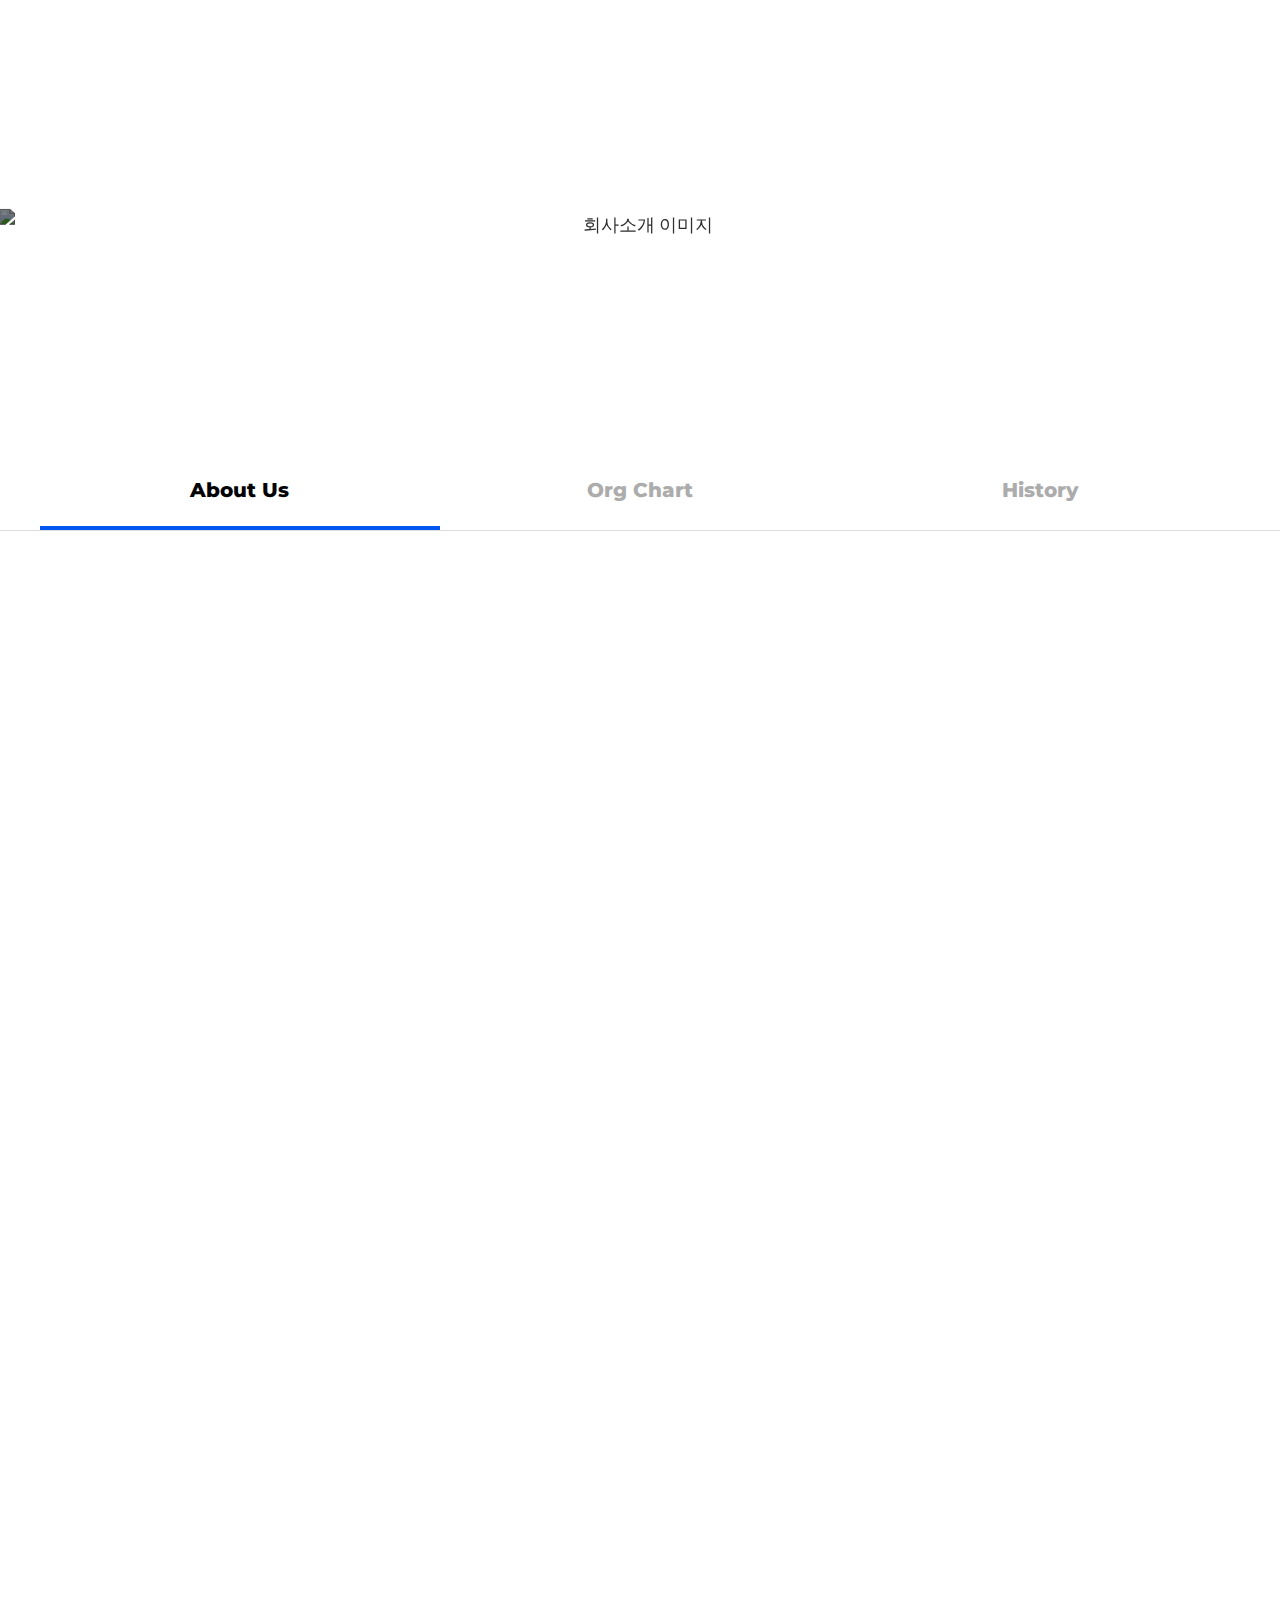
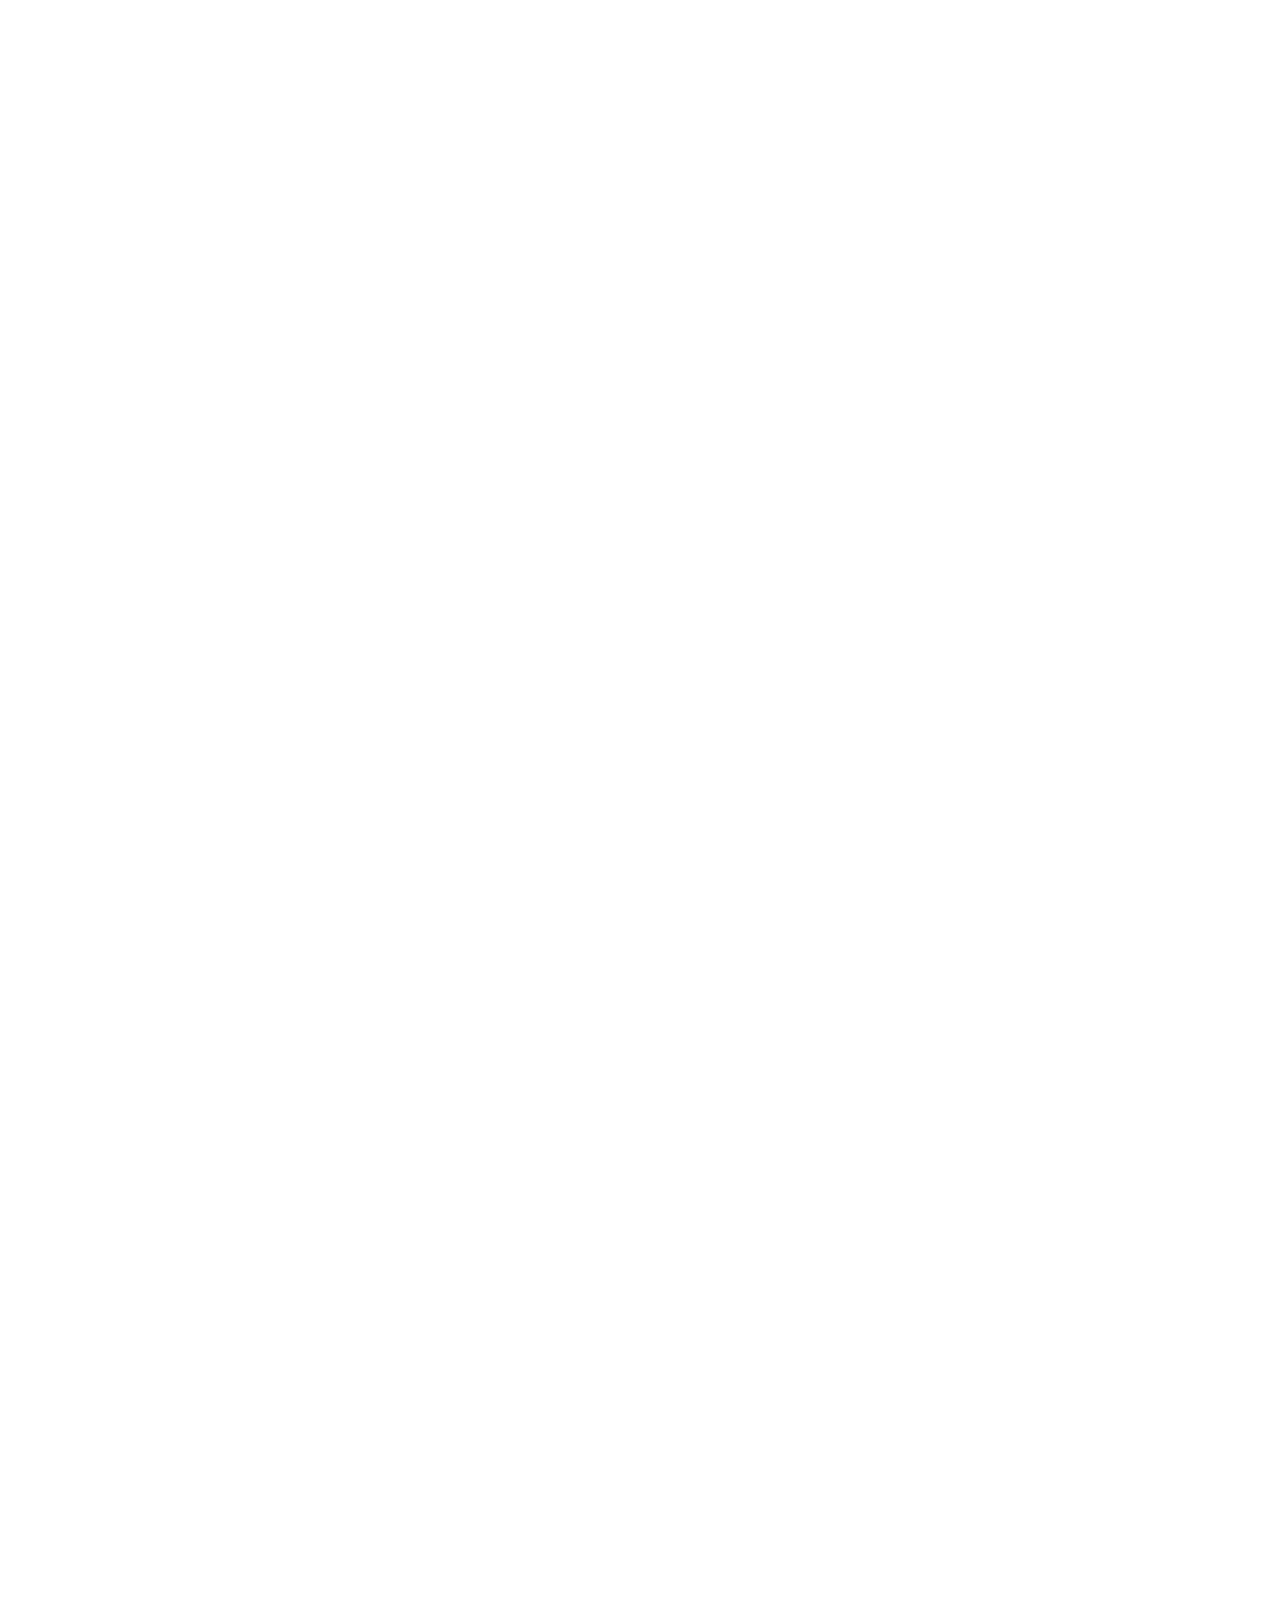
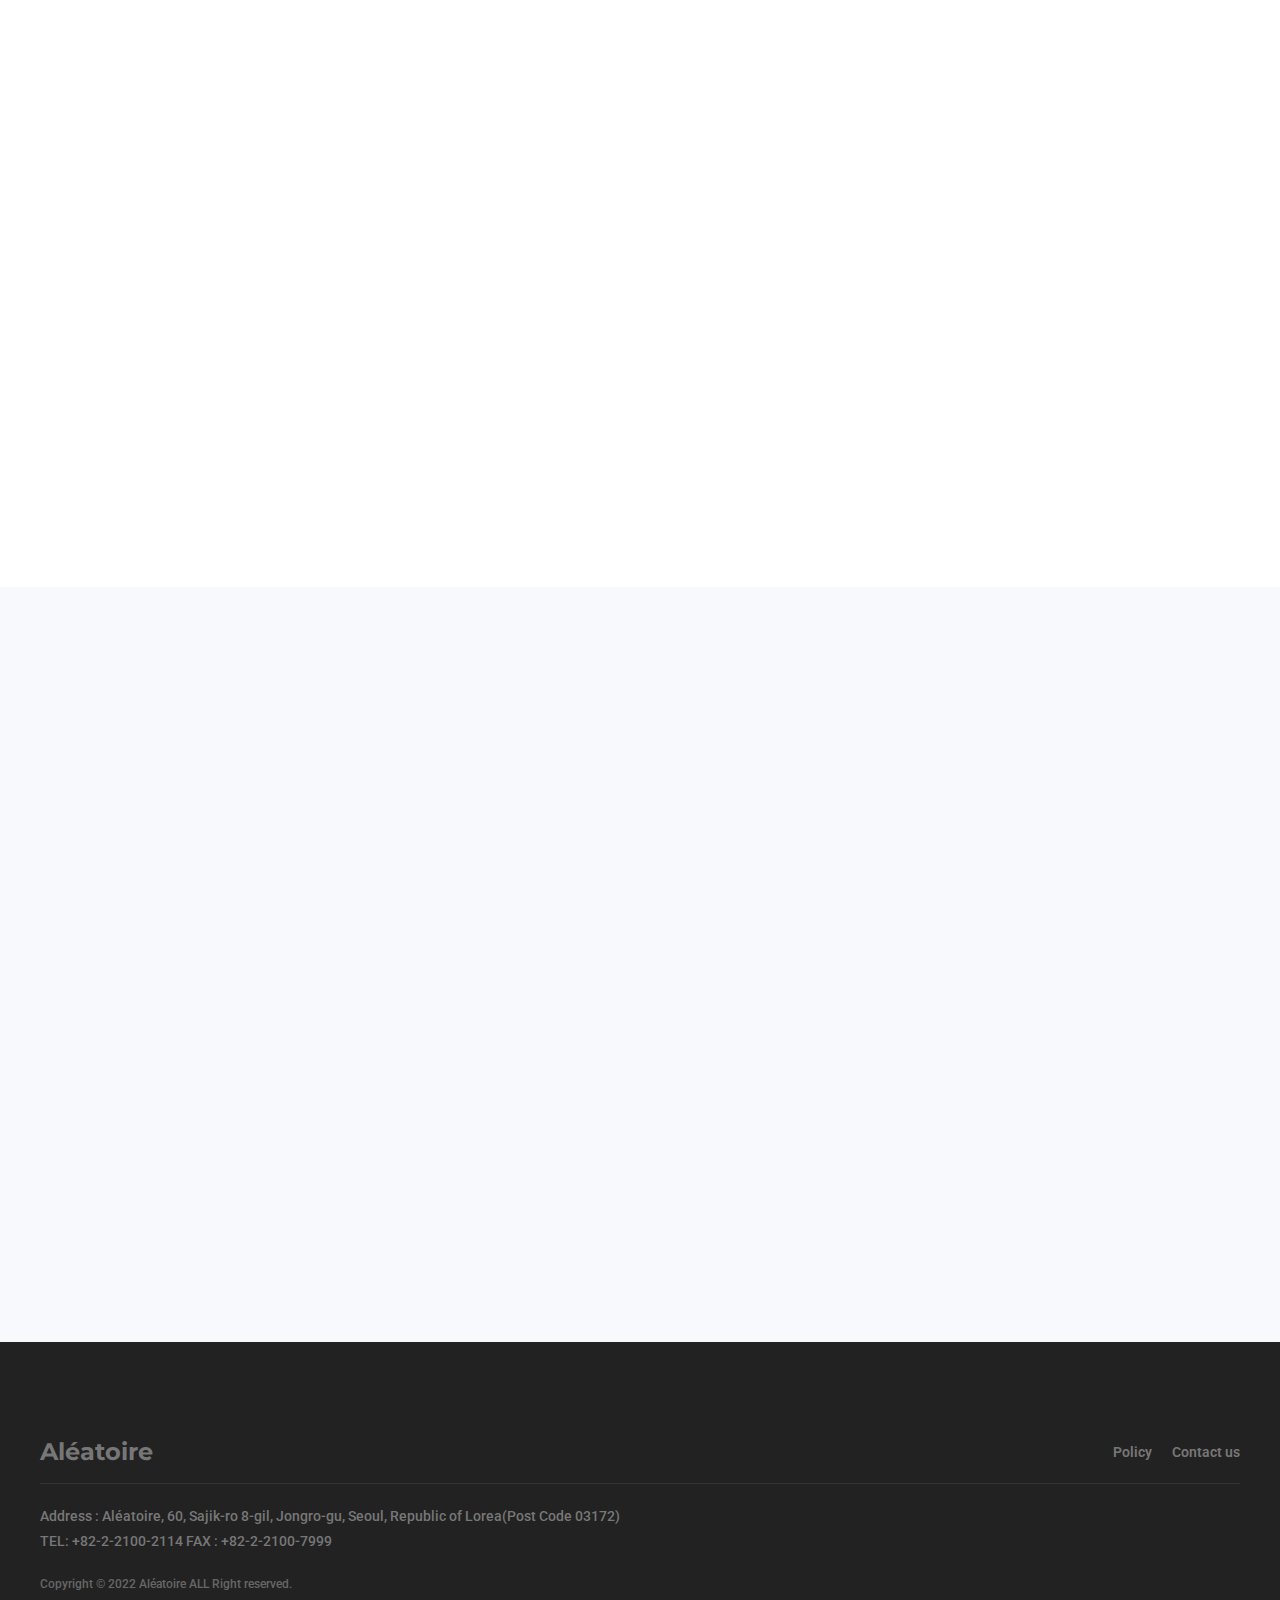
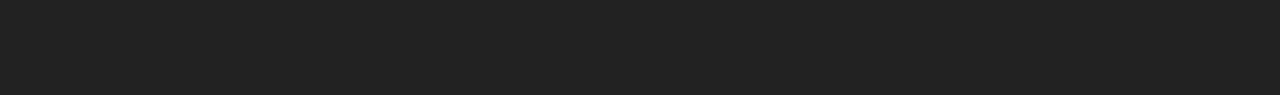
==== about.html @ fe4aea8d "feat: sub.js, main 수정" ====
<!DOCTYPE html>
<html lang="en">
  <head>
    <meta charset="UTF-8" />
    <meta http-equiv="X-UA-Compatible" content="IE=edge" />
    <meta
      name="viewport"
      content="width=device-width, initial-scale=1.0, maximum-scale=1.2, minimum-scale=0.8"
    />
    <title>About Us</title>
    <script
      src="https://kit.fontawesome.com/716084ccb4.js"
      crossorigin="anonymous"
    ></script>
    <link
      href="https://fonts.googleapis.com/css2?family=Montserrat:wght@300;400;500;600;700;800;900&family=Noto+Sans+KR:wght@400;500;700;900&family=Roboto:ital,wght@0,300;0,400;0,500;0,700;0,900;1,400&family=Russo+One&display=swap"
      rel="stylesheet"
    />
    <link rel="stylesheet" href="css/sub_layout.css" />
    <script src="js/menu.js" defer></script>
    <script src="js/sub_common.js" defer></script>
  </head>
  <body>
    <header id="headerSub">
      <div class="inner">
        <h1><a href="index.html">Aléatoire</a></h1>
        <nav class="menuWeb">
          <ul id="gnb">
            <li><a href="about.html">About</a></li>
            <li><a href="news.html">News</a></li>
            <li><a href="service.html">PR</a></li>
            <li><a href="contact.html">Contact</a></li>
          </ul>
          <ul class="util">
            <li><a href="signIn.html">Sign In</a></li>
            <li><a href="signUp.html">Sign Up</a></li>
          </ul>
        </nav>
        <a href="#" class="btnCall">
          <span>Open or Close</span>
        </a>
        <nav class="menuMo">
          <h1>
            <a href="#">Aléatoire</a>
          </h1>
          <ul class="util">
            <li><a href="signIn.html">Sign In</a></li>
            <li><a href="signUp.html">Sign Up</a></li>
          </ul>
          <ul id="gnbMo">
            <li><a href="about.html">About</a></li>
            <li><a href="news.html">News</a></li>
            <li><a href="service.html">Service</a></li>
            <li><a href="contact.html">Contact</a></li>
          </ul>
        </nav>
      </div>
    </header>
    <section class="content">
      <div class="visual">
        <h1><span>About</span></h1>
        <!--컨텐츠 들어가는 부분 -->
        <div class="img">
          <img
            src="https://images.unsplash.com/photo-1486406146926-c627a92ad1ab?ixlib=rb-1.2.1&ixid=MnwxMjA3fDB8MHxwaG90by1wYWdlfHx8fGVufDB8fHx8&auto=format&fit=crop&w=2070&q=80"
            alt="회사소개 이미지"
          />
        </div>
      </div>
      <div class="subTab" id="subTab">
        <ul>
          <li class="on"><a href="about.html">About Us</a></li>
          <li><a href="orgChart.html">Org Chart</a></li>
          <li><a href="history.html">History</a></li>
        </ul>
      </div>
      <div class="contentWrap">
        <article>
          <div class="about">
            <div>
              <h2 class="ani-content">About Us</h2>
              <div class="aboutVisual ani-content">
                <h3 class="title ani-content">
                  Accelerate digital <br />with intelligent workflows
                </h3>
                <div class="img ani-content">
                  <img src="img/about2.jpg" alt="about" />
                </div>
                <p class="txt ani-content">
                  Aléatoire is a recognized leader in cloud application
                  management services with the in-depth expertise to manage all
                  your applications whether they run on the cloud, on-prem,
                  and/or private. Aléatoire Services improves efficiency with
                  automation, increases agility with DevOps and moves the focus
                  from fault detection to prevention using AI — increasing
                  operational efficiencies, enabling quick responses to changing
                  business needs and implementing continuous innovation across
                  your application portfolio.
                </p>
              </div>
              <div class="aboutVisual even">
                <h3 class="title ani-content">
                  Forrester Study:<br />
                  Reinventing Workflows
                </h3>
                <div class="img ani-content">
                  <img src="img/about.jpg" alt="about" />
                </div>
                <p class="txt ani-content">
                  Aléatoire is a recognized leader in cloud application
                  management services with the in-depth expertise to manage all
                  your applications whether they run on the cloud, on-prem,
                  and/or private. Aléatoire Services improves efficiency with
                  automation, increases agility with DevOps and moves the focus
                  from fault detection to prevention using AI — increasing
                  operational efficiencies, enabling quick responses to changing
                  business needs and implementing continuous innovation across
                  your application portfolio.
                </p>
              </div>
              <h4 class="iconTitle ani-content">Achievements</h4>
              <ul class="aboutList ani-content">
                <li class="box1">
                  <em>21</em><span>Company Anniversary</span>
                </li>
                <li class="box2">
                  <em>273</em><span>Number Of Customers</span>
                </li>
                <li class="box3"><em>439</em><span>Patents</span></li>
              </ul>
              <p class="ani-content">
                However, businesses are challenged in their efforts to put data
                to work. The growth in data sprawl and volume, diverse
                ecosystems and varied existing management systems hinders
                optimal data usage. Research shows that up to 68%¹ of data is
                not analyzed in most organizations and up to 82%² of enterprises
                are inhibited by data silos.
              </p>
            </div>
            <div class="service bgBox">
              <div>
                <h4 class="iconTitle ani-content">Service</h4>
                <ul class="iconList ani-content">
                  <li class="box1">
                    <div class="svg">
                      <svg
                        xmlns="http://www.w3.org/2000/svg"
                        x="0px"
                        y="0px"
                        viewBox="0 0 64 64"
                      >
                        <path
                          d="M 32 4 C 23.296 4 15.285 7.9453125 10 14.695312 L 10 11 C 10 10.448 9.553 10 9 10 L 3 10 C 2.447 10 2 10.448 2 11 L 2 27 C 2 27.552 2.447 28 3 28 L 19 28 C 19.553 28 20 27.552 20 27 L 20 21 C 20 20.448 19.553 20 19 20 L 16.021484 20 C 19.792484 14.959 25.64 12 32 12 C 41.87 12 50.370484 19.370578 51.771484 29.142578 C 51.843484 29.634578 52.264719 30 52.761719 30 L 58.830078 30 C 59.114078 30 59.385219 29.879969 59.574219 29.667969 C 59.763219 29.455969 59.855219 29.173625 59.824219 28.890625 C 58.255219 14.700625 46.293 4 32 4 z M 32 6 C 44.896 6 55.749453 15.381 57.689453 28 L 53.611328 28 C 51.708328 17.679 42.567 10 32 10 C 24.324 10 17.328203 13.915609 13.283203 20.474609 C 13.094203 20.783609 13.084719 21.170328 13.261719 21.486328 C 13.438719 21.802328 13.771766 22 14.134766 22 L 18 22 L 18 26 L 4 26 L 4 12 L 8 12 L 8 17.882812 C 8 18.329812 8.2975156 18.723703 8.7285156 18.845703 C 9.1605156 18.966703 9.6185625 18.78725 9.8515625 18.40625 C 14.627562 10.63725 22.907 6 32 6 z M 31.419922 15.021484 C 28.754072 15.118584 26.103984 15.829219 23.771484 17.121094 C 23.288484 17.389094 23.113859 17.997469 23.380859 18.480469 C 23.563859 18.809469 23.903859 18.994141 24.255859 18.994141 C 24.419859 18.994141 24.585281 18.954141 24.738281 18.869141 C 28.031281 17.046141 32.040641 16.538078 35.681641 17.455078 C 36.216641 17.588078 36.761484 17.265469 36.896484 16.730469 C 37.031484 16.194469 36.706922 15.650625 36.169922 15.515625 C 34.623797 15.125625 33.019432 14.963225 31.419922 15.021484 z M 39.255859 16.703125 C 38.866797 16.677016 38.482875 16.882203 38.296875 17.251953 C 38.047875 17.744953 38.245281 18.346703 38.738281 18.595703 C 39.708281 19.084703 40.627797 19.678281 41.466797 20.363281 C 41.652797 20.515281 41.875656 20.589844 42.097656 20.589844 C 42.387656 20.589844 42.676047 20.463703 42.873047 20.220703 C 43.223047 19.792703 43.159469 19.163453 42.730469 18.814453 C 41.779469 18.038453 40.740625 17.363594 39.640625 16.808594 C 39.517125 16.746094 39.385547 16.711828 39.255859 16.703125 z M 5.1699219 34 C 4.8859219 34 4.6147813 34.120031 4.4257812 34.332031 C 4.2367812 34.544031 4.1447812 34.826375 4.1757812 35.109375 C 5.7447812 49.299375 17.707 60 32 60 C 40.704 60 48.715 56.054688 54 49.304688 L 54 53 C 54 53.552 54.447 54 55 54 L 61 54 C 61.553 54 62 53.552 62 53 L 62 37 C 62 36.448 61.553 36 61 36 L 45 36 C 44.447 36 44 36.448 44 37 L 44 43 C 44 43.552 44.447 44 45 44 L 47.978516 44 C 44.207516 49.041 38.36 52 32 52 C 22.13 52 13.629516 44.629422 12.228516 34.857422 C 12.156516 34.365422 11.735281 34 11.238281 34 L 5.1699219 34 z M 6.3105469 36 L 10.388672 36 C 12.291672 46.321 21.433 54 32 54 C 39.676 54 46.671797 50.084391 50.716797 43.525391 C 50.905797 43.216391 50.915281 42.829672 50.738281 42.513672 C 50.561281 42.197672 50.228234 42 49.865234 42 L 46 42 L 46 38 L 60 38 L 60 52 L 56 52 L 56 46.117188 C 56 45.670187 55.702484 45.276297 55.271484 45.154297 C 54.840484 45.033297 54.381438 45.21275 54.148438 45.59375 C 49.372438 53.36275 41.093 58 32 58 C 19.104 58 8.2505469 48.619 6.3105469 36 z M 19.095703 36.566406 C 18.966031 36.566562 18.834984 36.590781 18.708984 36.644531 L 16.580078 37.548828 C 16.071078 37.764828 15.834781 38.351375 16.050781 38.859375 C 16.212781 39.240375 16.581703 39.470703 16.970703 39.470703 C 17.101703 39.470703 17.234328 39.444625 17.361328 39.390625 L 19.490234 38.486328 C 19.999234 38.270328 20.237484 37.683781 20.021484 37.175781 C 19.858734 36.794031 19.484719 36.565938 19.095703 36.566406 z M 22.054688 40.945312 C 21.798938 40.945312 21.543156 41.042781 21.347656 41.238281 L 19.712891 42.873047 C 19.321891 43.263047 19.321891 43.896109 19.712891 44.287109 C 19.907891 44.482109 20.163922 44.580078 20.419922 44.580078 C 20.675922 44.580078 20.931953 44.482109 21.126953 44.287109 L 22.761719 42.652344 C 23.152719 42.262344 23.152719 41.629281 22.761719 41.238281 C 22.566219 41.042781 22.310437 40.945312 22.054688 40.945312 z M 26.642578 43.992188 C 26.253047 43.99875 25.885719 44.233187 25.730469 44.617188 L 24.863281 46.761719 C 24.656281 47.273719 24.904016 47.857453 25.416016 48.064453 C 25.539016 48.113453 25.666016 48.136719 25.791016 48.136719 C 26.187016 48.136719 26.56175 47.900719 26.71875 47.511719 L 27.583984 45.367188 C 27.790984 44.855187 27.54325 44.271453 27.03125 44.064453 C 26.9035 44.012953 26.772422 43.99 26.642578 43.992188 z M 37.308594 44.042969 C 37.178922 44.043172 37.047875 44.069047 36.921875 44.123047 C 36.412875 44.339047 36.176578 44.925594 36.392578 45.433594 L 37.234375 47.419922 C 37.396375 47.800922 37.76725 48.029297 38.15625 48.029297 C 38.28725 48.029297 38.419875 48.003219 38.546875 47.949219 C 39.055875 47.733219 39.292172 47.146672 39.076172 46.638672 L 38.234375 44.652344 C 38.071625 44.270594 37.697609 44.042359 37.308594 44.042969 z M 31.84375 45 C 31.29075 45 30.84375 45.448 30.84375 46 L 30.84375 48.3125 C 30.84375 48.8645 31.29075 49.3125 31.84375 49.3125 C 32.39675 49.3125 32.84375 48.8645 32.84375 48.3125 L 32.84375 46 C 32.84375 45.448 32.39675 45 31.84375 45 z"
                        ></path>
                      </svg>
                    </div>
                    <span>Unified data lifecycle</span>
                  </li>
                  <li class="box2">
                    <div class="svg">
                      <svg
                        xmlns="http://www.w3.org/2000/svg"
                        x="0px"
                        y="0px"
                        viewBox="0 0 64 64"
                      >
                        <path
                          d="M 17 2 C 15.699219 2 14.597656 2.839844 14.183594 4 L 12 4 C 9.792969 4 8 5.792969 8 8 L 8 56 C 8 58.207031 9.792969 60 12 60 L 53 60 C 54.652344 60 56 58.652344 56 57 L 56 11 C 56 9.347656 54.652344 8 53 8 L 52 8 L 52 7 C 52 5.347656 50.652344 4 49 4 L 29.816406 4 C 29.402344 2.839844 28.300781 2 27 2 Z M 17 4 L 27 4 C 27.550781 4 28 4.449219 28 5 L 28 42.359375 L 23.183594 38.828125 C 22.476563 38.308594 21.527344 38.308594 20.816406 38.828125 L 16 42.359375 L 16 5 C 16 4.449219 16.449219 4 17 4 Z M 12 6 L 14 6 L 14 42.359375 C 14 43.117188 14.417969 43.800781 15.09375 44.140625 C 15.773438 44.484375 16.574219 44.417969 17.183594 43.972656 L 22 40.4375 L 26.816406 43.972656 C 27.167969 44.230469 27.582031 44.359375 28 44.359375 C 28.304688 44.359375 28.617188 44.289063 28.90625 44.140625 C 29.582031 43.800781 30 43.117188 30 42.359375 L 30 6 L 49 6 C 49.550781 6 50 6.449219 50 7 L 50 46 C 49.449219 46 49 46.445313 49 47 L 49 49 C 49 49.554688 49.449219 50 50 50 L 50 51 C 50 51.550781 49.550781 52 49 52 L 12 52 C 11.382813 52 10.660156 52.222656 10 52.632813 L 10 50 C 10.550781 50 11 49.554688 11 49 L 11 47 C 11 46.445313 10.550781 46 10 46 L 10 8 C 10 6.898438 10.898438 6 12 6 Z M 52 10 L 53 10 C 53.550781 10 54 10.449219 54 11 L 54 57 C 54 57.550781 53.550781 58 53 58 L 12 58 C 10.898438 58 10 57.101563 10 56 C 10 54.757813 11.390625 54 12 54 L 49 54 C 50.652344 54 52 52.652344 52 51 Z M 33 20 C 32.449219 20 32 20.445313 32 21 C 32 21.554688 32.449219 22 33 22 L 43 22 C 43.550781 22 44 21.554688 44 21 C 44 20.445313 43.550781 20 43 20 Z M 33 24 C 32.449219 24 32 24.445313 32 25 C 32 25.554688 32.449219 26 33 26 L 37 26 C 37.550781 26 38 25.554688 38 25 C 38 24.445313 37.550781 24 37 24 Z M 33 28 C 32.449219 28 32 28.445313 32 29 C 32 29.554688 32.449219 30 33 30 L 40 30 C 40.550781 30 41 29.554688 41 29 C 41 28.445313 40.550781 28 40 28 Z M 15 46 C 14.449219 46 14 46.445313 14 47 L 14 49 C 14 49.554688 14.449219 50 15 50 C 15.550781 50 16 49.554688 16 49 L 16 47 C 16 46.445313 15.550781 46 15 46 Z M 20 46 C 19.449219 46 19 46.445313 19 47 L 19 49 C 19 49.554688 19.449219 50 20 50 C 20.550781 50 21 49.554688 21 49 L 21 47 C 21 46.445313 20.550781 46 20 46 Z M 25 46 C 24.449219 46 24 46.445313 24 47 L 24 49 C 24 49.554688 24.449219 50 25 50 C 25.550781 50 26 49.554688 26 49 L 26 47 C 26 46.445313 25.550781 46 25 46 Z M 30 46 C 29.449219 46 29 46.445313 29 47 L 29 49 C 29 49.554688 29.449219 50 30 50 C 30.550781 50 31 49.554688 31 49 L 31 47 C 31 46.445313 30.550781 46 30 46 Z M 35 46 C 34.449219 46 34 46.445313 34 47 L 34 49 C 34 49.554688 34.449219 50 35 50 C 35.550781 50 36 49.554688 36 49 L 36 47 C 36 46.445313 35.550781 46 35 46 Z M 40 46 C 39.449219 46 39 46.445313 39 47 L 39 49 C 39 49.554688 39.449219 50 40 50 C 40.550781 50 41 49.554688 41 49 L 41 47 C 41 46.445313 40.550781 46 40 46 Z M 45 46 C 44.449219 46 44 46.445313 44 47 L 44 49 C 44 49.554688 44.449219 50 45 50 C 45.550781 50 46 49.554688 46 49 L 46 47 C 46 46.445313 45.550781 46 45 46 Z"
                        ></path>
                      </svg>
                    </div>
                    <span>Multimodal governance</span>
                  </li>
                  <li class="box3">
                    <div class="svg">
                      <svg
                        xmlns="http://www.w3.org/2000/svg"
                        x="0px"
                        y="0px"
                        viewBox="0 0 64 64"
                      >
                        <path
                          d="M 31 2 C 15.011719 2 2 15.011719 2 31 C 2 46.988281 15.011719 60 31 60 C 46.988281 60 60 46.988281 60 31 C 60 15.011719 46.988281 2 31 2 Z M 31 4 C 45.886719 4 58 16.113281 58 31 C 58 45.886719 45.886719 58 31 58 C 16.113281 58 4 45.886719 4 31 C 4 16.113281 16.113281 4 31 4 Z M 30.5625 8.007813 C 24.671875 8.128906 18.960938 10.507813 14.734375 14.734375 C 5.769531 23.703125 5.769531 38.292969 14.734375 47.261719 C 14.929688 47.457031 15.1875 47.554688 15.441406 47.554688 C 15.699219 47.554688 15.957031 47.457031 16.152344 47.261719 C 16.542969 46.871094 16.542969 46.238281 16.152344 45.847656 C 7.960938 37.660156 7.964844 24.339844 16.152344 16.152344 C 20.898438 11.402344 27.699219 9.199219 34.339844 10.265625 C 34.882813 10.355469 35.394531 9.980469 35.484375 9.4375 C 35.574219 8.890625 35.199219 8.375 34.65625 8.289063 C 33.289063 8.070313 31.921875 7.980469 30.5625 8.007813 Z M 38.660156 9.386719 C 38.269531 9.402344 37.910156 9.648438 37.765625 10.035156 C 37.570313 10.554688 37.832031 11.128906 38.351563 11.324219 C 39.0625 11.589844 39.765625 11.894531 40.453125 12.238281 C 40.597656 12.3125 40.75 12.347656 40.902344 12.347656 C 41.265625 12.347656 41.617188 12.148438 41.796875 11.796875 C 42.042969 11.308594 41.84375 10.703125 41.351563 10.453125 C 40.605469 10.078125 39.828125 9.738281 39.050781 9.445313 C 38.921875 9.398438 38.789063 9.382813 38.660156 9.386719 Z M 44.433594 12.675781 C 44.179688 12.707031 43.9375 12.835938 43.765625 13.050781 C 43.425781 13.488281 43.5 14.113281 43.9375 14.453125 C 44.605469 14.976563 45.25 15.550781 45.847656 16.152344 C 54.039063 24.339844 54.039063 37.660156 45.847656 45.847656 C 45.457031 46.242188 45.457031 46.871094 45.847656 47.265625 C 46.042969 47.457031 46.300781 47.558594 46.558594 47.558594 C 46.8125 47.558594 47.070313 47.457031 47.265625 47.265625 C 56.230469 38.296875 56.230469 23.703125 47.265625 14.734375 C 46.605469 14.078125 45.902344 13.453125 45.171875 12.878906 C 44.953125 12.710938 44.683594 12.644531 44.433594 12.675781 Z M 43 22 C 42.746094 22 42.488281 22.097656 42.292969 22.292969 L 28 36.585938 L 20.707031 29.292969 C 20.316406 28.902344 19.683594 28.902344 19.292969 29.292969 C 18.902344 29.683594 18.902344 30.316406 19.292969 30.707031 L 27.292969 38.707031 C 27.488281 38.902344 27.742188 39 28 39 C 28.257813 39 28.511719 38.902344 28.707031 38.707031 L 43.707031 23.707031 C 44.097656 23.316406 44.097656 22.683594 43.707031 22.292969 C 43.511719 22.097656 43.253906 22 43 22 Z M 21.375 47.394531 C 20.984375 47.347656 20.589844 47.527344 20.386719 47.886719 L 19.386719 49.617188 C 19.109375 50.097656 19.273438 50.707031 19.75 50.984375 C 19.90625 51.074219 20.078125 51.117188 20.25 51.117188 C 20.59375 51.117188 20.929688 50.9375 21.113281 50.617188 L 22.113281 48.886719 C 22.390625 48.410156 22.230469 47.796875 21.75 47.519531 C 21.628906 47.453125 21.5 47.410156 21.375 47.394531 Z M 40.625 47.394531 C 40.496094 47.410156 40.367188 47.453125 40.25 47.519531 C 39.769531 47.796875 39.609375 48.410156 39.886719 48.890625 L 40.886719 50.621094 C 41.070313 50.941406 41.40625 51.121094 41.75 51.121094 C 41.921875 51.121094 42.09375 51.074219 42.25 50.984375 C 42.730469 50.707031 42.890625 50.097656 42.613281 49.621094 L 41.613281 47.890625 C 41.40625 47.53125 41.011719 47.347656 40.625 47.394531 Z M 25.816406 49.34375 C 25.429688 49.398438 25.09375 49.675781 24.984375 50.078125 L 24.46875 52.011719 C 24.324219 52.542969 24.644531 53.089844 25.175781 53.234375 C 25.261719 53.257813 25.347656 53.265625 25.4375 53.265625 C 25.875 53.265625 26.28125 52.972656 26.402344 52.527344 L 26.921875 50.59375 C 27.0625 50.0625 26.746094 49.511719 26.214844 49.371094 C 26.082031 49.332031 25.945313 49.328125 25.816406 49.34375 Z M 36.1875 49.34375 C 36.058594 49.328125 35.921875 49.332031 35.785156 49.371094 C 35.253906 49.511719 34.9375 50.0625 35.078125 50.59375 L 35.597656 52.527344 C 35.71875 52.972656 36.121094 53.265625 36.5625 53.265625 C 36.652344 53.265625 36.738281 53.257813 36.824219 53.234375 C 37.355469 53.089844 37.675781 52.542969 37.53125 52.011719 L 37.015625 50.078125 C 36.90625 49.675781 36.570313 49.398438 36.1875 49.34375 Z M 31 50 C 30.445313 50 30 50.445313 30 51 L 30 53 C 30 53.554688 30.445313 54 31 54 C 31.554688 54 32 53.554688 32 53 L 32 51 C 32 50.445313 31.554688 50 31 50 Z"
                        ></path>
                      </svg>
                    </div>
                    <span>Automated governance</span>
                  </li>
                </ul>
                <p class="ani-content">
                  A data fabric is an architectural approach to simplify data
                  access in an organization to facilitate self-service data
                  consumption. This architecture is agnostic to data
                  environments, processes, utility and geography, all while
                  integrating end-to-end data-management capabilities. A data
                  fabric automates data discovery, governance and consumption,
                  enabling enterprises to use data to maximize their value
                  chain. With a data fabric, enterprises elevate the value of
                  their data by providing the right data, at the right time,
                  regardless of where it resides.
                </p>
              </div>
            </div>
          </div>
        </article>
      </div>
    </section>
    <footer id="footerSub">
      <div class="inner">
        <h1>Aléatoire</h1>
        <ul>
          <li><a href="#">Policy</a></li>
          <li><a href="contact.html">Contact us</a></li>
        </ul>
        <address>
          Address : Aléatoire, 60, Sajik-ro 8-gil, Jongro-gu, Seoul, Republic of
          Lorea(Post Code 03172) <br />
          TEL: +82-2-2100-2114 FAX : +82-2-2100-7999
        </address>

        <p>Copyright &copy; 2022 Aléatoire ALL Right reserved.</p>
      </div>
    </footer>
  </body>
</html>
---- css/sub_layout.css ----
*{margin:0;padding:0;-webkit-box-sizing:border-box;box-sizing:border-box}ul,ol,li{list-style:none}a{text-decoration:none}.wrap::after{content:"";display:block;clear:both}em,i{font-style:normal}table{border-collapse:collapse}fieldset{border:none}.h{position:absolute;top:-9999px;opacity:0}body{font-family:"Roboto", sans-serif;font-size:16px;line-height:1.3em}body,header,footer{min-width:320px}.hiddin{position:absolute;top:-9999px;opacity:0}::-webkit-input-placeholder{font-family:"Roboto", sans-serif;font-size:18px;color:#888}:-ms-input-placeholder{font-family:"Roboto", sans-serif;font-size:18px;color:#888}::-ms-input-placeholder{font-family:"Roboto", sans-serif;font-size:18px;color:#888}::placeholder{font-family:"Roboto", sans-serif;font-size:18px;color:#888}.tac{text-align:center}.about{overflow:hidden;position:relative;text-align:left}.about h2{text-align:center}.about .aboutVisual{position:relative;margin-top:200px;margin-bottom:180px;text-align:left}.about .aboutVisual .title{position:relative;margin-bottom:80px;line-height:1.5;font-family:"Montserrat",sans-serif;font-size:7vmin;color:#333;letter-spacing:0;text-align:left;font-weight:800}.about .aboutVisual .title::after{position:absolute;content:"";display:block;top:-40px;left:0;width:7vw;max-width:100px;min-width:50px;height:10px;background-color:#0056f1}.about .aboutVisual .img{position:relative;height:500px;overflow-y:clip}.about .aboutVisual .img img{position:absolute;left:0;top:-120%}.about .aboutVisual p{margin-top:80px}.about .aboutVisual.even{text-align:right}.about .aboutVisual.even .title{text-align:right}.about .aboutVisual.even .title::after{left:auto;right:0}.about .aboutVisual.even .img img{left:auto;right:0}.about>div{max-width:1200px;margin:0 auto;padding-bottom:100px}@media screen and (max-width: 1240px){.about>div{padding-right:30px;padding-left:30px}}@media screen and (max-width: 539px){.about>div{padding-right:20px;padding-left:20px}}.about .iconTitle{text-align:center;font-family:"Montserrat",sans-serif;font-weight:600;font-size:30px;color:#555;line-height:1.3em;margin-bottom:60px;font-weight:800}.about .aboutList{text-align:center;overflow:hidden;margin-bottom:80px}.about .aboutList li{position:relative;float:left;display:block;width:33.33%;margin-top:20px;margin-bottom:20px;padding:15px 0;font-family:"Montserrat",sans-serif;font-size:20px;color:#999;letter-spacing:0;text-align:center;font-weight:800}.about .aboutList li em{position:relative;display:inline-block;line-height:1.5;font-size:70px;line-height:1em;color:#333;letter-spacing:0;font-family:"Montserrat",sans-serif;font-weight:800}.about .aboutList li em::after{position:absolute;content:"";display:block;top:-30px;left:50%;margin-left:-10px;width:20px;height:20px;border-radius:50%;background-color:#0056f1}.about .aboutList li span{margin-top:10px;line-height:1.5;display:block;padding:0 30px}.about .service{position:relative;background-color:#f8f9fd;max-width:100%;padding-bottom:0}.about .service>div p{margin-bottom:0}.about .service>div::after{position:absolute;content:"";display:block;bottom:-292px;left:0;z-index:-1;width:100%;height:292px;background-color:#f8f9fd}.about .service svg{width:110px;height:110px;fill:#0056f1}.about .service .iconList{text-align:center;overflow:hidden;margin-bottom:100px}.about .service .iconList li{float:left;width:33.33%}.about .service .iconList span{font-family:"Montserrat",sans-serif;font-size:20px;color:#999;letter-spacing:0;text-align:center;font-weight:800}@media screen and (max-width: 1240px){.about .aboutVisual .img img{height:200%;top:auto;bottom:0}}@media screen and (max-width: 700px){.about>div{padding-bottom:70px}.about>div>p{margin-top:60px}.about .aboutVisual{margin-top:100px;margin-bottom:100px}.about .aboutVisual .title{margin-bottom:60px;font-size:30px}.about .aboutVisual .title::after{top:-20px;width:40px;min-width:40px;height:5px}.about .aboutVisual .img{height:250px}.about .aboutVisual p{margin-top:60px}.about .iconTitle{font-size:25px;margin-bottom:20px}.about .aboutList{margin-bottom:40px}.about .aboutList li{float:none;width:100%;margin-bottom:0;font-size:17px}.about .aboutList li em{font-size:40px}.about .aboutList li em::after{position:absolute;content:"";display:block;top:-15px;margin-left:-5px;width:10px;height:10px}.about .aboutList li span{margin-top:0}.about .service>div::after{position:absolute;content:"";display:block;bottom:-292px;left:0;z-index:-1;width:100%;height:292px}.about .service svg{width:80px;height:80px}.about .service .iconList{text-align:center;overflow:hidden;margin-bottom:60px}.about .service .iconList li{float:none;width:100%;margin-bottom:40px}.about .service .iconList li:last-child{margin-bottom:0}.about .service .iconList span{font-size:17px}}.orgChart .division{max-width:1200px;margin:0 auto;padding-bottom:0}@media screen and (max-width: 1240px){.orgChart .division{padding-right:30px;padding-left:30px}}@media screen and (max-width: 539px){.orgChart .division{padding-right:20px;padding-left:20px}}.orgChart .division .div_tree{margin:100px 0;font-size:0}.orgChart .division .div_tree>li{position:relative}.orgChart .division .div_tree>li::after{position:absolute;content:"";display:block;top:150px;left:50%;width:1px;height:265px;background:#ddd;z-index:-1}.orgChart .division .div_tree>li::before{position:absolute;content:"";display:block;top:413px;left:50%;margin-left:-2px;width:5px;height:5px;background-color:#aaa;border-radius:50%}.orgChart .division .div_tree>li span{position:relative;display:inline-block;width:150px;height:150px;line-height:1.5;font-family:"Roboto",sans-serif;font-size:16px;color:#fff;letter-spacing:0;text-align:center;font-weight:500;margin-bottom:20px;text-align:center;border-radius:50%}.orgChart .division .div_tree>li span>span{display:table-cell;vertical-align:middle}.orgChart .division .div_tree>li>span{background:#0056f1;line-height:150px}.orgChart .division .div_tree>li>ul>li{position:relative;display:inline-block;width:25%;vertical-align:top}.orgChart .division .div_tree>li>ul>li:first-child,.orgChart .division .div_tree>li>ul>li:nth-child(2){width:50%}.orgChart .division .div_tree>li>ul>li:first-child span::before,.orgChart .division .div_tree>li>ul>li:nth-child(2) span::before{display:none}.orgChart .division .div_tree>li>ul>li:first-child::after,.orgChart .division .div_tree>li>ul>li:nth-child(2)::after{position:absolute;content:"";display:block;width:50%;height:1px;background:#ddd;top:75px;z-index:-1}.orgChart .division .div_tree>li>ul>li:first-child::after{left:50%}.orgChart .division .div_tree>li>ul>li:nth-child(2)::after{left:0}.orgChart .division .div_tree>li>ul>li:nth-child(2)::before{position:absolute;content:"";display:block;width:5px;height:5px;background-color:#aaa;border-radius:50%;top:73px;left:-2px}.orgChart .division .div_tree>li>ul>li:first-child span::before,.orgChart .division .div_tree>li>ul>li:nth-child(3) span::before{display:none}.orgChart .division .div_tree>li>ul>li::after{content:"";display:block;width:1px;height:calc(100% - 170px);background:#ddd;position:absolute;top:150px;left:50%;z-index:-1}.orgChart .division .div_tree>li>ul>li>span{display:inline-table;background:#555}.orgChart .division .div_tree>li>ul>li>span::before{position:absolute;content:"";display:block;height:1px;width:100%;background:#ddd;top:50%;left:-100%;z-index:-1}.orgChart .division .div_tree>li>ul>li:nth-of-type(1) span::after{display:none}.orgChart .division .div_tree>li>ul>li li{position:relative;float:none;width:auto}.orgChart .division .div_tree>li>ul>li li:first-child::after{position:absolute;content:"";display:block;width:5px;height:5px;background-color:#aaa;border-radius:50%;top:0;left:50%;margin-top:-2px;margin-left:-2px}.orgChart .division .div_tree>li>ul>li li>span{display:block;width:auto;height:auto;padding:10px;margin:20px 20px;border-radius:0%;background:#fff;color:#555;border:1px solid #ccc;line-height:1.5}.orgChart .division .div_tree>li>ul>li li>span::after{display:none}@media screen and (max-width: 700px){.orgChart .division{height:auto}.orgChart .division .div_tree{display:inline-block;font-size:0;margin:60px 0}.orgChart .division .div_tree>li{position:relative}.orgChart .division .div_tree>li::after{display:none}.orgChart .division .div_tree>li::before{display:none}.orgChart .division .div_tree>li:first-child::after{position:absolute;content:"";display:block;top:50px;left:25px;width:1px;height:calc(100% - 388px);background-color:#ddd}.orgChart .division .div_tree>li span{display:block;width:100%;height:50px;line-height:50px;margin-bottom:20px;text-align:center;border-radius:25px;position:relative;font-size:14px}.orgChart .division .div_tree>li span>span{display:block}.orgChart .division .div_tree>li>span{line-height:50px}.orgChart .division .div_tree>li>ul>li{display:block;width:auto;margin-left:50px}.orgChart .division .div_tree>li>ul>li:nth-child(1),.orgChart .division .div_tree>li>ul>li:nth-child(2){width:auto}.orgChart .division .div_tree>li>ul>li:nth-child(1)::before,.orgChart .division .div_tree>li>ul>li:nth-child(2)::before{position:absolute;content:"";display:block;top:25px;left:-25px;margin-top:-2px;margin-left:-2px;width:5px;height:5px;background-color:#aaa;border-radius:50%}.orgChart .division .div_tree>li>ul>li:nth-child(1)::after,.orgChart .division .div_tree>li>ul>li:nth-child(2)::after{left:-25px;top:25px}.orgChart .division .div_tree>li>ul>li:nth-child(3) span::before{display:block}.orgChart .division .div_tree>li>ul>li::after{top:25px;left:15px;height:calc(100% - 45px)}.orgChart .division .div_tree>li>ul>li>span{display:block}.orgChart .division .div_tree>li>ul>li>span::before{width:30px;left:-25px}.orgChart .division .div_tree>li>ul>li li{margin-left:50px}.orgChart .division .div_tree>li>ul>li li:first-child::after{left:-75px;top:-45px}.orgChart .division .div_tree>li>ul>li li>span{margin:20px 0;width:auto;height:auto;border-radius:25px;line-height:1.5}.orgChart .division .div_tree>li>ul>li li>span::before{position:absolute;content:"";display:block;height:1px;width:35px;background:#ddd;top:50%;left:-35px;z-index:-1}}.history{max-width:1200px;margin:0 auto;padding-bottom:100px;margin-bottom:100px}@media screen and (max-width: 1240px){.history{padding-right:30px;padding-left:30px}}@media screen and (max-width: 539px){.history{padding-right:20px;padding-left:20px}}.history .historyList{position:relative;margin-top:50px;text-align:left}.history .historyList::after{position:absolute;content:"";display:block;left:86px;top:auto;bottom:-80px;width:5px;height:5px;margin-left:-3px;border-radius:50%;background-color:#0056f1}.history .historyList::before{position:absolute;content:"";display:block;top:90px;left:86px;width:1px;margin-left:-1px;height:calc(100% - 10px);background-color:rgba(0,86,241,0.2)}.history .historyList>li{display:table;width:100%;margin-bottom:100px}.history .historyList>li:last-child{margin-bottom:0}.history .historyList>li li{padding:20px 0}.history .historyList>li li::after{content:"";display:block;clear:both}.history .historyList div{float:left;width:calc(100% - 100px)}.history .historyList h3{position:relative;display:table-cell;width:20%;vertical-align:top;font-size:70px;line-height:1em;color:#0056f1;letter-spacing:0;font-family:"Montserrat",sans-serif;font-weight:800;text-align:left}.history .historyList h3>span{padding:20px 0;display:block;background-color:#fff}.history .historyList ul{display:table-cell;padding-top:150px;vertical-align:top;width:80%}.history .historyList h4{float:left;width:100px;font-size:22px;line-height:1.5;color:#333;letter-spacing:0;font-family:"Montserrat",sans-serif;font-weight:800}.history .historyList h4>span{position:relative;display:inline-block}.history .historyList h4>span::before{position:absolute;content:"";display:block;top:50%;left:-20px;width:10px;height:10px;margin-top:-5px;border-radius:50%;background-color:#0056f1}.history .historyList h5{font-size:18px}.history .historyList p{font-size:17px}@media screen and (max-width: 700px){.history{max-width:1200px;margin:0 auto;padding-bottom:100px}}@media screen and (max-width: 700px) and (max-width: 1240px){.history{padding-right:30px;padding-left:30px}}@media screen and (max-width: 700px) and (max-width: 539px){.history{padding-right:20px;padding-left:20px}}@media screen and (max-width: 700px){.history .historyList{margin-top:40px}.history .historyList::after{left:56px;bottom:10px}.history .historyList::before{left:56px;height:calc(100% - 100px)}.history .historyList>li{margin-bottom:80px}.history .historyList div{font:none;width:100%}.history .historyList h3{font-size:50px;line-height:1em;color:#0056f1;letter-spacing:0;font-family:"Montserrat",sans-serif;font-weight:800}.history .historyList ul{padding:100px 20px 0 40px}.history .historyList h4{margin-bottom:10px;font:none;font-size:20px;line-height:1.5;color:#333;letter-spacing:0;font-family:"Montserrat",sans-serif;font-weight:800}.history .historyList h5{font-size:18px}.history .historyList p{font-size:17px}}@media screen and (max-width: 539px){.history{max-width:1200px;margin:0 auto;padding-bottom:100px}}@media screen and (max-width: 539px) and (max-width: 1240px){.history{padding-right:30px;padding-left:30px}}@media screen and (max-width: 539px) and (max-width: 539px){.history{padding-right:20px;padding-left:20px}}@media screen and (max-width: 539px){.history .historyList{margin-top:40px}.history .historyList::after{display:none}.history .historyList::before{display:none}.history .historyList>li{margin-bottom:40px}.history .historyList div{font:none;width:100%}.history .historyList h3{position:relative;display:block;width:100%;font-size:40px;line-height:1em;color:#0056f1;letter-spacing:0;font-family:"Montserrat",sans-serif;font-weight:800}.history .historyList h3>span{display:inline-block;padding-right:20px}.history .historyList h3::before{position:absolute;content:"";display:block;top:50%;left:0;width:100%;margin-top:-1px;height:1px;background-color:rgba(0,86,241,0.2);z-index:-1}.history .historyList ul{display:block;padding:0 20px;line-height:1.5;width:100%;word-break:break-all}.history .historyList h4{margin-bottom:10px;font:none;font-size:20px;line-height:1.5;color:#333;letter-spacing:0;font-family:"Montserrat",sans-serif;font-weight:800}.history .historyList h4 span::before{left:-15px;width:7px;height:7px;margin-top:-3px}.history .historyList h5{margin-bottom:5px;font-size:17px}.history .historyList p{font-size:16px}}.content .formStyle{position:relative;padding:0 70px 170px}.content .formStyle .terms{width:100%;height:300px;padding:20px;color:#555;background:#ededed;margin-bottom:10px;resize:none;border:none;font-family:"Roboto",sans-serif;font-size:16px;letter-spacing:0;line-height:1.8;border-radius:5px}.content .formStyle .terms h2{font-family:"Montserrat",sans-serif;font-size:30px;color:#333;letter-spacing:0;text-align:center;font-weight:800;font-weight:600;margin-bottom:40px;text-align:left}.content .formStyle .terms h2 em,.content .formStyle .terms h2 span{display:block;line-height:1.5}.content .formStyle .terms h2 span{font-size:20px;font-weight:500;color:#999;padding-bottom:10px}@media screen and (max-width: 539px){.content .formStyle .terms h2{font-size:23px;margin-bottom:10px}.content .formStyle .terms h2 em,.content .formStyle .terms h2 span{line-height:1.3}.content .formStyle .terms h2 span{font-size:17px;padding-bottom:10px}}.content .formStyle .agreement{text-align:right;font-size:12px;margin-bottom:70px;line-height:1.5}.content .formStyle input[type="checkbox"]{width:15px;height:15px;margin-right:5px;vertical-align:middle}.content .formStyle .agree{font-family:"Roboto",sans-serif;font-size:18px;vertical-align:middle;color:#333}.content .formStyle .btnStyle{text-align:center}.content .formStyle .btnStyle input[type="reset"],.content .formStyle .btnStyle input[type="submit"]{margin:0;width:150px;height:50px;line-height:50px;font-family:"Montserrat",sans-serif;font-size:20px;font-weight:600;border:none;background:#444;color:#fff;border-radius:5px;cursor:pointer;-webkit-transition:background-color 0.25s ease;transition:background-color 0.25s ease}.content .formStyle .btnStyle input[type="reset"]:hover,.content .formStyle .btnStyle input[type="reset"]:active,.content .formStyle .btnStyle input[type="reset"]:focus,.content .formStyle .btnStyle input[type="submit"]:hover,.content .formStyle .btnStyle input[type="submit"]:active,.content .formStyle .btnStyle input[type="submit"]:focus{background-color:#0056f1}.content .formStyle .formStyleVisual{position:absolute;top:0;left:0;width:100%;height:100%;background:#000}.content .formStyle .formStyleVisual img{width:100%;height:100%}.content .formStyle .formStyleTitle{font-family:"Montserrat",sans-serif;font-size:7.5vmin;color:#000;letter-spacing:0;text-align:center;font-weight:800}.content .formStyle .formStyleTxt{font-family:"Montserrat",sans-serif;font-size:20px;color:#999;letter-spacing:0;text-align:center;font-weight:500;display:block;margin-bottom:60px}.content .formStyle .formStyleTxt a{color:#0056f1;font-weight:600}.content .formStyle .formWrap{position:relative}.content .formStyle .formStyleStepList{max-width:700px;margin:0 auto 100px}.content .formStyle .formStyleStepList::after{content:"";display:block;clear:both}.content .formStyle .formStyleStepList li{position:relative;float:left;width:33.33%}.content .formStyle .formStyleStepList li.on .num{background-color:#0056f1;color:#fff}.content .formStyle .formStyleStepList li.on .txt{font-weight:600;color:#555}.content .formStyle .formStyleStepList li::before{position:absolute;content:"";display:block;left:50%;top:31px;width:100%;height:2px;background:#ededed}.content .formStyle .formStyleStepList li:last-child::before{display:none}.content .formStyle .formStyleStepList .num{position:relative;display:inline-block;width:65px;height:65px;background:#fff;border-radius:50%;font-size:24px;line-height:1em;color:#555;letter-spacing:0;font-family:"Montserrat",sans-serif;font-weight:800;line-height:65px;background-color:#ddd}.content .formStyle .formStyleStepList .txt{margin-top:10px;font-family:"Roboto",sans-serif;font-size:18px;color:#aaa;letter-spacing:0;text-align:center;font-weight:500;line-height:1.5}.content .formStyle .formStyleWrap{position:relative;max-width:1000px;margin:0 auto;text-align:left}.content .formStyle .formStyleWrap h2{font-family:"Montserrat",sans-serif;font-size:30px;color:#333;letter-spacing:0;text-align:center;font-weight:800;font-weight:600;margin-bottom:40px;text-align:left}.content .formStyle .formStyleWrap h2 em,.content .formStyle .formStyleWrap h2 span{display:block;line-height:1.5}.content .formStyle .formStyleWrap h2 span{font-size:20px;font-weight:500;color:#999;padding-bottom:10px}@media screen and (max-width: 539px){.content .formStyle .formStyleWrap h2{font-size:23px;margin-bottom:10px}.content .formStyle .formStyleWrap h2 em,.content .formStyle .formStyleWrap h2 span{line-height:1.3}.content .formStyle .formStyleWrap h2 span{font-size:17px;padding-bottom:10px}}.content .formStyle .formStyleWrap table{width:100%}.content .formStyle .formStyleWrap table th{width:20%;text-align:left;padding:10px 0;height:90px;-webkit-box-sizing:border-box;box-sizing:border-box;color:#666}.content .formStyle .formStyleWrap table th .required{position:relative}.content .formStyle .formStyleWrap table th .required::after{position:absolute;content:"";display:block;top:-10px;left:0;width:7px;height:7px;border-radius:50%;background-color:#0056f1}.content .formStyle .formStyleWrap table th:last-child{border:none;text-align:center;background:#fff;font-size:0;padding-top:60px}.content .formStyle .formStyleWrap table th.pdt{padding-top:0;text-align:left}.content .formStyle .formStyleWrap table th label{font-family:"Roboto",sans-serif;font-size:20px;font-weight:600;color:#555;vertical-align:middle}.content .formStyle .formStyleWrap table th input[type="reset"],.content .formStyle .formStyleWrap table th input[type="submit"]{margin:0 10px;width:150px;height:50px;line-height:50px;font-family:"Montserrat",sans-serif;font-size:20px;font-weight:600;border:none;background:#444;color:#fff;border-radius:5px;cursor:pointer;-webkit-transition:background-color 0.25s ease;transition:background-color 0.25s ease}.content .formStyle .formStyleWrap table th input[type="reset"]:hover,.content .formStyle .formStyleWrap table th input[type="reset"]:active,.content .formStyle .formStyleWrap table th input[type="reset"]:focus,.content .formStyle .formStyleWrap table th input[type="submit"]:hover,.content .formStyle .formStyleWrap table th input[type="submit"]:active,.content .formStyle .formStyleWrap table th input[type="submit"]:focus{background-color:#0056f1}.content .formStyle .formStyleWrap table th input[type="reset"].signInBtn,.content .formStyle .formStyleWrap table th input[type="submit"].signInBtn{width:100%}.content .formStyle .formStyleWrap table td{padding:10px 0 10px 30px}.content .formStyle .formStyleWrap table td input[type="text"],.content .formStyle .formStyleWrap table td input[type="password"],.content .formStyle .formStyleWrap table td select{width:100%;height:30px;padding:30px 20px;border:none;font-size:18px;font-family:"Roboto",sans-serif;font-weight:400;color:#333;background-color:#ededed;-webkit-box-sizing:border-box;box-sizing:border-box;border-radius:5px}.content .formStyle .formStyleWrap table td label{color:#555;margin-right:30px}.content .formStyle .formStyleWrap table td #country{width:100%;height:60px;padding:0 20px;line-height:60px;resize:none}.content .formStyle .formStyleWrap table td .hobbyTxt,.content .formStyle .formStyleWrap table td .genderTxt{color:#0056f1;margin-bottom:5px;display:none}@media screen and (max-width: 700px){.content .formStyle .formStyleWrap table th{display:none}.content .formStyle .formStyleWrap table th:last-child{padding-top:30px;width:100%;display:block}.content .formStyle .formStyleWrap table th:last-child input[type="reset"],.content .formStyle .formStyleWrap table th:last-child input[type="submit"]{display:inline-block;width:40%;margin:0 5%;font-size:18px}.content .formStyle .formStyleWrap table td{padding-left:0}.content .formStyle .formStyleWrap table td input[type="text"],.content .formStyle .formStyleWrap table td input[type="password"],.content .formStyle .formStyleWrap table td select{width:100%;padding:25px 15px}.content .formStyle .formStyleWrap table td #country{width:100%;height:50px;line-height:50px}.content .formStyle .formStyleWrap table td label{display:block}.content .formStyle .formStyleWrap table td .genderTxt{display:block}}.content .formStyle .formStyleWrap.w700{max-width:700px;margin-bottom:20px}.content .formStyle .formStyleWrap.w700 h2{font-family:"Montserrat",sans-serif;font-size:30px;color:#333;letter-spacing:0;text-align:center;font-weight:800;font-weight:600;margin-bottom:40px;text-align:left}.content .formStyle .formStyleWrap.w700 h2 em,.content .formStyle .formStyleWrap.w700 h2 span{display:block;line-height:1.5}.content .formStyle .formStyleWrap.w700 h2 span{font-size:20px;font-weight:500;color:#999;padding-bottom:10px}@media screen and (max-width: 539px){.content .formStyle .formStyleWrap.w700 h2{font-size:23px;margin-bottom:10px}.content .formStyle .formStyleWrap.w700 h2 em,.content .formStyle .formStyleWrap.w700 h2 span{line-height:1.3}.content .formStyle .formStyleWrap.w700 h2 span{font-size:17px;padding-bottom:10px}}.content .formStyle .formStyleWrap.w700 table{width:100%}.content .formStyle .formStyleWrap.w700 table th{width:20%;text-align:left;padding:10px 0;height:90px;-webkit-box-sizing:border-box;box-sizing:border-box;color:#666}.content .formStyle .formStyleWrap.w700 table th .required{position:relative}.content .formStyle .formStyleWrap.w700 table th .required::after{position:absolute;content:"";display:block;top:-10px;left:0;width:7px;height:7px;border-radius:50%;background-color:#0056f1}.content .formStyle .formStyleWrap.w700 table th:last-child{border:none;text-align:center;background:#fff;font-size:0;padding-top:60px}.content .formStyle .formStyleWrap.w700 table th.pdt{padding-top:0;text-align:left}.content .formStyle .formStyleWrap.w700 table th label{font-family:"Roboto",sans-serif;font-size:20px;font-weight:600;color:#555;vertical-align:middle}.content .formStyle .formStyleWrap.w700 table th input[type="reset"],.content .formStyle .formStyleWrap.w700 table th input[type="submit"]{margin:0 10px;width:150px;height:50px;line-height:50px;font-family:"Montserrat",sans-serif;font-size:20px;font-weight:600;border:none;background:#444;color:#fff;border-radius:5px;cursor:pointer;-webkit-transition:background-color 0.25s ease;transition:background-color 0.25s ease}.content .formStyle .formStyleWrap.w700 table th input[type="reset"]:hover,.content .formStyle .formStyleWrap.w700 table th input[type="reset"]:active,.content .formStyle .formStyleWrap.w700 table th input[type="reset"]:focus,.content .formStyle .formStyleWrap.w700 table th input[type="submit"]:hover,.content .formStyle .formStyleWrap.w700 table th input[type="submit"]:active,.content .formStyle .formStyleWrap.w700 table th input[type="submit"]:focus{background-color:#0056f1}.content .formStyle .formStyleWrap.w700 table th input[type="reset"].signInBtn,.content .formStyle .formStyleWrap.w700 table th input[type="submit"].signInBtn{width:100%}.content .formStyle .formStyleWrap.w700 table td{padding:10px 0}.content .formStyle .formStyleWrap.w700 table td input[type="text"],.content .formStyle .formStyleWrap.w700 table td input[type="password"],.content .formStyle .formStyleWrap.w700 table td select{width:100%;height:30px;padding:30px 20px;border:none;font-size:18px;font-family:"Roboto",sans-serif;font-weight:400;color:#333;background-color:#ededed;-webkit-box-sizing:border-box;box-sizing:border-box;border-radius:5px}.content .formStyle .formStyleWrap.w700 table td label{color:#555;margin-right:30px}.content .formStyle .formStyleWrap.w700 table td #country{width:100%;height:60px;padding:0 20px;line-height:60px;resize:none}.content .formStyle .formStyleWrap.w700 table td .hobbyTxt,.content .formStyle .formStyleWrap.w700 table td .genderTxt{color:#0056f1;margin-bottom:5px;display:none}@media screen and (max-width: 700px){.content .formStyle .formStyleWrap.w700 table th{display:none}.content .formStyle .formStyleWrap.w700 table th:last-child{padding-top:30px;width:100%;display:block}.content .formStyle .formStyleWrap.w700 table th:last-child input[type="reset"],.content .formStyle .formStyleWrap.w700 table th:last-child input[type="submit"]{display:inline-block;width:40%;margin:0 5%;font-size:18px}.content .formStyle .formStyleWrap.w700 table td{padding-left:0}.content .formStyle .formStyleWrap.w700 table td input[type="text"],.content .formStyle .formStyleWrap.w700 table td input[type="password"],.content .formStyle .formStyleWrap.w700 table td select{width:100%;padding:25px 15px}.content .formStyle .formStyleWrap.w700 table td #country{width:100%;height:50px;line-height:50px}.content .formStyle .formStyleWrap.w700 table td label{display:block}.content .formStyle .formStyleWrap.w700 table td .genderTxt{display:block}}.content .formStyle .formStyleWrap.w700 table .pdt td{padding-top:5px}.content .formStyle .formStyleWrap.w700 table .pdt td label{display:inline;vertical-align:middle}.content .formStyle .requiredTxt{position:absolute;top:50px;right:0;font-family:"Roboto",sans-serif;font-size:18px;color:#0056f1;letter-spacing:0;text-align:right;font-weight:400;line-height:1.3}.content .formStyle .requiredTxt span{position:relative}.content .formStyle .requiredTxt span::after{position:absolute;content:"";display:block;top:8px;left:-13px;width:7px;height:7px;border-radius:50%;background-color:#0056f1}.compeletedWrap{padding-top:0;padding-bottom:170px}.compeletedWrap .compeleted{margin-top:20px}.compeletedWrap .compeleted svg{max-width:200px;width:25vmin;fill:#0056f1}.compeletedWrap .compeleted .compeletedTitle{font-family:"Montserrat",sans-serif;font-size:40px;color:#000;letter-spacing:0;text-align:center;font-weight:800;margin-bottom:20px}.compeletedWrap .compeleted .compeletedTxt{font-family:"Montserrat",sans-serif;font-size:20px;color:#999;letter-spacing:0;text-align:center;font-weight:500}@media screen and (max-width: 700px){.content .formStyle{padding:0 30px 60px}.content .formStyle .terms{width:100%;height:300px;padding:20px;color:#555;background:#ededed;margin-bottom:10px;resize:none;border:none;font-family:"Roboto",sans-serif;font-size:16px;letter-spacing:0;line-height:1.8;border-radius:5px}.content .formStyle .terms h2{font-family:"Montserrat",sans-serif;font-size:30px;color:#333;letter-spacing:0;text-align:center;font-weight:800;font-weight:600;margin-bottom:40px;text-align:left}.content .formStyle .terms h2 em,.content .formStyle .terms h2 span{display:block;line-height:1.5}.content .formStyle .terms h2 span{font-size:20px;font-weight:500;color:#999;padding-bottom:10px}}@media screen and (max-width: 700px) and (max-width: 539px){.content .formStyle .terms h2{font-size:23px;margin-bottom:10px}.content .formStyle .terms h2 em,.content .formStyle .terms h2 span{line-height:1.3}.content .formStyle .terms h2 span{font-size:17px;padding-bottom:10px}}@media screen and (max-width: 700px){.content .formStyle .agreement{text-align:right;font-size:12px;margin-bottom:70px;line-height:1.5}.content .formStyle input[type="checkbox"]{width:15px;height:15px;margin-right:5px;vertical-align:middle}.content .formStyle .agree{font-family:"Roboto",sans-serif;font-size:18px;vertical-align:middle;color:#333}.content .formStyle .btnStyle{text-align:center}.content .formStyle .btnStyle input[type="reset"],.content .formStyle .btnStyle input[type="submit"]{margin:0;width:150px;height:50px;line-height:50px;font-family:"Montserrat",sans-serif;font-size:20px;font-weight:600;border:none;background:#444;color:#fff;border-radius:5px;cursor:pointer;-webkit-transition:background-color 0.25s ease;transition:background-color 0.25s ease}.content .formStyle .btnStyle input[type="reset"]:hover,.content .formStyle .btnStyle input[type="reset"]:active,.content .formStyle .btnStyle input[type="reset"]:focus,.content .formStyle .btnStyle input[type="submit"]:hover,.content .formStyle .btnStyle input[type="submit"]:active,.content .formStyle .btnStyle input[type="submit"]:focus{background-color:#0056f1}.content .formStyle .formStyleTitle{font-size:35px}.content .formStyle .formStyleTxt{margin-top:5px;margin-bottom:40px;font-size:18px}.content .formStyle .formStyleStepList{margin:0 auto 50px}.content .formStyle .formStyleStepList li::before{display:none}.content .formStyle .formStyleStepList .num{width:50px;height:50px;font-size:20px;line-height:50px}.content .formStyle .formStyleStepList .txt{font-size:16px;line-height:1.5}.content .formStyle .compeleted{margin-top:25px}.content .formStyle .compeleted .formStyleStepList{margin-bottom:20px}.content .formStyle .requiredTxt{display:none}.compeletedWrap{padding-top:0;padding-bottom:80px}.compeletedWrap .compeleted{margin-top:10px}.compeletedWrap .compeleted svg{width:25vmin}.compeletedWrap .compeleted .compeletedTitle{font-size:35px}.compeletedWrap .compeleted .compeletedTxt{padding:0 20px;font-size:18px}}#headerSub{position:absolute;top:0;left:0;width:100%;border-bottom:1px solid rgba(255,255,255,0.2);z-index:100}#headerSub .inner{height:100px;margin:0 auto;position:relative}#headerSub .inner>h1{position:absolute;left:100px;top:38px}#headerSub .inner>h1>a{font-family:"Montserrat",sans-serif;font-size:24px;color:#fff;letter-spacing:0;text-align:left;font-weight:800}#headerSub .inner li{float:left}#headerSub .inner li a{font-family:"Montserrat",sans-serif;font-size:16px;color:#fff;letter-spacing:0;text-align:left;font-weight:800;display:block;margin-left:65px;padding:20px 0}#headerSub .inner #gnb{position:absolute;left:275px;top:43px}#headerSub .inner #gnb a{position:relative;padding:0}#headerSub .inner #gnb a::after{position:absolute;content:"";display:block;bottom:0;width:0;height:2px;background-color:#fff}#headerSub .inner #gnb a:hover::after{width:100%}#headerSub .inner .util{position:absolute;right:100px;top:29px}#headerSub .inner .util li:first-child a{padding:14px 16px;border:none}#headerSub .inner .util a{margin-left:20px;padding:13px 15px;border:1px solid rgba(255,255,255,0.5);-webkit-box-sizing:border-box;box-sizing:border-box;line-height:16px;border-radius:5px;-webkit-transition:0.25s ease;transition:0.25s ease}#headerSub .inner .util a:hover{background:#0056f1;border-color:#0056f1}#headerSub .inner .btnCall{position:absolute;right:30px;top:50%;-webkit-transform:translateY(-50%);transform:translateY(-50%);display:none;width:20px;height:20px}#headerSub .inner .btnCall::before{content:"";display:block;width:100%;height:2px;background:#fff;position:absolute;top:0;left:0;-webkit-transition:top 0.5s, -webkit-transform 0.5s 0.5s;transition:top 0.5s, -webkit-transform 0.5s 0.5s;transition:top 0.5s, transform 0.5s 0.5s;transition:top 0.5s, transform 0.5s 0.5s, -webkit-transform 0.5s 0.5s}#headerSub .inner .btnCall::after{content:"";display:block;width:100%;height:2px;background:#fff;position:absolute;bottom:0;left:0;-webkit-transition:bottom 0.5s, -webkit-transform 0.5s 0.5s;transition:bottom 0.5s, -webkit-transform 0.5s 0.5s;transition:bottom 0.5s, transform 0.5s 0.5s;transition:bottom 0.5s, transform 0.5s 0.5s, -webkit-transform 0.5s 0.5s}#headerSub .inner .btnCall span{display:block;width:100%;height:2px;background:#fff;position:absolute;top:50%;left:0;margin-top:-1px;text-indent:-9999px;-webkit-transition:0.5s;transition:0.5s}#headerSub .inner .btnCall.on::before{top:50%;-webkit-transform:rotate(45deg);transform:rotate(45deg);margin-top:-1px}#headerSub .inner .btnCall.on::after{bottom:50%;-webkit-transform:rotate(-45deg);transform:rotate(-45deg);margin-bottom:-1px}#headerSub .inner .btnCall.on span{-webkit-transform:translateX(100%);transform:translateX(100%);opacity:0}#headerSub .inner .menuMo{width:100%;height:100vh;background:#000;position:fixed;top:0;left:0;z-index:10;padding:70px 70px;-webkit-transform:translateX(-100%);transform:translateX(-100%);-webkit-transition:0.5s;transition:0.5s}#headerSub .inner .menuMo.on{-webkit-transform:translateX(0);transform:translateX(0)}#headerSub .inner .menuMo h1{padding-bottom:30px}#headerSub .inner .menuMo h1 a{display:inline-block;color:#fff;font-family:"Montserrat",sans-serif;font-size:60px;line-height:1em}#headerSub .inner .menuMo ul li{float:none}#headerSub .inner .menuMo ul li a{margin-left:0;display:inline-block;padding:20px 0;font-family:"Montserrat",sans-serif;font-size:40px;color:#888;letter-spacing:0;text-align:left;font-weight:800;line-height:1em;-webkit-transition:0.25s ease;transition:0.25s ease}#headerSub .inner .menuMo ul li a:hover{color:#0056f1}.visual{position:relative;width:100%;height:450px;-webkit-transition:0.25s ease;transition:0.25s ease;overflow:hidden}.visual h1{position:absolute;top:50%;left:50%;-webkit-transform:translate(-50%, -50%);transform:translate(-50%, -50%);z-index:1;margin-top:42px;font-family:"Montserrat",sans-serif;font-size:60px;color:#fff;text-align:center;line-height:1em;font-weight:800}.visual h1 span{position:relative}.visual .img{position:absolute;left:0;top:0;width:100%;height:100%;-webkit-filter:brightness(0.5);filter:brightness(0.5)}.visual .img img{position:absolute;top:50%;left:50%;-webkit-transform:translate(-50%, -50%);transform:translate(-50%, -50%);width:calc(100% + 2px)}.content{width:100%;min-height:calc(100vh - 600px);font-size:18px;font-weight:400;line-height:1.8;color:#5d5d5d;text-align:center}.content .contentWrap{padding:110px 0 0;margin:0 auto}.content .contentWrap h2{font-weight:800;font-size:40px;color:#000;line-height:1.3em;margin-bottom:30px;font-family:"Montserrat",sans-serif}.content .contentWrap p{margin-bottom:100px}.content .contentWrap p:last-child{margin-bottom:0}.content .bgBox{padding-top:110px;background-color:#f8f9fd;padding-bottom:160px}.content .bgBox div{max-width:1200px;margin:0 auto;padding-bottom:0}@media screen and (max-width: 1240px){.content .bgBox div{padding-right:30px;padding-left:30px}}@media screen and (max-width: 539px){.content .bgBox div{padding-right:20px;padding-left:20px}}@media screen and (max-width: 1240px){.content .bgBox{padding-top:80px;padding-bottom:130px}}@media screen and (max-width: 539px){.content .bgBox{padding-top:60px;padding-bottom:100px}}.subTab{border-bottom:1px solid #ddd}.subTab ul{max-width:1200px;margin:auto;overflow:hidden;text-align:center}.subTab ul li{float:left;width:33.33%;height:80px}.subTab ul li.on{background-color:#fff;border-bottom:4px solid #0056f1}.subTab ul li.on a{color:#000}.subTab ul li a{font-family:"Montserrat",sans-serif;font-weight:800;line-height:80px;color:#acacac;font-size:20px}#footerSub{width:100%;padding:100px 30px;background:#222}#footerSub .inner{max-width:1200px;margin:0 auto}#footerSub .inner::after{content:"";display:block;clear:both}#footerSub .inner h1{font-family:"Montserrat", sans-serif;font-size:24px;color:#777;float:left;letter-spacing:0}#footerSub .inner ul{float:right}#footerSub .inner ul li{float:left;margin-left:20px}#footerSub .inner ul li a{font-size:14px;font-family:"Roboto", sans-serif;font-weight:600;color:#777;letter-spacing:0}#footerSub .inner address{width:100%;float:left;font-size:14px;font-style:normal;color:#777;margin-bottom:20px;border-top:1px solid #333;padding-top:20px;margin-top:20px;font-family:"Roboto", sans-serif;font-weight:500;letter-spacing:0;line-height:1.8}#footerSub .inner p{font-family:"Roboto", sans-serif;font-weight:500;font-size:12px;color:#666;width:100%;float:left;letter-spacing:0}@media screen and (max-width: 1240px){#headerSub .inner{width:100%;height:100px}#headerSub .inner h1{left:60px}#headerSub .inner .menuWeb{display:none}#headerSub .inner .menuMo .util{position:static;right:auto;top:auto;margin-bottom:40px}#headerSub .inner .menuMo .util li{margin-left:20px;float:left}#headerSub .inner .menuMo .util li a{position:relative;padding:10px 0;border:none;font-size:25px;background:none;color:#666}#headerSub .inner .menuMo .util li:first-child{padding:0;margin-left:0}#headerSub .inner .menuMo .util li:first-child a{padding-left:0;padding-right:20px}#headerSub .inner .menuMo .util li:first-child a::after{content:"/";position:absolute;top:50%;right:-5px;font-size:20px;margin-top:-10px}#headerSub .inner .menuMo .util li:first-child a:hover::after{color:#666}#headerSub .inner .menuMo .util::after{content:"";display:block;clear:both}#headerSub .inner .btnCall{display:block;z-index:100}.visual{height:350px}.visual .visualWrap{padding:0 30px}.content .contentWrap{padding-top:80px}#footerSub{padding:80px 30px}#footerSub .inner{width:100%}}@media screen and (max-width: 539px){#headerSub .inner h1{left:30px}#headerSub .inner .menuMo{padding:38px 30px}#headerSub .inner .menuMo h1>a{font-size:9vmin}#headerSub .inner .menuMo li a{font-size:7vmin}.visual{height:300px}.visual h1{font-size:9vmin}.visual .img img{position:relative;top:auto;left:auto;-webkit-transform:none;transform:none;width:100vh}.content{font-size:16px;line-height:1.5}.content .sub_visual{height:150px;margin-bottom:50px}.content .contentWrap{padding-top:60px}.content .contentWrap h2{font-size:35px;margin-bottom:20px}.content .contentWrap p{margin-bottom:60px}.content .inner{min-height:300px}.content .inner span{display:block;margin-top:10px}.subTab{border-bottom:1px solid #ddd}.subTab ul li a{font-size:16px}#footerSub .inner h1{float:none}#footerSub .inner ul{margin-top:10px;float:none}#footerSub .inner ul li{margin-left:0px;margin:5px}#footerSub .inner ul li:first-child{margin-left:0}body .content .bgBox .bgBox{padding-top:110px;background-color:#f8f9fd;padding-bottom:160px}body .content .bgBox .bgBox div{max-width:1200px;margin:0 auto;padding-bottom:0}}@media screen and (max-width: 539px) and (max-width: 1240px){body .content .bgBox .bgBox div{padding-right:30px;padding-left:30px}}@media screen and (max-width: 539px) and (max-width: 539px){body .content .bgBox .bgBox div{padding-right:20px;padding-left:20px}}@media screen and (max-width: 539px) and (max-width: 1240px){body .content .bgBox .bgBox{padding-top:80px;padding-bottom:130px}}@media screen and (max-width: 539px) and (max-width: 539px){body .content .bgBox .bgBox{padding-top:60px;padding-bottom:100px}}.ani-content:nth-child(1){opacity:0;-webkit-transform:translateY(2vh);transform:translateY(2vh);-webkit-transition:opacity .5s ease,background-color .5s ease,color .5s ease,-webkit-transform .5s ease;transition:opacity .5s ease,background-color .5s ease,color .5s ease,-webkit-transform .5s ease;transition:transform .5s ease,opacity .5s ease,background-color .5s ease,color .5s ease;transition:transform .5s ease,opacity .5s ease,background-color .5s ease,color .5s ease,-webkit-transform .5s ease}.ani-content:nth-child(1).active{opacity:1;-webkit-transform:translateY(0);transform:translateY(0)}.ani-content:nth-child(2){opacity:0;-webkit-transform:translateY(2vh);transform:translateY(2vh);-webkit-transition:opacity .5s ease,background-color .5s ease,color .5s ease,-webkit-transform .5s ease;transition:opacity .5s ease,background-color .5s ease,color .5s ease,-webkit-transform .5s ease;transition:transform .5s ease,opacity .5s ease,background-color .5s ease,color .5s ease;transition:transform .5s ease,opacity .5s ease,background-color .5s ease,color .5s ease,-webkit-transform .5s ease}.ani-content:nth-child(2).active{opacity:1;-webkit-transform:translateY(0);transform:translateY(0)}.ani-content:nth-child(3){opacity:0;-webkit-transform:translateY(2vh);transform:translateY(2vh);-webkit-transition:opacity .5s ease,background-color .5s ease,color .5s ease,-webkit-transform .5s ease;transition:opacity .5s ease,background-color .5s ease,color .5s ease,-webkit-transform .5s ease;transition:transform .5s ease,opacity .5s ease,background-color .5s ease,color .5s ease;transition:transform .5s ease,opacity .5s ease,background-color .5s ease,color .5s ease,-webkit-transform .5s ease}.ani-content:nth-child(3).active{opacity:1;-webkit-transform:translateY(0);transform:translateY(0)}.ani-content:nth-child(4){opacity:0;-webkit-transform:translateY(2vh);transform:translateY(2vh);-webkit-transition:opacity .5s ease,background-color .5s ease,color .5s ease,-webkit-transform .5s ease;transition:opacity .5s ease,background-color .5s ease,color .5s ease,-webkit-transform .5s ease;transition:transform .5s ease,opacity .5s ease,background-color .5s ease,color .5s ease;transition:transform .5s ease,opacity .5s ease,background-color .5s ease,color .5s ease,-webkit-transform .5s ease}.ani-content:nth-child(4).active{opacity:1;-webkit-transform:translateY(0);transform:translateY(0)}.ani-content:nth-child(5){opacity:0;-webkit-transform:translateY(2vh);transform:translateY(2vh);-webkit-transition:opacity .5s ease,background-color .5s ease,color .5s ease,-webkit-transform .5s ease;transition:opacity .5s ease,background-color .5s ease,color .5s ease,-webkit-transform .5s ease;transition:transform .5s ease,opacity .5s ease,background-color .5s ease,color .5s ease;transition:transform .5s ease,opacity .5s ease,background-color .5s ease,color .5s ease,-webkit-transform .5s ease}.ani-content:nth-child(5).active{opacity:1;-webkit-transform:translateY(0);transform:translateY(0)}.ani-content:nth-child(6){opacity:0;-webkit-transform:translateY(2vh);transform:translateY(2vh);-webkit-transition:opacity .5s ease,background-color .5s ease,color .5s ease,-webkit-transform .5s ease;transition:opacity .5s ease,background-color .5s ease,color .5s ease,-webkit-transform .5s ease;transition:transform .5s ease,opacity .5s ease,background-color .5s ease,color .5s ease;transition:transform .5s ease,opacity .5s ease,background-color .5s ease,color .5s ease,-webkit-transform .5s ease}.ani-content:nth-child(6).active{opacity:1;-webkit-transform:translateY(0);transform:translateY(0)}.ani-content:nth-child(7){opacity:0;-webkit-transform:translateY(2vh);transform:translateY(2vh);-webkit-transition:opacity .5s ease,background-color .5s ease,color .5s ease,-webkit-transform .5s ease;transition:opacity .5s ease,background-color .5s ease,color .5s ease,-webkit-transform .5s ease;transition:transform .5s ease,opacity .5s ease,background-color .5s ease,color .5s ease;transition:transform .5s ease,opacity .5s ease,background-color .5s ease,color .5s ease,-webkit-transform .5s ease}.ani-content:nth-child(7).active{opacity:1;-webkit-transform:translateY(0);transform:translateY(0)}.ani-content:nth-child(8){opacity:0;-webkit-transform:translateY(2vh);transform:translateY(2vh);-webkit-transition:opacity .5s ease,background-color .5s ease,color .5s ease,-webkit-transform .5s ease;transition:opacity .5s ease,background-color .5s ease,color .5s ease,-webkit-transform .5s ease;transition:transform .5s ease,opacity .5s ease,background-color .5s ease,color .5s ease;transition:transform .5s ease,opacity .5s ease,background-color .5s ease,color .5s ease,-webkit-transform .5s ease}.ani-content:nth-child(8).active{opacity:1;-webkit-transform:translateY(0);transform:translateY(0)}.ani-content:nth-child(9){opacity:0;-webkit-transform:translateY(2vh);transform:translateY(2vh);-webkit-transition:opacity .5s ease,background-color .5s ease,color .5s ease,-webkit-transform .5s ease;transition:opacity .5s ease,background-color .5s ease,color .5s ease,-webkit-transform .5s ease;transition:transform .5s ease,opacity .5s ease,background-color .5s ease,color .5s ease;transition:transform .5s ease,opacity .5s ease,background-color .5s ease,color .5s ease,-webkit-transform .5s ease}.ani-content:nth-child(9).active{opacity:1;-webkit-transform:translateY(0);transform:translateY(0)}.ani-content:nth-child(10){opacity:0;-webkit-transform:translateY(2vh);transform:translateY(2vh);-webkit-transition:opacity .5s ease,background-color .5s ease,color .5s ease,-webkit-transform .5s ease;transition:opacity .5s ease,background-color .5s ease,color .5s ease,-webkit-transform .5s ease;transition:transform .5s ease,opacity .5s ease,background-color .5s ease,color .5s ease;transition:transform .5s ease,opacity .5s ease,background-color .5s ease,color .5s ease,-webkit-transform .5s ease}.ani-content:nth-child(10).active{opacity:1;-webkit-transform:translateY(0);transform:translateY(0)}.ani-content:nth-child(11){opacity:0;-webkit-transform:translateY(2vh);transform:translateY(2vh);-webkit-transition:opacity .5s ease,background-color .5s ease,color .5s ease,-webkit-transform .5s ease;transition:opacity .5s ease,background-color .5s ease,color .5s ease,-webkit-transform .5s ease;transition:transform .5s ease,opacity .5s ease,background-color .5s ease,color .5s ease;transition:transform .5s ease,opacity .5s ease,background-color .5s ease,color .5s ease,-webkit-transform .5s ease}.ani-content:nth-child(11).active{opacity:1;-webkit-transform:translateY(0);transform:translateY(0)}.ani-content:nth-child(12){opacity:0;-webkit-transform:translateY(2vh);transform:translateY(2vh);-webkit-transition:opacity .5s ease,background-color .5s ease,color .5s ease,-webkit-transform .5s ease;transition:opacity .5s ease,background-color .5s ease,color .5s ease,-webkit-transform .5s ease;transition:transform .5s ease,opacity .5s ease,background-color .5s ease,color .5s ease;transition:transform .5s ease,opacity .5s ease,background-color .5s ease,color .5s ease,-webkit-transform .5s ease}.ani-content:nth-child(12).active{opacity:1;-webkit-transform:translateY(0);transform:translateY(0)}.ani-content:nth-child(13){opacity:0;-webkit-transform:translateY(2vh);transform:translateY(2vh);-webkit-transition:opacity .5s ease,background-color .5s ease,color .5s ease,-webkit-transform .5s ease;transition:opacity .5s ease,background-color .5s ease,color .5s ease,-webkit-transform .5s ease;transition:transform .5s ease,opacity .5s ease,background-color .5s ease,color .5s ease;transition:transform .5s ease,opacity .5s ease,background-color .5s ease,color .5s ease,-webkit-transform .5s ease}.ani-content:nth-child(13).active{opacity:1;-webkit-transform:translateY(0);transform:translateY(0)}.ani-content .box1{opacity:0;-webkit-transform:translateY(60px);transform:translateY(60px);-webkit-transition:opacity .5s ease,background-color .5s ease,color .5s ease,-webkit-transform .5s ease;transition:opacity .5s ease,background-color .5s ease,color .5s ease,-webkit-transform .5s ease;transition:transform .5s ease,opacity .5s ease,background-color .5s ease,color .5s ease;transition:transform .5s ease,opacity .5s ease,background-color .5s ease,color .5s ease,-webkit-transform .5s ease;-webkit-transition-delay:.25s;transition-delay:.25s}.ani-content.active .box1{opacity:1;-webkit-transform:translateY(0);transform:translateY(0)}.ani-content .box2{opacity:0;-webkit-transform:translateY(60px);transform:translateY(60px);-webkit-transition:opacity .5s ease,background-color .5s ease,color .5s ease,-webkit-transform .5s ease;transition:opacity .5s ease,background-color .5s ease,color .5s ease,-webkit-transform .5s ease;transition:transform .5s ease,opacity .5s ease,background-color .5s ease,color .5s ease;transition:transform .5s ease,opacity .5s ease,background-color .5s ease,color .5s ease,-webkit-transform .5s ease;-webkit-transition-delay:.5s;transition-delay:.5s}.ani-content.active .box2{opacity:1;-webkit-transform:translateY(0);transform:translateY(0)}.ani-content .box3{opacity:0;-webkit-transform:translateY(60px);transform:translateY(60px);-webkit-transition:opacity .5s ease,background-color .5s ease,color .5s ease,-webkit-transform .5s ease;transition:opacity .5s ease,background-color .5s ease,color .5s ease,-webkit-transform .5s ease;transition:transform .5s ease,opacity .5s ease,background-color .5s ease,color .5s ease;transition:transform .5s ease,opacity .5s ease,background-color .5s ease,color .5s ease,-webkit-transform .5s ease;-webkit-transition-delay:.75s;transition-delay:.75s}.ani-content.active .box3{opacity:1;-webkit-transform:translateY(0);transform:translateY(0)}.ani-content .box4{opacity:0;-webkit-transform:translateY(60px);transform:translateY(60px);-webkit-transition:opacity .5s ease,background-color .5s ease,color .5s ease,-webkit-transform .5s ease;transition:opacity .5s ease,background-color .5s ease,color .5s ease,-webkit-transform .5s ease;transition:transform .5s ease,opacity .5s ease,background-color .5s ease,color .5s ease;transition:transform .5s ease,opacity .5s ease,background-color .5s ease,color .5s ease,-webkit-transform .5s ease;-webkit-transition-delay:1s;transition-delay:1s}.ani-content.active .box4{opacity:1;-webkit-transform:translateY(0);transform:translateY(0)}.ani-content .box5{opacity:0;-webkit-transform:translateY(60px);transform:translateY(60px);-webkit-transition:opacity .5s ease,background-color .5s ease,color .5s ease,-webkit-transform .5s ease;transition:opacity .5s ease,background-color .5s ease,color .5s ease,-webkit-transform .5s ease;transition:transform .5s ease,opacity .5s ease,background-color .5s ease,color .5s ease;transition:transform .5s ease,opacity .5s ease,background-color .5s ease,color .5s ease,-webkit-transform .5s ease;-webkit-transition-delay:1.25s;transition-delay:1.25s}.ani-content.active .box5{opacity:1;-webkit-transform:translateY(0);transform:translateY(0)}.ani-content .box6{opacity:0;-webkit-transform:translateY(60px);transform:translateY(60px);-webkit-transition:opacity .5s ease,background-color .5s ease,color .5s ease,-webkit-transform .5s ease;transition:opacity .5s ease,background-color .5s ease,color .5s ease,-webkit-transform .5s ease;transition:transform .5s ease,opacity .5s ease,background-color .5s ease,color .5s ease;transition:transform .5s ease,opacity .5s ease,background-color .5s ease,color .5s ease,-webkit-transform .5s ease;-webkit-transition-delay:1.5s;transition-delay:1.5s}.ani-content.active .box6{opacity:1;-webkit-transform:translateY(0);transform:translateY(0)}.ani-content .box7{opacity:0;-webkit-transform:translateY(60px);transform:translateY(60px);-webkit-transition:opacity .5s ease,background-color .5s ease,color .5s ease,-webkit-transform .5s ease;transition:opacity .5s ease,background-color .5s ease,color .5s ease,-webkit-transform .5s ease;transition:transform .5s ease,opacity .5s ease,background-color .5s ease,color .5s ease;transition:transform .5s ease,opacity .5s ease,background-color .5s ease,color .5s ease,-webkit-transform .5s ease;-webkit-transition-delay:1.75s;transition-delay:1.75s}.ani-content.active .box7{opacity:1;-webkit-transform:translateY(0);transform:translateY(0)}.ani-content .box8{opacity:0;-webkit-transform:translateY(60px);transform:translateY(60px);-webkit-transition:opacity .5s ease,background-color .5s ease,color .5s ease,-webkit-transform .5s ease;transition:opacity .5s ease,background-color .5s ease,color .5s ease,-webkit-transform .5s ease;transition:transform .5s ease,opacity .5s ease,background-color .5s ease,color .5s ease;transition:transform .5s ease,opacity .5s ease,background-color .5s ease,color .5s ease,-webkit-transform .5s ease;-webkit-transition-delay:2s;transition-delay:2s}.ani-content.active .box8{opacity:1;-webkit-transform:translateY(0);transform:translateY(0)}.ani-content .box9{opacity:0;-webkit-transform:translateY(60px);transform:translateY(60px);-webkit-transition:opacity .5s ease,background-color .5s ease,color .5s ease,-webkit-transform .5s ease;transition:opacity .5s ease,background-color .5s ease,color .5s ease,-webkit-transform .5s ease;transition:transform .5s ease,opacity .5s ease,background-color .5s ease,color .5s ease;transition:transform .5s ease,opacity .5s ease,background-color .5s ease,color .5s ease,-webkit-transform .5s ease;-webkit-transition-delay:2.25s;transition-delay:2.25s}.ani-content.active .box9{opacity:1;-webkit-transform:translateY(0);transform:translateY(0)}.ani-content .box10{opacity:0;-webkit-transform:translateY(60px);transform:translateY(60px);-webkit-transition:opacity .5s ease,background-color .5s ease,color .5s ease,-webkit-transform .5s ease;transition:opacity .5s ease,background-color .5s ease,color .5s ease,-webkit-transform .5s ease;transition:transform .5s ease,opacity .5s ease,background-color .5s ease,color .5s ease;transition:transform .5s ease,opacity .5s ease,background-color .5s ease,color .5s ease,-webkit-transform .5s ease;-webkit-transition-delay:2.5s;transition-delay:2.5s}.ani-content.active .box10{opacity:1;-webkit-transform:translateY(0);transform:translateY(0)}.ani-content .box11{opacity:0;-webkit-transform:translateY(60px);transform:translateY(60px);-webkit-transition:opacity .5s ease,background-color .5s ease,color .5s ease,-webkit-transform .5s ease;transition:opacity .5s ease,background-color .5s ease,color .5s ease,-webkit-transform .5s ease;transition:transform .5s ease,opacity .5s ease,background-color .5s ease,color .5s ease;transition:transform .5s ease,opacity .5s ease,background-color .5s ease,color .5s ease,-webkit-transform .5s ease;-webkit-transition-delay:2.75s;transition-delay:2.75s}.ani-content.active .box11{opacity:1;-webkit-transform:translateY(0);transform:translateY(0)}.ani-content .box12{opacity:0;-webkit-transform:translateY(60px);transform:translateY(60px);-webkit-transition:opacity .5s ease,background-color .5s ease,color .5s ease,-webkit-transform .5s ease;transition:opacity .5s ease,background-color .5s ease,color .5s ease,-webkit-transform .5s ease;transition:transform .5s ease,opacity .5s ease,background-color .5s ease,color .5s ease;transition:transform .5s ease,opacity .5s ease,background-color .5s ease,color .5s ease,-webkit-transform .5s ease;-webkit-transition-delay:3s;transition-delay:3s}.ani-content.active .box12{opacity:1;-webkit-transform:translateY(0);transform:translateY(0)}.ani-content .box13{opacity:0;-webkit-transform:translateY(60px);transform:translateY(60px);-webkit-transition:opacity .5s ease,background-color .5s ease,color .5s ease,-webkit-transform .5s ease;transition:opacity .5s ease,background-color .5s ease,color .5s ease,-webkit-transform .5s ease;transition:transform .5s ease,opacity .5s ease,background-color .5s ease,color .5s ease;transition:transform .5s ease,opacity .5s ease,background-color .5s ease,color .5s ease,-webkit-transform .5s ease;-webkit-transition-delay:3.25s;transition-delay:3.25s}.ani-content.active .box13{opacity:1;-webkit-transform:translateY(0);transform:translateY(0)}.ani-content .list1{opacity:0;-webkit-transform:translateY(60px);transform:translateY(60px);-webkit-transition:opacity .5s ease,background-color .5s ease,color .5s ease,-webkit-transform .5s ease;transition:opacity .5s ease,background-color .5s ease,color .5s ease,-webkit-transform .5s ease;transition:transform .5s ease,opacity .5s ease,background-color .5s ease,color .5s ease;transition:transform .5s ease,opacity .5s ease,background-color .5s ease,color .5s ease,-webkit-transform .5s ease;-webkit-transition-delay:1.45s;transition-delay:1.45s}.ani-content.active .list1{opacity:1;-webkit-transform:translateY(0);transform:translateY(0)}.ani-content .list2{opacity:0;-webkit-transform:translateY(60px);transform:translateY(60px);-webkit-transition:opacity .5s ease,background-color .5s ease,color .5s ease,-webkit-transform .5s ease;transition:opacity .5s ease,background-color .5s ease,color .5s ease,-webkit-transform .5s ease;transition:transform .5s ease,opacity .5s ease,background-color .5s ease,color .5s ease;transition:transform .5s ease,opacity .5s ease,background-color .5s ease,color .5s ease,-webkit-transform .5s ease;-webkit-transition-delay:1.7s;transition-delay:1.7s}.ani-content.active .list2{opacity:1;-webkit-transform:translateY(0);transform:translateY(0)}.ani-content .list3{opacity:0;-webkit-transform:translateY(60px);transform:translateY(60px);-webkit-transition:opacity .5s ease,background-color .5s ease,color .5s ease,-webkit-transform .5s ease;transition:opacity .5s ease,background-color .5s ease,color .5s ease,-webkit-transform .5s ease;transition:transform .5s ease,opacity .5s ease,background-color .5s ease,color .5s ease;transition:transform .5s ease,opacity .5s ease,background-color .5s ease,color .5s ease,-webkit-transform .5s ease;-webkit-transition-delay:1.95s;transition-delay:1.95s}.ani-content.active .list3{opacity:1;-webkit-transform:translateY(0);transform:translateY(0)}.ani-content .list4{opacity:0;-webkit-transform:translateY(60px);transform:translateY(60px);-webkit-transition:opacity .5s ease,background-color .5s ease,color .5s ease,-webkit-transform .5s ease;transition:opacity .5s ease,background-color .5s ease,color .5s ease,-webkit-transform .5s ease;transition:transform .5s ease,opacity .5s ease,background-color .5s ease,color .5s ease;transition:transform .5s ease,opacity .5s ease,background-color .5s ease,color .5s ease,-webkit-transform .5s ease;-webkit-transition-delay:2.2s;transition-delay:2.2s}.ani-content.active .list4{opacity:1;-webkit-transform:translateY(0);transform:translateY(0)}.ani-content .list5{opacity:0;-webkit-transform:translateY(60px);transform:translateY(60px);-webkit-transition:opacity .5s ease,background-color .5s ease,color .5s ease,-webkit-transform .5s ease;transition:opacity .5s ease,background-color .5s ease,color .5s ease,-webkit-transform .5s ease;transition:transform .5s ease,opacity .5s ease,background-color .5s ease,color .5s ease;transition:transform .5s ease,opacity .5s ease,background-color .5s ease,color .5s ease,-webkit-transform .5s ease;-webkit-transition-delay:2.45s;transition-delay:2.45s}.ani-content.active .list5{opacity:1;-webkit-transform:translateY(0);transform:translateY(0)}.ani-content .list6{opacity:0;-webkit-transform:translateY(60px);transform:translateY(60px);-webkit-transition:opacity .5s ease,background-color .5s ease,color .5s ease,-webkit-transform .5s ease;transition:opacity .5s ease,background-color .5s ease,color .5s ease,-webkit-transform .5s ease;transition:transform .5s ease,opacity .5s ease,background-color .5s ease,color .5s ease;transition:transform .5s ease,opacity .5s ease,background-color .5s ease,color .5s ease,-webkit-transform .5s ease;-webkit-transition-delay:2.7s;transition-delay:2.7s}.ani-content.active .list6{opacity:1;-webkit-transform:translateY(0);transform:translateY(0)}.ani-content .list7{opacity:0;-webkit-transform:translateY(60px);transform:translateY(60px);-webkit-transition:opacity .5s ease,background-color .5s ease,color .5s ease,-webkit-transform .5s ease;transition:opacity .5s ease,background-color .5s ease,color .5s ease,-webkit-transform .5s ease;transition:transform .5s ease,opacity .5s ease,background-color .5s ease,color .5s ease;transition:transform .5s ease,opacity .5s ease,background-color .5s ease,color .5s ease,-webkit-transform .5s ease;-webkit-transition-delay:2.95s;transition-delay:2.95s}.ani-content.active .list7{opacity:1;-webkit-transform:translateY(0);transform:translateY(0)}.ani-content .list8{opacity:0;-webkit-transform:translateY(60px);transform:translateY(60px);-webkit-transition:opacity .5s ease,background-color .5s ease,color .5s ease,-webkit-transform .5s ease;transition:opacity .5s ease,background-color .5s ease,color .5s ease,-webkit-transform .5s ease;transition:transform .5s ease,opacity .5s ease,background-color .5s ease,color .5s ease;transition:transform .5s ease,opacity .5s ease,background-color .5s ease,color .5s ease,-webkit-transform .5s ease;-webkit-transition-delay:3.2s;transition-delay:3.2s}.ani-content.active .list8{opacity:1;-webkit-transform:translateY(0);transform:translateY(0)}.ani-content .list9{opacity:0;-webkit-transform:translateY(60px);transform:translateY(60px);-webkit-transition:opacity .5s ease,background-color .5s ease,color .5s ease,-webkit-transform .5s ease;transition:opacity .5s ease,background-color .5s ease,color .5s ease,-webkit-transform .5s ease;transition:transform .5s ease,opacity .5s ease,background-color .5s ease,color .5s ease;transition:transform .5s ease,opacity .5s ease,background-color .5s ease,color .5s ease,-webkit-transform .5s ease;-webkit-transition-delay:3.45s;transition-delay:3.45s}.ani-content.active .list9{opacity:1;-webkit-transform:translateY(0);transform:translateY(0)}.ani-content .list10{opacity:0;-webkit-transform:translateY(60px);transform:translateY(60px);-webkit-transition:opacity .5s ease,background-color .5s ease,color .5s ease,-webkit-transform .5s ease;transition:opacity .5s ease,background-color .5s ease,color .5s ease,-webkit-transform .5s ease;transition:transform .5s ease,opacity .5s ease,background-color .5s ease,color .5s ease;transition:transform .5s ease,opacity .5s ease,background-color .5s ease,color .5s ease,-webkit-transform .5s ease;-webkit-transition-delay:3.7s;transition-delay:3.7s}.ani-content.active .list10{opacity:1;-webkit-transform:translateY(0);transform:translateY(0)}.ani-content .list11{opacity:0;-webkit-transform:translateY(60px);transform:translateY(60px);-webkit-transition:opacity .5s ease,background-color .5s ease,color .5s ease,-webkit-transform .5s ease;transition:opacity .5s ease,background-color .5s ease,color .5s ease,-webkit-transform .5s ease;transition:transform .5s ease,opacity .5s ease,background-color .5s ease,color .5s ease;transition:transform .5s ease,opacity .5s ease,background-color .5s ease,color .5s ease,-webkit-transform .5s ease;-webkit-transition-delay:3.95s;transition-delay:3.95s}.ani-content.active .list11{opacity:1;-webkit-transform:translateY(0);transform:translateY(0)}.ani-content .list12{opacity:0;-webkit-transform:translateY(60px);transform:translateY(60px);-webkit-transition:opacity .5s ease,background-color .5s ease,color .5s ease,-webkit-transform .5s ease;transition:opacity .5s ease,background-color .5s ease,color .5s ease,-webkit-transform .5s ease;transition:transform .5s ease,opacity .5s ease,background-color .5s ease,color .5s ease;transition:transform .5s ease,opacity .5s ease,background-color .5s ease,color .5s ease,-webkit-transform .5s ease;-webkit-transition-delay:4.2s;transition-delay:4.2s}.ani-content.active .list12{opacity:1;-webkit-transform:translateY(0);transform:translateY(0)}.ani-content .list13{opacity:0;-webkit-transform:translateY(60px);transform:translateY(60px);-webkit-transition:opacity .5s ease,background-color .5s ease,color .5s ease,-webkit-transform .5s ease;transition:opacity .5s ease,background-color .5s ease,color .5s ease,-webkit-transform .5s ease;transition:transform .5s ease,opacity .5s ease,background-color .5s ease,color .5s ease;transition:transform .5s ease,opacity .5s ease,background-color .5s ease,color .5s ease,-webkit-transform .5s ease;-webkit-transition-delay:4.45s;transition-delay:4.45s}.ani-content.active .list13{opacity:1;-webkit-transform:translateY(0);transform:translateY(0)}
/*# sourceMappingURL=sub_layout.css.map */
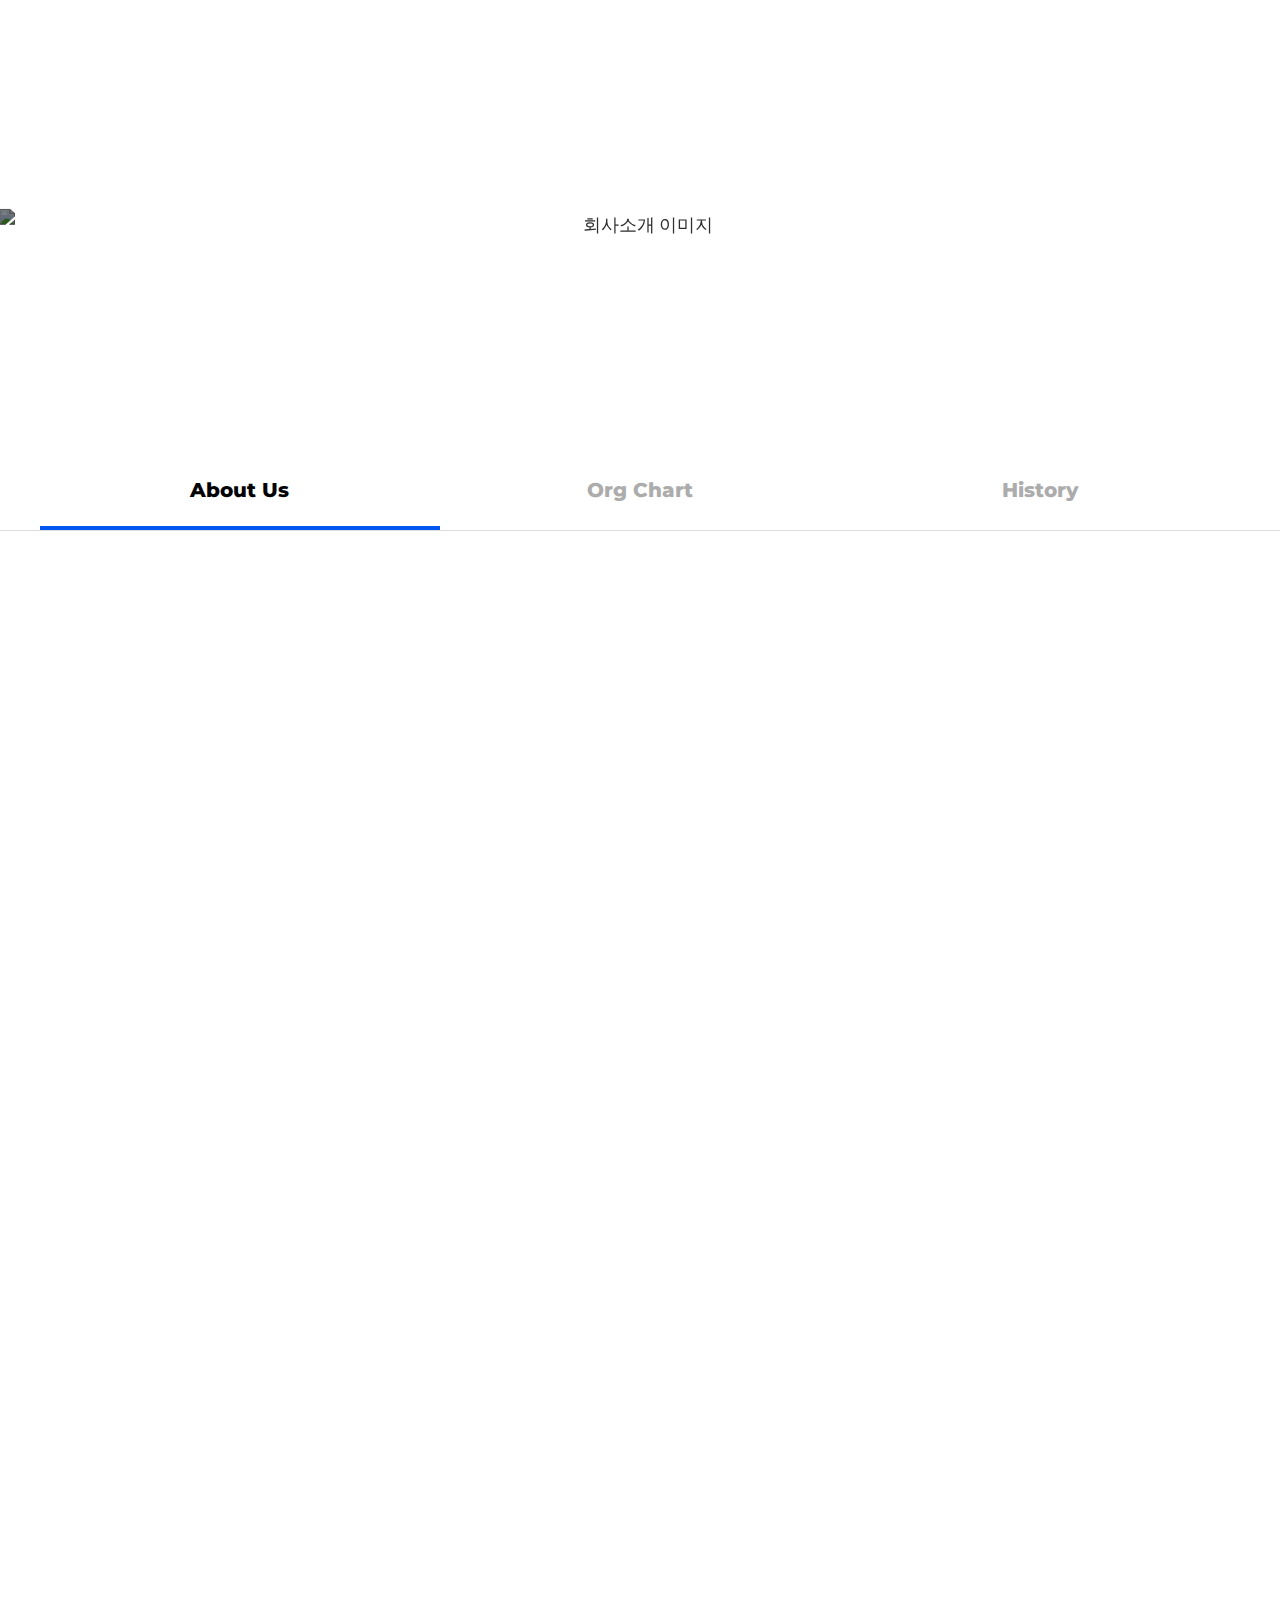
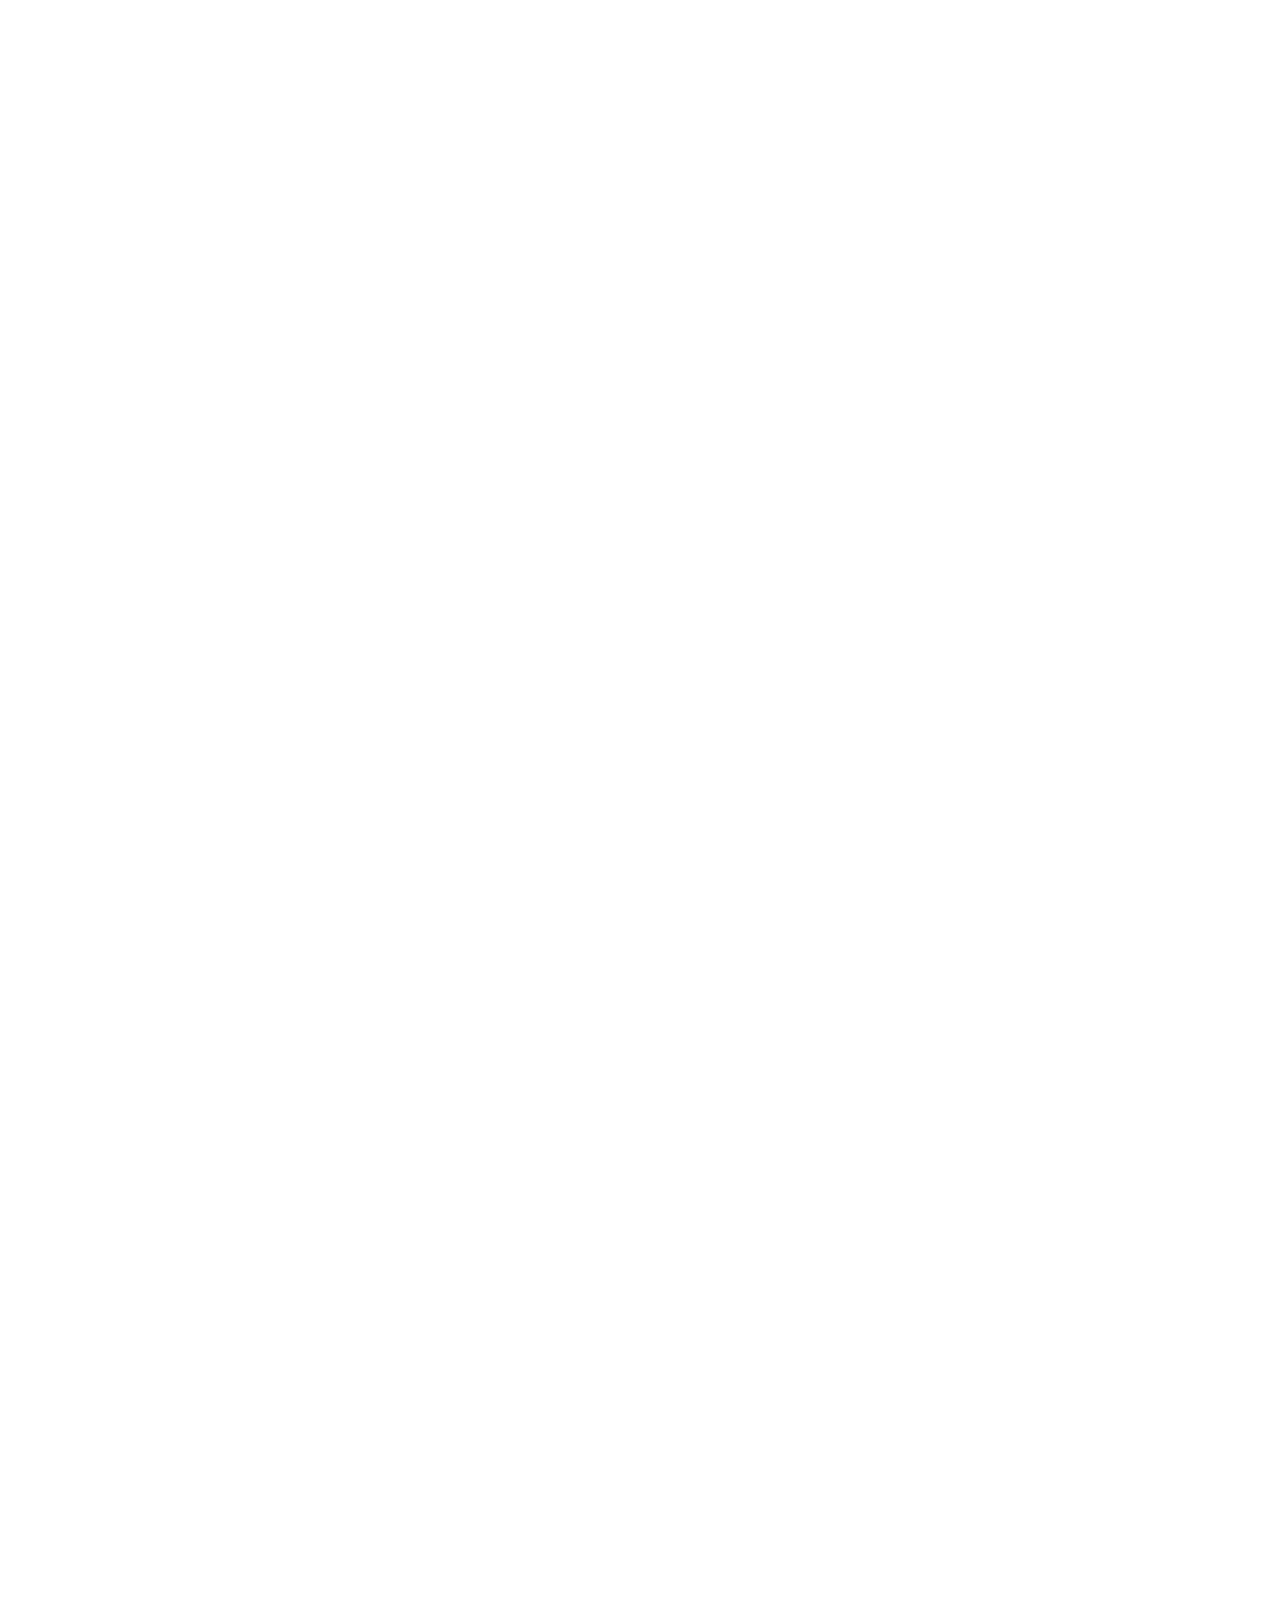
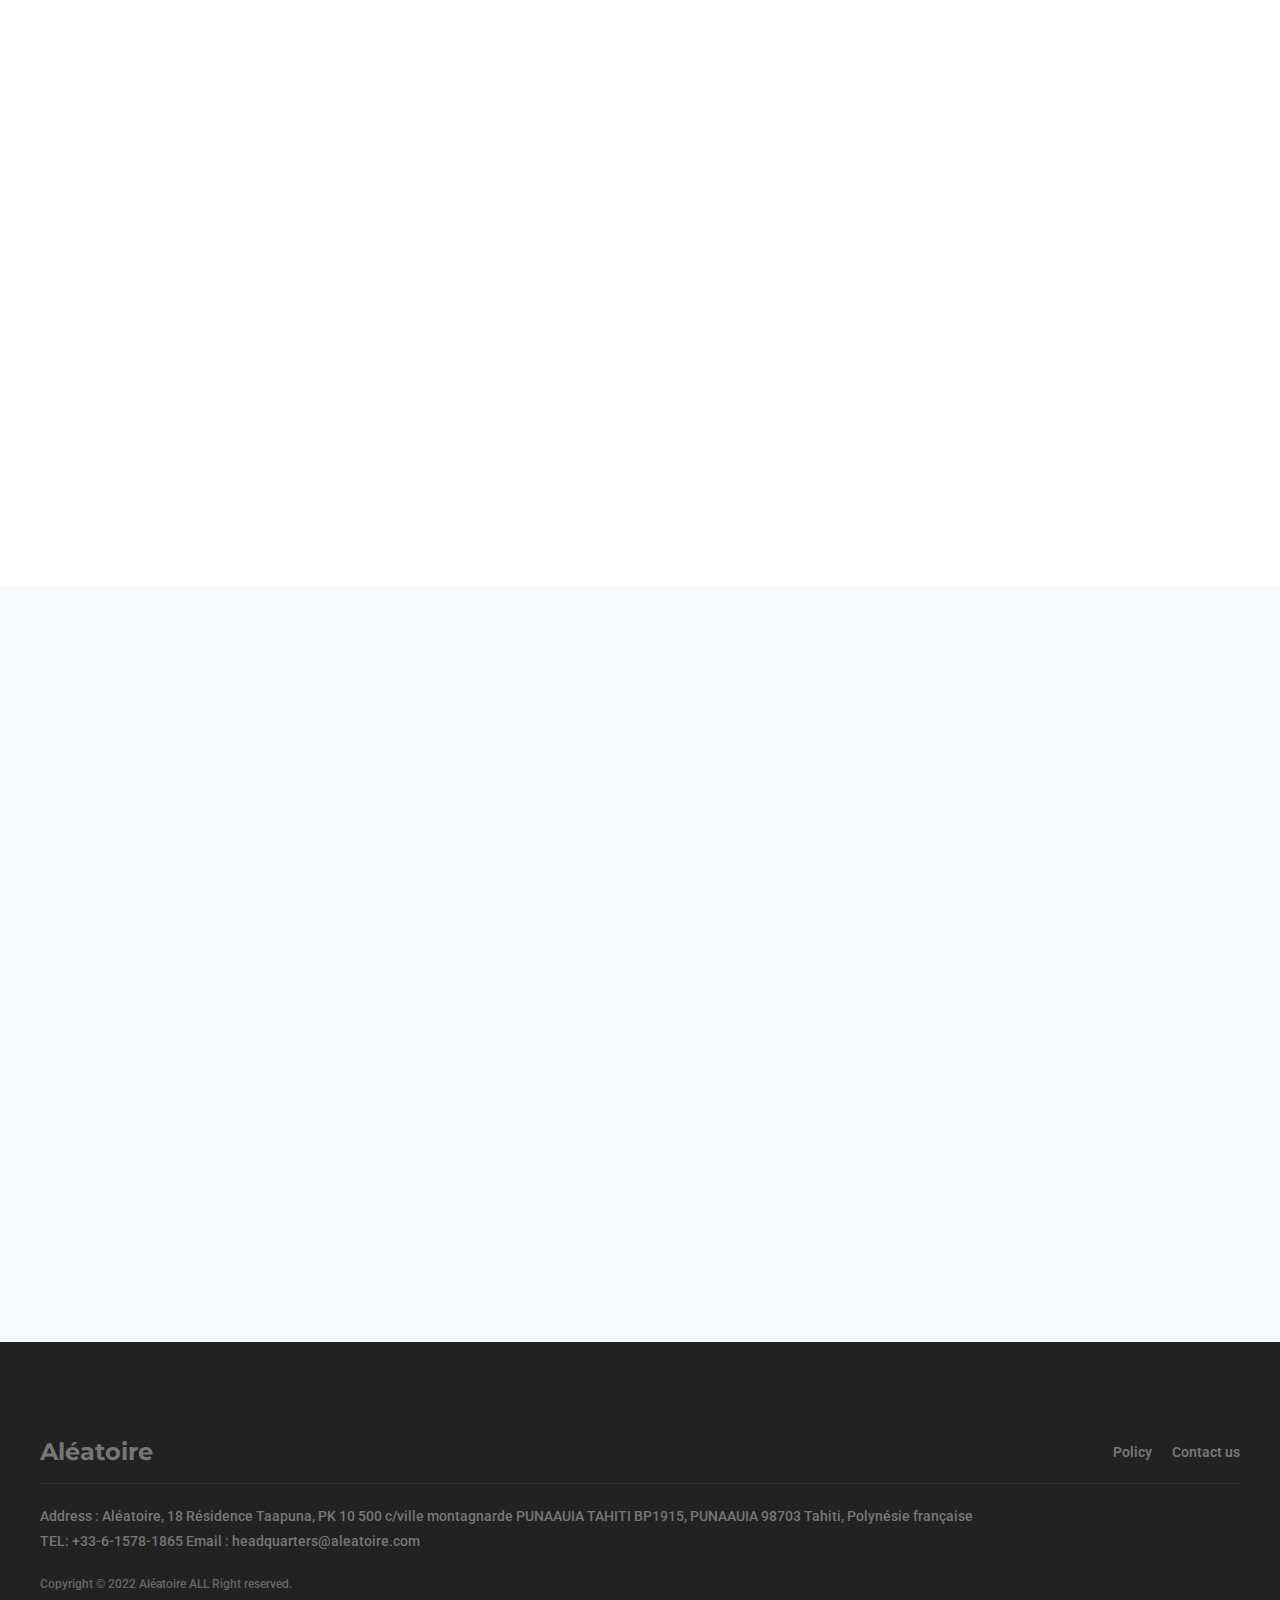
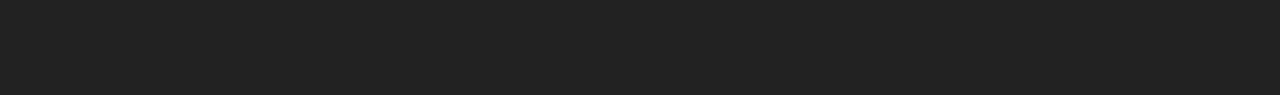
==== commit ebdd55b4: "feat: top 버튼 추가" ====
--- a/about.html
+++ b/about.html
@@ -26,9 +26,32 @@
         <h1><a href="index.html">Aléatoire</a></h1>
         <nav class="menuWeb">
           <ul id="gnb">
-            <li><a href="about.html">About</a></li>
+            <li>
+              <a href="about.html">About</a>
+              <ul class="depth2">
+                <li>
+                  <a href="about.html">About Us</a>
+                </li>
+                <li>
+                  <a href="orgChart.html">Org Chart</a>
+                </li>
+                <li>
+                  <a href="history.html">History</a>
+                </li>
+              </ul>
+            </li>
             <li><a href="news.html">News</a></li>
-            <li><a href="service.html">PR</a></li>
+            <li>
+              <a href="gallery.html">PR</a>
+              <ul class="depth2">
+                <li>
+                  <a href="gallery.html">Gallery</a>
+                </li>
+                <li>
+                  <a href="video.html">Video</a>
+                </li>
+              </ul>
+            </li>
             <li><a href="contact.html">Contact</a></li>
           </ul>
           <ul class="util">
@@ -40,25 +63,27 @@
           <span>Open or Close</span>
         </a>
         <nav class="menuMo">
-          <h1>
+          <h1 class="ani-menu">
             <a href="#">Aléatoire</a>
           </h1>
-          <ul class="util">
-            <li><a href="signIn.html">Sign In</a></li>
-            <li><a href="signUp.html">Sign Up</a></li>
-          </ul>
-          <ul id="gnbMo">
+          <div class="util ani-menu">
+            <ul>
+              <li><a href="signIn.html">Sign In</a></li>
+              <li><a href="signUp.html">Sign Up</a></li>
+            </ul>
+          </div>
+          <ul id="gnbMo" class="ani-menu">
             <li><a href="about.html">About</a></li>
             <li><a href="news.html">News</a></li>
-            <li><a href="service.html">Service</a></li>
+            <li><a href="gallery.html">PR</a></li>
             <li><a href="contact.html">Contact</a></li>
           </ul>
         </nav>
       </div>
     </header>
-    <section class="content">
+    <section class="content" id="content">
       <div class="visual">
-        <h1><span>About</span></h1>
+        <h1 class="ani-orderTitle"><span>About</span></h1>
         <!--컨텐츠 들어가는 부분 -->
         <div class="img">
           <img
@@ -78,9 +103,9 @@
         <article>
           <div class="about">
             <div>
-              <h2 class="ani-content">About Us</h2>
-              <div class="aboutVisual ani-content">
-                <h3 class="title ani-content">
+              <h2 class="ani-content ani-order">About Us</h2>
+              <div class="aboutVisual">
+                <h3 class="title ani-order">
                   Accelerate digital <br />with intelligent workflows
                 </h3>
                 <div class="img ani-content">
@@ -103,7 +128,7 @@
                   Forrester Study:<br />
                   Reinventing Workflows
                 </h3>
-                <div class="img ani-content">
+                <div class="img ani-content right">
                   <img src="img/about.jpg" alt="about" />
                 </div>
                 <p class="txt ani-content">
@@ -205,6 +230,10 @@
         </article>
       </div>
     </section>
+    <a href="#content" class="top ani-content">
+      <span class="h">top</span>
+      <i class="fa-solid fa-arrow-up"></i>
+    </a>
     <footer id="footerSub">
       <div class="inner">
         <h1>Aléatoire</h1>
@@ -213,9 +242,13 @@
           <li><a href="contact.html">Contact us</a></li>
         </ul>
         <address>
-          Address : Aléatoire, 60, Sajik-ro 8-gil, Jongro-gu, Seoul, Republic of
-          Lorea(Post Code 03172) <br />
-          TEL: +82-2-2100-2114 FAX : +82-2-2100-7999
+          Address : Aléatoire, 18 Résidence Taapuna, PK 10 500 c/ville
+          montagnarde PUNAAUIA TAHITI BP1915, PUNAAUIA 98703 Tahiti, Polynésie
+          française <br />
+          TEL: +33-6-1578-1865 Email :
+          <a href="mailto:headquarters@aleatoire.com"
+            >headquarters@aleatoire.com</a
+          >
         </address>
 
         <p>Copyright &copy; 2022 Aléatoire ALL Right reserved.</p>
--- a/css/sub_layout.css
+++ b/css/sub_layout.css
@@ -1,2 +1,2 @@
-*{margin:0;padding:0;-webkit-box-sizing:border-box;box-sizing:border-box}ul,ol,li{list-style:none}a{text-decoration:none}.wrap::after{content:"";display:block;clear:both}em,i{font-style:normal}table{border-collapse:collapse}fieldset{border:none}.h{position:absolute;top:-9999px;opacity:0}body{font-family:"Roboto", sans-serif;font-size:16px;line-height:1.3em}body,header,footer{min-width:320px}.hiddin{position:absolute;top:-9999px;opacity:0}::-webkit-input-placeholder{font-family:"Roboto", sans-serif;font-size:18px;color:#888}:-ms-input-placeholder{font-family:"Roboto", sans-serif;font-size:18px;color:#888}::-ms-input-placeholder{font-family:"Roboto", sans-serif;font-size:18px;color:#888}::placeholder{font-family:"Roboto", sans-serif;font-size:18px;color:#888}.tac{text-align:center}.about{overflow:hidden;position:relative;text-align:left}.about h2{text-align:center}.about .aboutVisual{position:relative;margin-top:200px;margin-bottom:180px;text-align:left}.about .aboutVisual .title{position:relative;margin-bottom:80px;line-height:1.5;font-family:"Montserrat",sans-serif;font-size:7vmin;color:#333;letter-spacing:0;text-align:left;font-weight:800}.about .aboutVisual .title::after{position:absolute;content:"";display:block;top:-40px;left:0;width:7vw;max-width:100px;min-width:50px;height:10px;background-color:#0056f1}.about .aboutVisual .img{position:relative;height:500px;overflow-y:clip}.about .aboutVisual .img img{position:absolute;left:0;top:-120%}.about .aboutVisual p{margin-top:80px}.about .aboutVisual.even{text-align:right}.about .aboutVisual.even .title{text-align:right}.about .aboutVisual.even .title::after{left:auto;right:0}.about .aboutVisual.even .img img{left:auto;right:0}.about>div{max-width:1200px;margin:0 auto;padding-bottom:100px}@media screen and (max-width: 1240px){.about>div{padding-right:30px;padding-left:30px}}@media screen and (max-width: 539px){.about>div{padding-right:20px;padding-left:20px}}.about .iconTitle{text-align:center;font-family:"Montserrat",sans-serif;font-weight:600;font-size:30px;color:#555;line-height:1.3em;margin-bottom:60px;font-weight:800}.about .aboutList{text-align:center;overflow:hidden;margin-bottom:80px}.about .aboutList li{position:relative;float:left;display:block;width:33.33%;margin-top:20px;margin-bottom:20px;padding:15px 0;font-family:"Montserrat",sans-serif;font-size:20px;color:#999;letter-spacing:0;text-align:center;font-weight:800}.about .aboutList li em{position:relative;display:inline-block;line-height:1.5;font-size:70px;line-height:1em;color:#333;letter-spacing:0;font-family:"Montserrat",sans-serif;font-weight:800}.about .aboutList li em::after{position:absolute;content:"";display:block;top:-30px;left:50%;margin-left:-10px;width:20px;height:20px;border-radius:50%;background-color:#0056f1}.about .aboutList li span{margin-top:10px;line-height:1.5;display:block;padding:0 30px}.about .service{position:relative;background-color:#f8f9fd;max-width:100%;padding-bottom:0}.about .service>div p{margin-bottom:0}.about .service>div::after{position:absolute;content:"";display:block;bottom:-292px;left:0;z-index:-1;width:100%;height:292px;background-color:#f8f9fd}.about .service svg{width:110px;height:110px;fill:#0056f1}.about .service .iconList{text-align:center;overflow:hidden;margin-bottom:100px}.about .service .iconList li{float:left;width:33.33%}.about .service .iconList span{font-family:"Montserrat",sans-serif;font-size:20px;color:#999;letter-spacing:0;text-align:center;font-weight:800}@media screen and (max-width: 1240px){.about .aboutVisual .img img{height:200%;top:auto;bottom:0}}@media screen and (max-width: 700px){.about>div{padding-bottom:70px}.about>div>p{margin-top:60px}.about .aboutVisual{margin-top:100px;margin-bottom:100px}.about .aboutVisual .title{margin-bottom:60px;font-size:30px}.about .aboutVisual .title::after{top:-20px;width:40px;min-width:40px;height:5px}.about .aboutVisual .img{height:250px}.about .aboutVisual p{margin-top:60px}.about .iconTitle{font-size:25px;margin-bottom:20px}.about .aboutList{margin-bottom:40px}.about .aboutList li{float:none;width:100%;margin-bottom:0;font-size:17px}.about .aboutList li em{font-size:40px}.about .aboutList li em::after{position:absolute;content:"";display:block;top:-15px;margin-left:-5px;width:10px;height:10px}.about .aboutList li span{margin-top:0}.about .service>div::after{position:absolute;content:"";display:block;bottom:-292px;left:0;z-index:-1;width:100%;height:292px}.about .service svg{width:80px;height:80px}.about .service .iconList{text-align:center;overflow:hidden;margin-bottom:60px}.about .service .iconList li{float:none;width:100%;margin-bottom:40px}.about .service .iconList li:last-child{margin-bottom:0}.about .service .iconList span{font-size:17px}}.orgChart .division{max-width:1200px;margin:0 auto;padding-bottom:0}@media screen and (max-width: 1240px){.orgChart .division{padding-right:30px;padding-left:30px}}@media screen and (max-width: 539px){.orgChart .division{padding-right:20px;padding-left:20px}}.orgChart .division .div_tree{margin:100px 0;font-size:0}.orgChart .division .div_tree>li{position:relative}.orgChart .division .div_tree>li::after{position:absolute;content:"";display:block;top:150px;left:50%;width:1px;height:265px;background:#ddd;z-index:-1}.orgChart .division .div_tree>li::before{position:absolute;content:"";display:block;top:413px;left:50%;margin-left:-2px;width:5px;height:5px;background-color:#aaa;border-radius:50%}.orgChart .division .div_tree>li span{position:relative;display:inline-block;width:150px;height:150px;line-height:1.5;font-family:"Roboto",sans-serif;font-size:16px;color:#fff;letter-spacing:0;text-align:center;font-weight:500;margin-bottom:20px;text-align:center;border-radius:50%}.orgChart .division .div_tree>li span>span{display:table-cell;vertical-align:middle}.orgChart .division .div_tree>li>span{background:#0056f1;line-height:150px}.orgChart .division .div_tree>li>ul>li{position:relative;display:inline-block;width:25%;vertical-align:top}.orgChart .division .div_tree>li>ul>li:first-child,.orgChart .division .div_tree>li>ul>li:nth-child(2){width:50%}.orgChart .division .div_tree>li>ul>li:first-child span::before,.orgChart .division .div_tree>li>ul>li:nth-child(2) span::before{display:none}.orgChart .division .div_tree>li>ul>li:first-child::after,.orgChart .division .div_tree>li>ul>li:nth-child(2)::after{position:absolute;content:"";display:block;width:50%;height:1px;background:#ddd;top:75px;z-index:-1}.orgChart .division .div_tree>li>ul>li:first-child::after{left:50%}.orgChart .division .div_tree>li>ul>li:nth-child(2)::after{left:0}.orgChart .division .div_tree>li>ul>li:nth-child(2)::before{position:absolute;content:"";display:block;width:5px;height:5px;background-color:#aaa;border-radius:50%;top:73px;left:-2px}.orgChart .division .div_tree>li>ul>li:first-child span::before,.orgChart .division .div_tree>li>ul>li:nth-child(3) span::before{display:none}.orgChart .division .div_tree>li>ul>li::after{content:"";display:block;width:1px;height:calc(100% - 170px);background:#ddd;position:absolute;top:150px;left:50%;z-index:-1}.orgChart .division .div_tree>li>ul>li>span{display:inline-table;background:#555}.orgChart .division .div_tree>li>ul>li>span::before{position:absolute;content:"";display:block;height:1px;width:100%;background:#ddd;top:50%;left:-100%;z-index:-1}.orgChart .division .div_tree>li>ul>li:nth-of-type(1) span::after{display:none}.orgChart .division .div_tree>li>ul>li li{position:relative;float:none;width:auto}.orgChart .division .div_tree>li>ul>li li:first-child::after{position:absolute;content:"";display:block;width:5px;height:5px;background-color:#aaa;border-radius:50%;top:0;left:50%;margin-top:-2px;margin-left:-2px}.orgChart .division .div_tree>li>ul>li li>span{display:block;width:auto;height:auto;padding:10px;margin:20px 20px;border-radius:0%;background:#fff;color:#555;border:1px solid #ccc;line-height:1.5}.orgChart .division .div_tree>li>ul>li li>span::after{display:none}@media screen and (max-width: 700px){.orgChart .division{height:auto}.orgChart .division .div_tree{display:inline-block;font-size:0;margin:60px 0}.orgChart .division .div_tree>li{position:relative}.orgChart .division .div_tree>li::after{display:none}.orgChart .division .div_tree>li::before{display:none}.orgChart .division .div_tree>li:first-child::after{position:absolute;content:"";display:block;top:50px;left:25px;width:1px;height:calc(100% - 388px);background-color:#ddd}.orgChart .division .div_tree>li span{display:block;width:100%;height:50px;line-height:50px;margin-bottom:20px;text-align:center;border-radius:25px;position:relative;font-size:14px}.orgChart .division .div_tree>li span>span{display:block}.orgChart .division .div_tree>li>span{line-height:50px}.orgChart .division .div_tree>li>ul>li{display:block;width:auto;margin-left:50px}.orgChart .division .div_tree>li>ul>li:nth-child(1),.orgChart .division .div_tree>li>ul>li:nth-child(2){width:auto}.orgChart .division .div_tree>li>ul>li:nth-child(1)::before,.orgChart .division .div_tree>li>ul>li:nth-child(2)::before{position:absolute;content:"";display:block;top:25px;left:-25px;margin-top:-2px;margin-left:-2px;width:5px;height:5px;background-color:#aaa;border-radius:50%}.orgChart .division .div_tree>li>ul>li:nth-child(1)::after,.orgChart .division .div_tree>li>ul>li:nth-child(2)::after{left:-25px;top:25px}.orgChart .division .div_tree>li>ul>li:nth-child(3) span::before{display:block}.orgChart .division .div_tree>li>ul>li::after{top:25px;left:15px;height:calc(100% - 45px)}.orgChart .division .div_tree>li>ul>li>span{display:block}.orgChart .division .div_tree>li>ul>li>span::before{width:30px;left:-25px}.orgChart .division .div_tree>li>ul>li li{margin-left:50px}.orgChart .division .div_tree>li>ul>li li:first-child::after{left:-75px;top:-45px}.orgChart .division .div_tree>li>ul>li li>span{margin:20px 0;width:auto;height:auto;border-radius:25px;line-height:1.5}.orgChart .division .div_tree>li>ul>li li>span::before{position:absolute;content:"";display:block;height:1px;width:35px;background:#ddd;top:50%;left:-35px;z-index:-1}}.history{max-width:1200px;margin:0 auto;padding-bottom:100px;margin-bottom:100px}@media screen and (max-width: 1240px){.history{padding-right:30px;padding-left:30px}}@media screen and (max-width: 539px){.history{padding-right:20px;padding-left:20px}}.history .historyList{position:relative;margin-top:50px;text-align:left}.history .historyList::after{position:absolute;content:"";display:block;left:86px;top:auto;bottom:-80px;width:5px;height:5px;margin-left:-3px;border-radius:50%;background-color:#0056f1}.history .historyList::before{position:absolute;content:"";display:block;top:90px;left:86px;width:1px;margin-left:-1px;height:calc(100% - 10px);background-color:rgba(0,86,241,0.2)}.history .historyList>li{display:table;width:100%;margin-bottom:100px}.history .historyList>li:last-child{margin-bottom:0}.history .historyList>li li{padding:20px 0}.history .historyList>li li::after{content:"";display:block;clear:both}.history .historyList div{float:left;width:calc(100% - 100px)}.history .historyList h3{position:relative;display:table-cell;width:20%;vertical-align:top;font-size:70px;line-height:1em;color:#0056f1;letter-spacing:0;font-family:"Montserrat",sans-serif;font-weight:800;text-align:left}.history .historyList h3>span{padding:20px 0;display:block;background-color:#fff}.history .historyList ul{display:table-cell;padding-top:150px;vertical-align:top;width:80%}.history .historyList h4{float:left;width:100px;font-size:22px;line-height:1.5;color:#333;letter-spacing:0;font-family:"Montserrat",sans-serif;font-weight:800}.history .historyList h4>span{position:relative;display:inline-block}.history .historyList h4>span::before{position:absolute;content:"";display:block;top:50%;left:-20px;width:10px;height:10px;margin-top:-5px;border-radius:50%;background-color:#0056f1}.history .historyList h5{font-size:18px}.history .historyList p{font-size:17px}@media screen and (max-width: 700px){.history{max-width:1200px;margin:0 auto;padding-bottom:100px}}@media screen and (max-width: 700px) and (max-width: 1240px){.history{padding-right:30px;padding-left:30px}}@media screen and (max-width: 700px) and (max-width: 539px){.history{padding-right:20px;padding-left:20px}}@media screen and (max-width: 700px){.history .historyList{margin-top:40px}.history .historyList::after{left:56px;bottom:10px}.history .historyList::before{left:56px;height:calc(100% - 100px)}.history .historyList>li{margin-bottom:80px}.history .historyList div{font:none;width:100%}.history .historyList h3{font-size:50px;line-height:1em;color:#0056f1;letter-spacing:0;font-family:"Montserrat",sans-serif;font-weight:800}.history .historyList ul{padding:100px 20px 0 40px}.history .historyList h4{margin-bottom:10px;font:none;font-size:20px;line-height:1.5;color:#333;letter-spacing:0;font-family:"Montserrat",sans-serif;font-weight:800}.history .historyList h5{font-size:18px}.history .historyList p{font-size:17px}}@media screen and (max-width: 539px){.history{max-width:1200px;margin:0 auto;padding-bottom:100px}}@media screen and (max-width: 539px) and (max-width: 1240px){.history{padding-right:30px;padding-left:30px}}@media screen and (max-width: 539px) and (max-width: 539px){.history{padding-right:20px;padding-left:20px}}@media screen and (max-width: 539px){.history .historyList{margin-top:40px}.history .historyList::after{display:none}.history .historyList::before{display:none}.history .historyList>li{margin-bottom:40px}.history .historyList div{font:none;width:100%}.history .historyList h3{position:relative;display:block;width:100%;font-size:40px;line-height:1em;color:#0056f1;letter-spacing:0;font-family:"Montserrat",sans-serif;font-weight:800}.history .historyList h3>span{display:inline-block;padding-right:20px}.history .historyList h3::before{position:absolute;content:"";display:block;top:50%;left:0;width:100%;margin-top:-1px;height:1px;background-color:rgba(0,86,241,0.2);z-index:-1}.history .historyList ul{display:block;padding:0 20px;line-height:1.5;width:100%;word-break:break-all}.history .historyList h4{margin-bottom:10px;font:none;font-size:20px;line-height:1.5;color:#333;letter-spacing:0;font-family:"Montserrat",sans-serif;font-weight:800}.history .historyList h4 span::before{left:-15px;width:7px;height:7px;margin-top:-3px}.history .historyList h5{margin-bottom:5px;font-size:17px}.history .historyList p{font-size:16px}}.content .formStyle{position:relative;padding:0 70px 170px}.content .formStyle .terms{width:100%;height:300px;padding:20px;color:#555;background:#ededed;margin-bottom:10px;resize:none;border:none;font-family:"Roboto",sans-serif;font-size:16px;letter-spacing:0;line-height:1.8;border-radius:5px}.content .formStyle .terms h2{font-family:"Montserrat",sans-serif;font-size:30px;color:#333;letter-spacing:0;text-align:center;font-weight:800;font-weight:600;margin-bottom:40px;text-align:left}.content .formStyle .terms h2 em,.content .formStyle .terms h2 span{display:block;line-height:1.5}.content .formStyle .terms h2 span{font-size:20px;font-weight:500;color:#999;padding-bottom:10px}@media screen and (max-width: 539px){.content .formStyle .terms h2{font-size:23px;margin-bottom:10px}.content .formStyle .terms h2 em,.content .formStyle .terms h2 span{line-height:1.3}.content .formStyle .terms h2 span{font-size:17px;padding-bottom:10px}}.content .formStyle .agreement{text-align:right;font-size:12px;margin-bottom:70px;line-height:1.5}.content .formStyle input[type="checkbox"]{width:15px;height:15px;margin-right:5px;vertical-align:middle}.content .formStyle .agree{font-family:"Roboto",sans-serif;font-size:18px;vertical-align:middle;color:#333}.content .formStyle .btnStyle{text-align:center}.content .formStyle .btnStyle input[type="reset"],.content .formStyle .btnStyle input[type="submit"]{margin:0;width:150px;height:50px;line-height:50px;font-family:"Montserrat",sans-serif;font-size:20px;font-weight:600;border:none;background:#444;color:#fff;border-radius:5px;cursor:pointer;-webkit-transition:background-color 0.25s ease;transition:background-color 0.25s ease}.content .formStyle .btnStyle input[type="reset"]:hover,.content .formStyle .btnStyle input[type="reset"]:active,.content .formStyle .btnStyle input[type="reset"]:focus,.content .formStyle .btnStyle input[type="submit"]:hover,.content .formStyle .btnStyle input[type="submit"]:active,.content .formStyle .btnStyle input[type="submit"]:focus{background-color:#0056f1}.content .formStyle .formStyleVisual{position:absolute;top:0;left:0;width:100%;height:100%;background:#000}.content .formStyle .formStyleVisual img{width:100%;height:100%}.content .formStyle .formStyleTitle{font-family:"Montserrat",sans-serif;font-size:7.5vmin;color:#000;letter-spacing:0;text-align:center;font-weight:800}.content .formStyle .formStyleTxt{font-family:"Montserrat",sans-serif;font-size:20px;color:#999;letter-spacing:0;text-align:center;font-weight:500;display:block;margin-bottom:60px}.content .formStyle .formStyleTxt a{color:#0056f1;font-weight:600}.content .formStyle .formWrap{position:relative}.content .formStyle .formStyleStepList{max-width:700px;margin:0 auto 100px}.content .formStyle .formStyleStepList::after{content:"";display:block;clear:both}.content .formStyle .formStyleStepList li{position:relative;float:left;width:33.33%}.content .formStyle .formStyleStepList li.on .num{background-color:#0056f1;color:#fff}.content .formStyle .formStyleStepList li.on .txt{font-weight:600;color:#555}.content .formStyle .formStyleStepList li::before{position:absolute;content:"";display:block;left:50%;top:31px;width:100%;height:2px;background:#ededed}.content .formStyle .formStyleStepList li:last-child::before{display:none}.content .formStyle .formStyleStepList .num{position:relative;display:inline-block;width:65px;height:65px;background:#fff;border-radius:50%;font-size:24px;line-height:1em;color:#555;letter-spacing:0;font-family:"Montserrat",sans-serif;font-weight:800;line-height:65px;background-color:#ddd}.content .formStyle .formStyleStepList .txt{margin-top:10px;font-family:"Roboto",sans-serif;font-size:18px;color:#aaa;letter-spacing:0;text-align:center;font-weight:500;line-height:1.5}.content .formStyle .formStyleWrap{position:relative;max-width:1000px;margin:0 auto;text-align:left}.content .formStyle .formStyleWrap h2{font-family:"Montserrat",sans-serif;font-size:30px;color:#333;letter-spacing:0;text-align:center;font-weight:800;font-weight:600;margin-bottom:40px;text-align:left}.content .formStyle .formStyleWrap h2 em,.content .formStyle .formStyleWrap h2 span{display:block;line-height:1.5}.content .formStyle .formStyleWrap h2 span{font-size:20px;font-weight:500;color:#999;padding-bottom:10px}@media screen and (max-width: 539px){.content .formStyle .formStyleWrap h2{font-size:23px;margin-bottom:10px}.content .formStyle .formStyleWrap h2 em,.content .formStyle .formStyleWrap h2 span{line-height:1.3}.content .formStyle .formStyleWrap h2 span{font-size:17px;padding-bottom:10px}}.content .formStyle .formStyleWrap table{width:100%}.content .formStyle .formStyleWrap table th{width:20%;text-align:left;padding:10px 0;height:90px;-webkit-box-sizing:border-box;box-sizing:border-box;color:#666}.content .formStyle .formStyleWrap table th .required{position:relative}.content .formStyle .formStyleWrap table th .required::after{position:absolute;content:"";display:block;top:-10px;left:0;width:7px;height:7px;border-radius:50%;background-color:#0056f1}.content .formStyle .formStyleWrap table th:last-child{border:none;text-align:center;background:#fff;font-size:0;padding-top:60px}.content .formStyle .formStyleWrap table th.pdt{padding-top:0;text-align:left}.content .formStyle .formStyleWrap table th label{font-family:"Roboto",sans-serif;font-size:20px;font-weight:600;color:#555;vertical-align:middle}.content .formStyle .formStyleWrap table th input[type="reset"],.content .formStyle .formStyleWrap table th input[type="submit"]{margin:0 10px;width:150px;height:50px;line-height:50px;font-family:"Montserrat",sans-serif;font-size:20px;font-weight:600;border:none;background:#444;color:#fff;border-radius:5px;cursor:pointer;-webkit-transition:background-color 0.25s ease;transition:background-color 0.25s ease}.content .formStyle .formStyleWrap table th input[type="reset"]:hover,.content .formStyle .formStyleWrap table th input[type="reset"]:active,.content .formStyle .formStyleWrap table th input[type="reset"]:focus,.content .formStyle .formStyleWrap table th input[type="submit"]:hover,.content .formStyle .formStyleWrap table th input[type="submit"]:active,.content .formStyle .formStyleWrap table th input[type="submit"]:focus{background-color:#0056f1}.content .formStyle .formStyleWrap table th input[type="reset"].signInBtn,.content .formStyle .formStyleWrap table th input[type="submit"].signInBtn{width:100%}.content .formStyle .formStyleWrap table td{padding:10px 0 10px 30px}.content .formStyle .formStyleWrap table td input[type="text"],.content .formStyle .formStyleWrap table td input[type="password"],.content .formStyle .formStyleWrap table td select{width:100%;height:30px;padding:30px 20px;border:none;font-size:18px;font-family:"Roboto",sans-serif;font-weight:400;color:#333;background-color:#ededed;-webkit-box-sizing:border-box;box-sizing:border-box;border-radius:5px}.content .formStyle .formStyleWrap table td label{color:#555;margin-right:30px}.content .formStyle .formStyleWrap table td #country{width:100%;height:60px;padding:0 20px;line-height:60px;resize:none}.content .formStyle .formStyleWrap table td .hobbyTxt,.content .formStyle .formStyleWrap table td .genderTxt{color:#0056f1;margin-bottom:5px;display:none}@media screen and (max-width: 700px){.content .formStyle .formStyleWrap table th{display:none}.content .formStyle .formStyleWrap table th:last-child{padding-top:30px;width:100%;display:block}.content .formStyle .formStyleWrap table th:last-child input[type="reset"],.content .formStyle .formStyleWrap table th:last-child input[type="submit"]{display:inline-block;width:40%;margin:0 5%;font-size:18px}.content .formStyle .formStyleWrap table td{padding-left:0}.content .formStyle .formStyleWrap table td input[type="text"],.content .formStyle .formStyleWrap table td input[type="password"],.content .formStyle .formStyleWrap table td select{width:100%;padding:25px 15px}.content .formStyle .formStyleWrap table td #country{width:100%;height:50px;line-height:50px}.content .formStyle .formStyleWrap table td label{display:block}.content .formStyle .formStyleWrap table td .genderTxt{display:block}}.content .formStyle .formStyleWrap.w700{max-width:700px;margin-bottom:20px}.content .formStyle .formStyleWrap.w700 h2{font-family:"Montserrat",sans-serif;font-size:30px;color:#333;letter-spacing:0;text-align:center;font-weight:800;font-weight:600;margin-bottom:40px;text-align:left}.content .formStyle .formStyleWrap.w700 h2 em,.content .formStyle .formStyleWrap.w700 h2 span{display:block;line-height:1.5}.content .formStyle .formStyleWrap.w700 h2 span{font-size:20px;font-weight:500;color:#999;padding-bottom:10px}@media screen and (max-width: 539px){.content .formStyle .formStyleWrap.w700 h2{font-size:23px;margin-bottom:10px}.content .formStyle .formStyleWrap.w700 h2 em,.content .formStyle .formStyleWrap.w700 h2 span{line-height:1.3}.content .formStyle .formStyleWrap.w700 h2 span{font-size:17px;padding-bottom:10px}}.content .formStyle .formStyleWrap.w700 table{width:100%}.content .formStyle .formStyleWrap.w700 table th{width:20%;text-align:left;padding:10px 0;height:90px;-webkit-box-sizing:border-box;box-sizing:border-box;color:#666}.content .formStyle .formStyleWrap.w700 table th .required{position:relative}.content .formStyle .formStyleWrap.w700 table th .required::after{position:absolute;content:"";display:block;top:-10px;left:0;width:7px;height:7px;border-radius:50%;background-color:#0056f1}.content .formStyle .formStyleWrap.w700 table th:last-child{border:none;text-align:center;background:#fff;font-size:0;padding-top:60px}.content .formStyle .formStyleWrap.w700 table th.pdt{padding-top:0;text-align:left}.content .formStyle .formStyleWrap.w700 table th label{font-family:"Roboto",sans-serif;font-size:20px;font-weight:600;color:#555;vertical-align:middle}.content .formStyle .formStyleWrap.w700 table th input[type="reset"],.content .formStyle .formStyleWrap.w700 table th input[type="submit"]{margin:0 10px;width:150px;height:50px;line-height:50px;font-family:"Montserrat",sans-serif;font-size:20px;font-weight:600;border:none;background:#444;color:#fff;border-radius:5px;cursor:pointer;-webkit-transition:background-color 0.25s ease;transition:background-color 0.25s ease}.content .formStyle .formStyleWrap.w700 table th input[type="reset"]:hover,.content .formStyle .formStyleWrap.w700 table th input[type="reset"]:active,.content .formStyle .formStyleWrap.w700 table th input[type="reset"]:focus,.content .formStyle .formStyleWrap.w700 table th input[type="submit"]:hover,.content .formStyle .formStyleWrap.w700 table th input[type="submit"]:active,.content .formStyle .formStyleWrap.w700 table th input[type="submit"]:focus{background-color:#0056f1}.content .formStyle .formStyleWrap.w700 table th input[type="reset"].signInBtn,.content .formStyle .formStyleWrap.w700 table th input[type="submit"].signInBtn{width:100%}.content .formStyle .formStyleWrap.w700 table td{padding:10px 0}.content .formStyle .formStyleWrap.w700 table td input[type="text"],.content .formStyle .formStyleWrap.w700 table td input[type="password"],.content .formStyle .formStyleWrap.w700 table td select{width:100%;height:30px;padding:30px 20px;border:none;font-size:18px;font-family:"Roboto",sans-serif;font-weight:400;color:#333;background-color:#ededed;-webkit-box-sizing:border-box;box-sizing:border-box;border-radius:5px}.content .formStyle .formStyleWrap.w700 table td label{color:#555;margin-right:30px}.content .formStyle .formStyleWrap.w700 table td #country{width:100%;height:60px;padding:0 20px;line-height:60px;resize:none}.content .formStyle .formStyleWrap.w700 table td .hobbyTxt,.content .formStyle .formStyleWrap.w700 table td .genderTxt{color:#0056f1;margin-bottom:5px;display:none}@media screen and (max-width: 700px){.content .formStyle .formStyleWrap.w700 table th{display:none}.content .formStyle .formStyleWrap.w700 table th:last-child{padding-top:30px;width:100%;display:block}.content .formStyle .formStyleWrap.w700 table th:last-child input[type="reset"],.content .formStyle .formStyleWrap.w700 table th:last-child input[type="submit"]{display:inline-block;width:40%;margin:0 5%;font-size:18px}.content .formStyle .formStyleWrap.w700 table td{padding-left:0}.content .formStyle .formStyleWrap.w700 table td input[type="text"],.content .formStyle .formStyleWrap.w700 table td input[type="password"],.content .formStyle .formStyleWrap.w700 table td select{width:100%;padding:25px 15px}.content .formStyle .formStyleWrap.w700 table td #country{width:100%;height:50px;line-height:50px}.content .formStyle .formStyleWrap.w700 table td label{display:block}.content .formStyle .formStyleWrap.w700 table td .genderTxt{display:block}}.content .formStyle .formStyleWrap.w700 table .pdt td{padding-top:5px}.content .formStyle .formStyleWrap.w700 table .pdt td label{display:inline;vertical-align:middle}.content .formStyle .requiredTxt{position:absolute;top:50px;right:0;font-family:"Roboto",sans-serif;font-size:18px;color:#0056f1;letter-spacing:0;text-align:right;font-weight:400;line-height:1.3}.content .formStyle .requiredTxt span{position:relative}.content .formStyle .requiredTxt span::after{position:absolute;content:"";display:block;top:8px;left:-13px;width:7px;height:7px;border-radius:50%;background-color:#0056f1}.compeletedWrap{padding-top:0;padding-bottom:170px}.compeletedWrap .compeleted{margin-top:20px}.compeletedWrap .compeleted svg{max-width:200px;width:25vmin;fill:#0056f1}.compeletedWrap .compeleted .compeletedTitle{font-family:"Montserrat",sans-serif;font-size:40px;color:#000;letter-spacing:0;text-align:center;font-weight:800;margin-bottom:20px}.compeletedWrap .compeleted .compeletedTxt{font-family:"Montserrat",sans-serif;font-size:20px;color:#999;letter-spacing:0;text-align:center;font-weight:500}@media screen and (max-width: 700px){.content .formStyle{padding:0 30px 60px}.content .formStyle .terms{width:100%;height:300px;padding:20px;color:#555;background:#ededed;margin-bottom:10px;resize:none;border:none;font-family:"Roboto",sans-serif;font-size:16px;letter-spacing:0;line-height:1.8;border-radius:5px}.content .formStyle .terms h2{font-family:"Montserrat",sans-serif;font-size:30px;color:#333;letter-spacing:0;text-align:center;font-weight:800;font-weight:600;margin-bottom:40px;text-align:left}.content .formStyle .terms h2 em,.content .formStyle .terms h2 span{display:block;line-height:1.5}.content .formStyle .terms h2 span{font-size:20px;font-weight:500;color:#999;padding-bottom:10px}}@media screen and (max-width: 700px) and (max-width: 539px){.content .formStyle .terms h2{font-size:23px;margin-bottom:10px}.content .formStyle .terms h2 em,.content .formStyle .terms h2 span{line-height:1.3}.content .formStyle .terms h2 span{font-size:17px;padding-bottom:10px}}@media screen and (max-width: 700px){.content .formStyle .agreement{text-align:right;font-size:12px;margin-bottom:70px;line-height:1.5}.content .formStyle input[type="checkbox"]{width:15px;height:15px;margin-right:5px;vertical-align:middle}.content .formStyle .agree{font-family:"Roboto",sans-serif;font-size:18px;vertical-align:middle;color:#333}.content .formStyle .btnStyle{text-align:center}.content .formStyle .btnStyle input[type="reset"],.content .formStyle .btnStyle input[type="submit"]{margin:0;width:150px;height:50px;line-height:50px;font-family:"Montserrat",sans-serif;font-size:20px;font-weight:600;border:none;background:#444;color:#fff;border-radius:5px;cursor:pointer;-webkit-transition:background-color 0.25s ease;transition:background-color 0.25s ease}.content .formStyle .btnStyle input[type="reset"]:hover,.content .formStyle .btnStyle input[type="reset"]:active,.content .formStyle .btnStyle input[type="reset"]:focus,.content .formStyle .btnStyle input[type="submit"]:hover,.content .formStyle .btnStyle input[type="submit"]:active,.content .formStyle .btnStyle input[type="submit"]:focus{background-color:#0056f1}.content .formStyle .formStyleTitle{font-size:35px}.content .formStyle .formStyleTxt{margin-top:5px;margin-bottom:40px;font-size:18px}.content .formStyle .formStyleStepList{margin:0 auto 50px}.content .formStyle .formStyleStepList li::before{display:none}.content .formStyle .formStyleStepList .num{width:50px;height:50px;font-size:20px;line-height:50px}.content .formStyle .formStyleStepList .txt{font-size:16px;line-height:1.5}.content .formStyle .compeleted{margin-top:25px}.content .formStyle .compeleted .formStyleStepList{margin-bottom:20px}.content .formStyle .requiredTxt{display:none}.compeletedWrap{padding-top:0;padding-bottom:80px}.compeletedWrap .compeleted{margin-top:10px}.compeletedWrap .compeleted svg{width:25vmin}.compeletedWrap .compeleted .compeletedTitle{font-size:35px}.compeletedWrap .compeleted .compeletedTxt{padding:0 20px;font-size:18px}}#headerSub{position:absolute;top:0;left:0;width:100%;border-bottom:1px solid rgba(255,255,255,0.2);z-index:100}#headerSub .inner{height:100px;margin:0 auto;position:relative}#headerSub .inner>h1{position:absolute;left:100px;top:38px}#headerSub .inner>h1>a{font-family:"Montserrat",sans-serif;font-size:24px;color:#fff;letter-spacing:0;text-align:left;font-weight:800}#headerSub .inner li{float:left}#headerSub .inner li a{font-family:"Montserrat",sans-serif;font-size:16px;color:#fff;letter-spacing:0;text-align:left;font-weight:800;display:block;margin-left:65px;padding:20px 0}#headerSub .inner #gnb{position:absolute;left:275px;top:43px}#headerSub .inner #gnb a{position:relative;padding:0}#headerSub .inner #gnb a::after{position:absolute;content:"";display:block;bottom:0;width:0;height:2px;background-color:#fff}#headerSub .inner #gnb a:hover::after{width:100%}#headerSub .inner .util{position:absolute;right:100px;top:29px}#headerSub .inner .util li:first-child a{padding:14px 16px;border:none}#headerSub .inner .util a{margin-left:20px;padding:13px 15px;border:1px solid rgba(255,255,255,0.5);-webkit-box-sizing:border-box;box-sizing:border-box;line-height:16px;border-radius:5px;-webkit-transition:0.25s ease;transition:0.25s ease}#headerSub .inner .util a:hover{background:#0056f1;border-color:#0056f1}#headerSub .inner .btnCall{position:absolute;right:30px;top:50%;-webkit-transform:translateY(-50%);transform:translateY(-50%);display:none;width:20px;height:20px}#headerSub .inner .btnCall::before{content:"";display:block;width:100%;height:2px;background:#fff;position:absolute;top:0;left:0;-webkit-transition:top 0.5s, -webkit-transform 0.5s 0.5s;transition:top 0.5s, -webkit-transform 0.5s 0.5s;transition:top 0.5s, transform 0.5s 0.5s;transition:top 0.5s, transform 0.5s 0.5s, -webkit-transform 0.5s 0.5s}#headerSub .inner .btnCall::after{content:"";display:block;width:100%;height:2px;background:#fff;position:absolute;bottom:0;left:0;-webkit-transition:bottom 0.5s, -webkit-transform 0.5s 0.5s;transition:bottom 0.5s, -webkit-transform 0.5s 0.5s;transition:bottom 0.5s, transform 0.5s 0.5s;transition:bottom 0.5s, transform 0.5s 0.5s, -webkit-transform 0.5s 0.5s}#headerSub .inner .btnCall span{display:block;width:100%;height:2px;background:#fff;position:absolute;top:50%;left:0;margin-top:-1px;text-indent:-9999px;-webkit-transition:0.5s;transition:0.5s}#headerSub .inner .btnCall.on::before{top:50%;-webkit-transform:rotate(45deg);transform:rotate(45deg);margin-top:-1px}#headerSub .inner .btnCall.on::after{bottom:50%;-webkit-transform:rotate(-45deg);transform:rotate(-45deg);margin-bottom:-1px}#headerSub .inner .btnCall.on span{-webkit-transform:translateX(100%);transform:translateX(100%);opacity:0}#headerSub .inner .menuMo{width:100%;height:100vh;background:#000;position:fixed;top:0;left:0;z-index:10;padding:70px 70px;-webkit-transform:translateX(-100%);transform:translateX(-100%);-webkit-transition:0.5s;transition:0.5s}#headerSub .inner .menuMo.on{-webkit-transform:translateX(0);transform:translateX(0)}#headerSub .inner .menuMo h1{padding-bottom:30px}#headerSub .inner .menuMo h1 a{display:inline-block;color:#fff;font-family:"Montserrat",sans-serif;font-size:60px;line-height:1em}#headerSub .inner .menuMo ul li{float:none}#headerSub .inner .menuMo ul li a{margin-left:0;display:inline-block;padding:20px 0;font-family:"Montserrat",sans-serif;font-size:40px;color:#888;letter-spacing:0;text-align:left;font-weight:800;line-height:1em;-webkit-transition:0.25s ease;transition:0.25s ease}#headerSub .inner .menuMo ul li a:hover{color:#0056f1}.visual{position:relative;width:100%;height:450px;-webkit-transition:0.25s ease;transition:0.25s ease;overflow:hidden}.visual h1{position:absolute;top:50%;left:50%;-webkit-transform:translate(-50%, -50%);transform:translate(-50%, -50%);z-index:1;margin-top:42px;font-family:"Montserrat",sans-serif;font-size:60px;color:#fff;text-align:center;line-height:1em;font-weight:800}.visual h1 span{position:relative}.visual .img{position:absolute;left:0;top:0;width:100%;height:100%;-webkit-filter:brightness(0.5);filter:brightness(0.5)}.visual .img img{position:absolute;top:50%;left:50%;-webkit-transform:translate(-50%, -50%);transform:translate(-50%, -50%);width:calc(100% + 2px)}.content{width:100%;min-height:calc(100vh - 600px);font-size:18px;font-weight:400;line-height:1.8;color:#5d5d5d;text-align:center}.content .contentWrap{padding:110px 0 0;margin:0 auto}.content .contentWrap h2{font-weight:800;font-size:40px;color:#000;line-height:1.3em;margin-bottom:30px;font-family:"Montserrat",sans-serif}.content .contentWrap p{margin-bottom:100px}.content .contentWrap p:last-child{margin-bottom:0}.content .bgBox{padding-top:110px;background-color:#f8f9fd;padding-bottom:160px}.content .bgBox div{max-width:1200px;margin:0 auto;padding-bottom:0}@media screen and (max-width: 1240px){.content .bgBox div{padding-right:30px;padding-left:30px}}@media screen and (max-width: 539px){.content .bgBox div{padding-right:20px;padding-left:20px}}@media screen and (max-width: 1240px){.content .bgBox{padding-top:80px;padding-bottom:130px}}@media screen and (max-width: 539px){.content .bgBox{padding-top:60px;padding-bottom:100px}}.subTab{border-bottom:1px solid #ddd}.subTab ul{max-width:1200px;margin:auto;overflow:hidden;text-align:center}.subTab ul li{float:left;width:33.33%;height:80px}.subTab ul li.on{background-color:#fff;border-bottom:4px solid #0056f1}.subTab ul li.on a{color:#000}.subTab ul li a{font-family:"Montserrat",sans-serif;font-weight:800;line-height:80px;color:#acacac;font-size:20px}#footerSub{width:100%;padding:100px 30px;background:#222}#footerSub .inner{max-width:1200px;margin:0 auto}#footerSub .inner::after{content:"";display:block;clear:both}#footerSub .inner h1{font-family:"Montserrat", sans-serif;font-size:24px;color:#777;float:left;letter-spacing:0}#footerSub .inner ul{float:right}#footerSub .inner ul li{float:left;margin-left:20px}#footerSub .inner ul li a{font-size:14px;font-family:"Roboto", sans-serif;font-weight:600;color:#777;letter-spacing:0}#footerSub .inner address{width:100%;float:left;font-size:14px;font-style:normal;color:#777;margin-bottom:20px;border-top:1px solid #333;padding-top:20px;margin-top:20px;font-family:"Roboto", sans-serif;font-weight:500;letter-spacing:0;line-height:1.8}#footerSub .inner p{font-family:"Roboto", sans-serif;font-weight:500;font-size:12px;color:#666;width:100%;float:left;letter-spacing:0}@media screen and (max-width: 1240px){#headerSub .inner{width:100%;height:100px}#headerSub .inner h1{left:60px}#headerSub .inner .menuWeb{display:none}#headerSub .inner .menuMo .util{position:static;right:auto;top:auto;margin-bottom:40px}#headerSub .inner .menuMo .util li{margin-left:20px;float:left}#headerSub .inner .menuMo .util li a{position:relative;padding:10px 0;border:none;font-size:25px;background:none;color:#666}#headerSub .inner .menuMo .util li:first-child{padding:0;margin-left:0}#headerSub .inner .menuMo .util li:first-child a{padding-left:0;padding-right:20px}#headerSub .inner .menuMo .util li:first-child a::after{content:"/";position:absolute;top:50%;right:-5px;font-size:20px;margin-top:-10px}#headerSub .inner .menuMo .util li:first-child a:hover::after{color:#666}#headerSub .inner .menuMo .util::after{content:"";display:block;clear:both}#headerSub .inner .btnCall{display:block;z-index:100}.visual{height:350px}.visual .visualWrap{padding:0 30px}.content .contentWrap{padding-top:80px}#footerSub{padding:80px 30px}#footerSub .inner{width:100%}}@media screen and (max-width: 539px){#headerSub .inner h1{left:30px}#headerSub .inner .menuMo{padding:38px 30px}#headerSub .inner .menuMo h1>a{font-size:9vmin}#headerSub .inner .menuMo li a{font-size:7vmin}.visual{height:300px}.visual h1{font-size:9vmin}.visual .img img{position:relative;top:auto;left:auto;-webkit-transform:none;transform:none;width:100vh}.content{font-size:16px;line-height:1.5}.content .sub_visual{height:150px;margin-bottom:50px}.content .contentWrap{padding-top:60px}.content .contentWrap h2{font-size:35px;margin-bottom:20px}.content .contentWrap p{margin-bottom:60px}.content .inner{min-height:300px}.content .inner span{display:block;margin-top:10px}.subTab{border-bottom:1px solid #ddd}.subTab ul li a{font-size:16px}#footerSub .inner h1{float:none}#footerSub .inner ul{margin-top:10px;float:none}#footerSub .inner ul li{margin-left:0px;margin:5px}#footerSub .inner ul li:first-child{margin-left:0}body .content .bgBox .bgBox{padding-top:110px;background-color:#f8f9fd;padding-bottom:160px}body .content .bgBox .bgBox div{max-width:1200px;margin:0 auto;padding-bottom:0}}@media screen and (max-width: 539px) and (max-width: 1240px){body .content .bgBox .bgBox div{padding-right:30px;padding-left:30px}}@media screen and (max-width: 539px) and (max-width: 539px){body .content .bgBox .bgBox div{padding-right:20px;padding-left:20px}}@media screen and (max-width: 539px) and (max-width: 1240px){body .content .bgBox .bgBox{padding-top:80px;padding-bottom:130px}}@media screen and (max-width: 539px) and (max-width: 539px){body .content .bgBox .bgBox{padding-top:60px;padding-bottom:100px}}.ani-content:nth-child(1){opacity:0;-webkit-transform:translateY(2vh);transform:translateY(2vh);-webkit-transition:opacity .5s ease,background-color .5s ease,color .5s ease,-webkit-transform .5s ease;transition:opacity .5s ease,background-color .5s ease,color .5s ease,-webkit-transform .5s ease;transition:transform .5s ease,opacity .5s ease,background-color .5s ease,color .5s ease;transition:transform .5s ease,opacity .5s ease,background-color .5s ease,color .5s ease,-webkit-transform .5s ease}.ani-content:nth-child(1).active{opacity:1;-webkit-transform:translateY(0);transform:translateY(0)}.ani-content:nth-child(2){opacity:0;-webkit-transform:translateY(2vh);transform:translateY(2vh);-webkit-transition:opacity .5s ease,background-color .5s ease,color .5s ease,-webkit-transform .5s ease;transition:opacity .5s ease,background-color .5s ease,color .5s ease,-webkit-transform .5s ease;transition:transform .5s ease,opacity .5s ease,background-color .5s ease,color .5s ease;transition:transform .5s ease,opacity .5s ease,background-color .5s ease,color .5s ease,-webkit-transform .5s ease}.ani-content:nth-child(2).active{opacity:1;-webkit-transform:translateY(0);transform:translateY(0)}.ani-content:nth-child(3){opacity:0;-webkit-transform:translateY(2vh);transform:translateY(2vh);-webkit-transition:opacity .5s ease,background-color .5s ease,color .5s ease,-webkit-transform .5s ease;transition:opacity .5s ease,background-color .5s ease,color .5s ease,-webkit-transform .5s ease;transition:transform .5s ease,opacity .5s ease,background-color .5s ease,color .5s ease;transition:transform .5s ease,opacity .5s ease,background-color .5s ease,color .5s ease,-webkit-transform .5s ease}.ani-content:nth-child(3).active{opacity:1;-webkit-transform:translateY(0);transform:translateY(0)}.ani-content:nth-child(4){opacity:0;-webkit-transform:translateY(2vh);transform:translateY(2vh);-webkit-transition:opacity .5s ease,background-color .5s ease,color .5s ease,-webkit-transform .5s ease;transition:opacity .5s ease,background-color .5s ease,color .5s ease,-webkit-transform .5s ease;transition:transform .5s ease,opacity .5s ease,background-color .5s ease,color .5s ease;transition:transform .5s ease,opacity .5s ease,background-color .5s ease,color .5s ease,-webkit-transform .5s ease}.ani-content:nth-child(4).active{opacity:1;-webkit-transform:translateY(0);transform:translateY(0)}.ani-content:nth-child(5){opacity:0;-webkit-transform:translateY(2vh);transform:translateY(2vh);-webkit-transition:opacity .5s ease,background-color .5s ease,color .5s ease,-webkit-transform .5s ease;transition:opacity .5s ease,background-color .5s ease,color .5s ease,-webkit-transform .5s ease;transition:transform .5s ease,opacity .5s ease,background-color .5s ease,color .5s ease;transition:transform .5s ease,opacity .5s ease,background-color .5s ease,color .5s ease,-webkit-transform .5s ease}.ani-content:nth-child(5).active{opacity:1;-webkit-transform:translateY(0);transform:translateY(0)}.ani-content:nth-child(6){opacity:0;-webkit-transform:translateY(2vh);transform:translateY(2vh);-webkit-transition:opacity .5s ease,background-color .5s ease,color .5s ease,-webkit-transform .5s ease;transition:opacity .5s ease,background-color .5s ease,color .5s ease,-webkit-transform .5s ease;transition:transform .5s ease,opacity .5s ease,background-color .5s ease,color .5s ease;transition:transform .5s ease,opacity .5s ease,background-color .5s ease,color .5s ease,-webkit-transform .5s ease}.ani-content:nth-child(6).active{opacity:1;-webkit-transform:translateY(0);transform:translateY(0)}.ani-content:nth-child(7){opacity:0;-webkit-transform:translateY(2vh);transform:translateY(2vh);-webkit-transition:opacity .5s ease,background-color .5s ease,color .5s ease,-webkit-transform .5s ease;transition:opacity .5s ease,background-color .5s ease,color .5s ease,-webkit-transform .5s ease;transition:transform .5s ease,opacity .5s ease,background-color .5s ease,color .5s ease;transition:transform .5s ease,opacity .5s ease,background-color .5s ease,color .5s ease,-webkit-transform .5s ease}.ani-content:nth-child(7).active{opacity:1;-webkit-transform:translateY(0);transform:translateY(0)}.ani-content:nth-child(8){opacity:0;-webkit-transform:translateY(2vh);transform:translateY(2vh);-webkit-transition:opacity .5s ease,background-color .5s ease,color .5s ease,-webkit-transform .5s ease;transition:opacity .5s ease,background-color .5s ease,color .5s ease,-webkit-transform .5s ease;transition:transform .5s ease,opacity .5s ease,background-color .5s ease,color .5s ease;transition:transform .5s ease,opacity .5s ease,background-color .5s ease,color .5s ease,-webkit-transform .5s ease}.ani-content:nth-child(8).active{opacity:1;-webkit-transform:translateY(0);transform:translateY(0)}.ani-content:nth-child(9){opacity:0;-webkit-transform:translateY(2vh);transform:translateY(2vh);-webkit-transition:opacity .5s ease,background-color .5s ease,color .5s ease,-webkit-transform .5s ease;transition:opacity .5s ease,background-color .5s ease,color .5s ease,-webkit-transform .5s ease;transition:transform .5s ease,opacity .5s ease,background-color .5s ease,color .5s ease;transition:transform .5s ease,opacity .5s ease,background-color .5s ease,color .5s ease,-webkit-transform .5s ease}.ani-content:nth-child(9).active{opacity:1;-webkit-transform:translateY(0);transform:translateY(0)}.ani-content:nth-child(10){opacity:0;-webkit-transform:translateY(2vh);transform:translateY(2vh);-webkit-transition:opacity .5s ease,background-color .5s ease,color .5s ease,-webkit-transform .5s ease;transition:opacity .5s ease,background-color .5s ease,color .5s ease,-webkit-transform .5s ease;transition:transform .5s ease,opacity .5s ease,background-color .5s ease,color .5s ease;transition:transform .5s ease,opacity .5s ease,background-color .5s ease,color .5s ease,-webkit-transform .5s ease}.ani-content:nth-child(10).active{opacity:1;-webkit-transform:translateY(0);transform:translateY(0)}.ani-content:nth-child(11){opacity:0;-webkit-transform:translateY(2vh);transform:translateY(2vh);-webkit-transition:opacity .5s ease,background-color .5s ease,color .5s ease,-webkit-transform .5s ease;transition:opacity .5s ease,background-color .5s ease,color .5s ease,-webkit-transform .5s ease;transition:transform .5s ease,opacity .5s ease,background-color .5s ease,color .5s ease;transition:transform .5s ease,opacity .5s ease,background-color .5s ease,color .5s ease,-webkit-transform .5s ease}.ani-content:nth-child(11).active{opacity:1;-webkit-transform:translateY(0);transform:translateY(0)}.ani-content:nth-child(12){opacity:0;-webkit-transform:translateY(2vh);transform:translateY(2vh);-webkit-transition:opacity .5s ease,background-color .5s ease,color .5s ease,-webkit-transform .5s ease;transition:opacity .5s ease,background-color .5s ease,color .5s ease,-webkit-transform .5s ease;transition:transform .5s ease,opacity .5s ease,background-color .5s ease,color .5s ease;transition:transform .5s ease,opacity .5s ease,background-color .5s ease,color .5s ease,-webkit-transform .5s ease}.ani-content:nth-child(12).active{opacity:1;-webkit-transform:translateY(0);transform:translateY(0)}.ani-content:nth-child(13){opacity:0;-webkit-transform:translateY(2vh);transform:translateY(2vh);-webkit-transition:opacity .5s ease,background-color .5s ease,color .5s ease,-webkit-transform .5s ease;transition:opacity .5s ease,background-color .5s ease,color .5s ease,-webkit-transform .5s ease;transition:transform .5s ease,opacity .5s ease,background-color .5s ease,color .5s ease;transition:transform .5s ease,opacity .5s ease,background-color .5s ease,color .5s ease,-webkit-transform .5s ease}.ani-content:nth-child(13).active{opacity:1;-webkit-transform:translateY(0);transform:translateY(0)}.ani-content .box1{opacity:0;-webkit-transform:translateY(60px);transform:translateY(60px);-webkit-transition:opacity .5s ease,background-color .5s ease,color .5s ease,-webkit-transform .5s ease;transition:opacity .5s ease,background-color .5s ease,color .5s ease,-webkit-transform .5s ease;transition:transform .5s ease,opacity .5s ease,background-color .5s ease,color .5s ease;transition:transform .5s ease,opacity .5s ease,background-color .5s ease,color .5s ease,-webkit-transform .5s ease;-webkit-transition-delay:.25s;transition-delay:.25s}.ani-content.active .box1{opacity:1;-webkit-transform:translateY(0);transform:translateY(0)}.ani-content .box2{opacity:0;-webkit-transform:translateY(60px);transform:translateY(60px);-webkit-transition:opacity .5s ease,background-color .5s ease,color .5s ease,-webkit-transform .5s ease;transition:opacity .5s ease,background-color .5s ease,color .5s ease,-webkit-transform .5s ease;transition:transform .5s ease,opacity .5s ease,background-color .5s ease,color .5s ease;transition:transform .5s ease,opacity .5s ease,background-color .5s ease,color .5s ease,-webkit-transform .5s ease;-webkit-transition-delay:.5s;transition-delay:.5s}.ani-content.active .box2{opacity:1;-webkit-transform:translateY(0);transform:translateY(0)}.ani-content .box3{opacity:0;-webkit-transform:translateY(60px);transform:translateY(60px);-webkit-transition:opacity .5s ease,background-color .5s ease,color .5s ease,-webkit-transform .5s ease;transition:opacity .5s ease,background-color .5s ease,color .5s ease,-webkit-transform .5s ease;transition:transform .5s ease,opacity .5s ease,background-color .5s ease,color .5s ease;transition:transform .5s ease,opacity .5s ease,background-color .5s ease,color .5s ease,-webkit-transform .5s ease;-webkit-transition-delay:.75s;transition-delay:.75s}.ani-content.active .box3{opacity:1;-webkit-transform:translateY(0);transform:translateY(0)}.ani-content .box4{opacity:0;-webkit-transform:translateY(60px);transform:translateY(60px);-webkit-transition:opacity .5s ease,background-color .5s ease,color .5s ease,-webkit-transform .5s ease;transition:opacity .5s ease,background-color .5s ease,color .5s ease,-webkit-transform .5s ease;transition:transform .5s ease,opacity .5s ease,background-color .5s ease,color .5s ease;transition:transform .5s ease,opacity .5s ease,background-color .5s ease,color .5s ease,-webkit-transform .5s ease;-webkit-transition-delay:1s;transition-delay:1s}.ani-content.active .box4{opacity:1;-webkit-transform:translateY(0);transform:translateY(0)}.ani-content .box5{opacity:0;-webkit-transform:translateY(60px);transform:translateY(60px);-webkit-transition:opacity .5s ease,background-color .5s ease,color .5s ease,-webkit-transform .5s ease;transition:opacity .5s ease,background-color .5s ease,color .5s ease,-webkit-transform .5s ease;transition:transform .5s ease,opacity .5s ease,background-color .5s ease,color .5s ease;transition:transform .5s ease,opacity .5s ease,background-color .5s ease,color .5s ease,-webkit-transform .5s ease;-webkit-transition-delay:1.25s;transition-delay:1.25s}.ani-content.active .box5{opacity:1;-webkit-transform:translateY(0);transform:translateY(0)}.ani-content .box6{opacity:0;-webkit-transform:translateY(60px);transform:translateY(60px);-webkit-transition:opacity .5s ease,background-color .5s ease,color .5s ease,-webkit-transform .5s ease;transition:opacity .5s ease,background-color .5s ease,color .5s ease,-webkit-transform .5s ease;transition:transform .5s ease,opacity .5s ease,background-color .5s ease,color .5s ease;transition:transform .5s ease,opacity .5s ease,background-color .5s ease,color .5s ease,-webkit-transform .5s ease;-webkit-transition-delay:1.5s;transition-delay:1.5s}.ani-content.active .box6{opacity:1;-webkit-transform:translateY(0);transform:translateY(0)}.ani-content .box7{opacity:0;-webkit-transform:translateY(60px);transform:translateY(60px);-webkit-transition:opacity .5s ease,background-color .5s ease,color .5s ease,-webkit-transform .5s ease;transition:opacity .5s ease,background-color .5s ease,color .5s ease,-webkit-transform .5s ease;transition:transform .5s ease,opacity .5s ease,background-color .5s ease,color .5s ease;transition:transform .5s ease,opacity .5s ease,background-color .5s ease,color .5s ease,-webkit-transform .5s ease;-webkit-transition-delay:1.75s;transition-delay:1.75s}.ani-content.active .box7{opacity:1;-webkit-transform:translateY(0);transform:translateY(0)}.ani-content .box8{opacity:0;-webkit-transform:translateY(60px);transform:translateY(60px);-webkit-transition:opacity .5s ease,background-color .5s ease,color .5s ease,-webkit-transform .5s ease;transition:opacity .5s ease,background-color .5s ease,color .5s ease,-webkit-transform .5s ease;transition:transform .5s ease,opacity .5s ease,background-color .5s ease,color .5s ease;transition:transform .5s ease,opacity .5s ease,background-color .5s ease,color .5s ease,-webkit-transform .5s ease;-webkit-transition-delay:2s;transition-delay:2s}.ani-content.active .box8{opacity:1;-webkit-transform:translateY(0);transform:translateY(0)}.ani-content .box9{opacity:0;-webkit-transform:translateY(60px);transform:translateY(60px);-webkit-transition:opacity .5s ease,background-color .5s ease,color .5s ease,-webkit-transform .5s ease;transition:opacity .5s ease,background-color .5s ease,color .5s ease,-webkit-transform .5s ease;transition:transform .5s ease,opacity .5s ease,background-color .5s ease,color .5s ease;transition:transform .5s ease,opacity .5s ease,background-color .5s ease,color .5s ease,-webkit-transform .5s ease;-webkit-transition-delay:2.25s;transition-delay:2.25s}.ani-content.active .box9{opacity:1;-webkit-transform:translateY(0);transform:translateY(0)}.ani-content .box10{opacity:0;-webkit-transform:translateY(60px);transform:translateY(60px);-webkit-transition:opacity .5s ease,background-color .5s ease,color .5s ease,-webkit-transform .5s ease;transition:opacity .5s ease,background-color .5s ease,color .5s ease,-webkit-transform .5s ease;transition:transform .5s ease,opacity .5s ease,background-color .5s ease,color .5s ease;transition:transform .5s ease,opacity .5s ease,background-color .5s ease,color .5s ease,-webkit-transform .5s ease;-webkit-transition-delay:2.5s;transition-delay:2.5s}.ani-content.active .box10{opacity:1;-webkit-transform:translateY(0);transform:translateY(0)}.ani-content .box11{opacity:0;-webkit-transform:translateY(60px);transform:translateY(60px);-webkit-transition:opacity .5s ease,background-color .5s ease,color .5s ease,-webkit-transform .5s ease;transition:opacity .5s ease,background-color .5s ease,color .5s ease,-webkit-transform .5s ease;transition:transform .5s ease,opacity .5s ease,background-color .5s ease,color .5s ease;transition:transform .5s ease,opacity .5s ease,background-color .5s ease,color .5s ease,-webkit-transform .5s ease;-webkit-transition-delay:2.75s;transition-delay:2.75s}.ani-content.active .box11{opacity:1;-webkit-transform:translateY(0);transform:translateY(0)}.ani-content .box12{opacity:0;-webkit-transform:translateY(60px);transform:translateY(60px);-webkit-transition:opacity .5s ease,background-color .5s ease,color .5s ease,-webkit-transform .5s ease;transition:opacity .5s ease,background-color .5s ease,color .5s ease,-webkit-transform .5s ease;transition:transform .5s ease,opacity .5s ease,background-color .5s ease,color .5s ease;transition:transform .5s ease,opacity .5s ease,background-color .5s ease,color .5s ease,-webkit-transform .5s ease;-webkit-transition-delay:3s;transition-delay:3s}.ani-content.active .box12{opacity:1;-webkit-transform:translateY(0);transform:translateY(0)}.ani-content .box13{opacity:0;-webkit-transform:translateY(60px);transform:translateY(60px);-webkit-transition:opacity .5s ease,background-color .5s ease,color .5s ease,-webkit-transform .5s ease;transition:opacity .5s ease,background-color .5s ease,color .5s ease,-webkit-transform .5s ease;transition:transform .5s ease,opacity .5s ease,background-color .5s ease,color .5s ease;transition:transform .5s ease,opacity .5s ease,background-color .5s ease,color .5s ease,-webkit-transform .5s ease;-webkit-transition-delay:3.25s;transition-delay:3.25s}.ani-content.active .box13{opacity:1;-webkit-transform:translateY(0);transform:translateY(0)}.ani-content .list1{opacity:0;-webkit-transform:translateY(60px);transform:translateY(60px);-webkit-transition:opacity .5s ease,background-color .5s ease,color .5s ease,-webkit-transform .5s ease;transition:opacity .5s ease,background-color .5s ease,color .5s ease,-webkit-transform .5s ease;transition:transform .5s ease,opacity .5s ease,background-color .5s ease,color .5s ease;transition:transform .5s ease,opacity .5s ease,background-color .5s ease,color .5s ease,-webkit-transform .5s ease;-webkit-transition-delay:1.45s;transition-delay:1.45s}.ani-content.active .list1{opacity:1;-webkit-transform:translateY(0);transform:translateY(0)}.ani-content .list2{opacity:0;-webkit-transform:translateY(60px);transform:translateY(60px);-webkit-transition:opacity .5s ease,background-color .5s ease,color .5s ease,-webkit-transform .5s ease;transition:opacity .5s ease,background-color .5s ease,color .5s ease,-webkit-transform .5s ease;transition:transform .5s ease,opacity .5s ease,background-color .5s ease,color .5s ease;transition:transform .5s ease,opacity .5s ease,background-color .5s ease,color .5s ease,-webkit-transform .5s ease;-webkit-transition-delay:1.7s;transition-delay:1.7s}.ani-content.active .list2{opacity:1;-webkit-transform:translateY(0);transform:translateY(0)}.ani-content .list3{opacity:0;-webkit-transform:translateY(60px);transform:translateY(60px);-webkit-transition:opacity .5s ease,background-color .5s ease,color .5s ease,-webkit-transform .5s ease;transition:opacity .5s ease,background-color .5s ease,color .5s ease,-webkit-transform .5s ease;transition:transform .5s ease,opacity .5s ease,background-color .5s ease,color .5s ease;transition:transform .5s ease,opacity .5s ease,background-color .5s ease,color .5s ease,-webkit-transform .5s ease;-webkit-transition-delay:1.95s;transition-delay:1.95s}.ani-content.active .list3{opacity:1;-webkit-transform:translateY(0);transform:translateY(0)}.ani-content .list4{opacity:0;-webkit-transform:translateY(60px);transform:translateY(60px);-webkit-transition:opacity .5s ease,background-color .5s ease,color .5s ease,-webkit-transform .5s ease;transition:opacity .5s ease,background-color .5s ease,color .5s ease,-webkit-transform .5s ease;transition:transform .5s ease,opacity .5s ease,background-color .5s ease,color .5s ease;transition:transform .5s ease,opacity .5s ease,background-color .5s ease,color .5s ease,-webkit-transform .5s ease;-webkit-transition-delay:2.2s;transition-delay:2.2s}.ani-content.active .list4{opacity:1;-webkit-transform:translateY(0);transform:translateY(0)}.ani-content .list5{opacity:0;-webkit-transform:translateY(60px);transform:translateY(60px);-webkit-transition:opacity .5s ease,background-color .5s ease,color .5s ease,-webkit-transform .5s ease;transition:opacity .5s ease,background-color .5s ease,color .5s ease,-webkit-transform .5s ease;transition:transform .5s ease,opacity .5s ease,background-color .5s ease,color .5s ease;transition:transform .5s ease,opacity .5s ease,background-color .5s ease,color .5s ease,-webkit-transform .5s ease;-webkit-transition-delay:2.45s;transition-delay:2.45s}.ani-content.active .list5{opacity:1;-webkit-transform:translateY(0);transform:translateY(0)}.ani-content .list6{opacity:0;-webkit-transform:translateY(60px);transform:translateY(60px);-webkit-transition:opacity .5s ease,background-color .5s ease,color .5s ease,-webkit-transform .5s ease;transition:opacity .5s ease,background-color .5s ease,color .5s ease,-webkit-transform .5s ease;transition:transform .5s ease,opacity .5s ease,background-color .5s ease,color .5s ease;transition:transform .5s ease,opacity .5s ease,background-color .5s ease,color .5s ease,-webkit-transform .5s ease;-webkit-transition-delay:2.7s;transition-delay:2.7s}.ani-content.active .list6{opacity:1;-webkit-transform:translateY(0);transform:translateY(0)}.ani-content .list7{opacity:0;-webkit-transform:translateY(60px);transform:translateY(60px);-webkit-transition:opacity .5s ease,background-color .5s ease,color .5s ease,-webkit-transform .5s ease;transition:opacity .5s ease,background-color .5s ease,color .5s ease,-webkit-transform .5s ease;transition:transform .5s ease,opacity .5s ease,background-color .5s ease,color .5s ease;transition:transform .5s ease,opacity .5s ease,background-color .5s ease,color .5s ease,-webkit-transform .5s ease;-webkit-transition-delay:2.95s;transition-delay:2.95s}.ani-content.active .list7{opacity:1;-webkit-transform:translateY(0);transform:translateY(0)}.ani-content .list8{opacity:0;-webkit-transform:translateY(60px);transform:translateY(60px);-webkit-transition:opacity .5s ease,background-color .5s ease,color .5s ease,-webkit-transform .5s ease;transition:opacity .5s ease,background-color .5s ease,color .5s ease,-webkit-transform .5s ease;transition:transform .5s ease,opacity .5s ease,background-color .5s ease,color .5s ease;transition:transform .5s ease,opacity .5s ease,background-color .5s ease,color .5s ease,-webkit-transform .5s ease;-webkit-transition-delay:3.2s;transition-delay:3.2s}.ani-content.active .list8{opacity:1;-webkit-transform:translateY(0);transform:translateY(0)}.ani-content .list9{opacity:0;-webkit-transform:translateY(60px);transform:translateY(60px);-webkit-transition:opacity .5s ease,background-color .5s ease,color .5s ease,-webkit-transform .5s ease;transition:opacity .5s ease,background-color .5s ease,color .5s ease,-webkit-transform .5s ease;transition:transform .5s ease,opacity .5s ease,background-color .5s ease,color .5s ease;transition:transform .5s ease,opacity .5s ease,background-color .5s ease,color .5s ease,-webkit-transform .5s ease;-webkit-transition-delay:3.45s;transition-delay:3.45s}.ani-content.active .list9{opacity:1;-webkit-transform:translateY(0);transform:translateY(0)}.ani-content .list10{opacity:0;-webkit-transform:translateY(60px);transform:translateY(60px);-webkit-transition:opacity .5s ease,background-color .5s ease,color .5s ease,-webkit-transform .5s ease;transition:opacity .5s ease,background-color .5s ease,color .5s ease,-webkit-transform .5s ease;transition:transform .5s ease,opacity .5s ease,background-color .5s ease,color .5s ease;transition:transform .5s ease,opacity .5s ease,background-color .5s ease,color .5s ease,-webkit-transform .5s ease;-webkit-transition-delay:3.7s;transition-delay:3.7s}.ani-content.active .list10{opacity:1;-webkit-transform:translateY(0);transform:translateY(0)}.ani-content .list11{opacity:0;-webkit-transform:translateY(60px);transform:translateY(60px);-webkit-transition:opacity .5s ease,background-color .5s ease,color .5s ease,-webkit-transform .5s ease;transition:opacity .5s ease,background-color .5s ease,color .5s ease,-webkit-transform .5s ease;transition:transform .5s ease,opacity .5s ease,background-color .5s ease,color .5s ease;transition:transform .5s ease,opacity .5s ease,background-color .5s ease,color .5s ease,-webkit-transform .5s ease;-webkit-transition-delay:3.95s;transition-delay:3.95s}.ani-content.active .list11{opacity:1;-webkit-transform:translateY(0);transform:translateY(0)}.ani-content .list12{opacity:0;-webkit-transform:translateY(60px);transform:translateY(60px);-webkit-transition:opacity .5s ease,background-color .5s ease,color .5s ease,-webkit-transform .5s ease;transition:opacity .5s ease,background-color .5s ease,color .5s ease,-webkit-transform .5s ease;transition:transform .5s ease,opacity .5s ease,background-color .5s ease,color .5s ease;transition:transform .5s ease,opacity .5s ease,background-color .5s ease,color .5s ease,-webkit-transform .5s ease;-webkit-transition-delay:4.2s;transition-delay:4.2s}.ani-content.active .list12{opacity:1;-webkit-transform:translateY(0);transform:translateY(0)}.ani-content .list13{opacity:0;-webkit-transform:translateY(60px);transform:translateY(60px);-webkit-transition:opacity .5s ease,background-color .5s ease,color .5s ease,-webkit-transform .5s ease;transition:opacity .5s ease,background-color .5s ease,color .5s ease,-webkit-transform .5s ease;transition:transform .5s ease,opacity .5s ease,background-color .5s ease,color .5s ease;transition:transform .5s ease,opacity .5s ease,background-color .5s ease,color .5s ease,-webkit-transform .5s ease;-webkit-transition-delay:4.45s;transition-delay:4.45s}.ani-content.active .list13{opacity:1;-webkit-transform:translateY(0);transform:translateY(0)}
+*{margin:0;padding:0;-webkit-box-sizing:border-box;box-sizing:border-box}ul,ol,li{list-style:none}a{text-decoration:none}.wrap::after{content:"";display:block;clear:both}em,i{font-style:normal}table{border-collapse:collapse}fieldset{border:none}.h{position:absolute;top:-9999px;opacity:0}img{vertical-align:top}body{font-family:"Roboto", sans-serif;font-size:16px;line-height:1.3em}body,header,footer{min-width:320px}.hiddin{position:absolute;top:-9999px;opacity:0}::-webkit-input-placeholder{font-family:"Roboto", sans-serif;font-size:18px;color:#888}:-ms-input-placeholder{font-family:"Roboto", sans-serif;font-size:18px;color:#888}::-ms-input-placeholder{font-family:"Roboto", sans-serif;font-size:18px;color:#888}::placeholder{font-family:"Roboto", sans-serif;font-size:18px;color:#888}.tac{text-align:center}.about{overflow:hidden;position:relative;text-align:left}.about h2{text-align:center}.about .aboutVisual{position:relative;margin-top:200px;margin-bottom:180px;text-align:left}.about .aboutVisual .title{position:relative;margin-bottom:80px;line-height:1.5;font-family:"Montserrat",sans-serif;font-size:7vmin;color:#333;letter-spacing:0;text-align:left;font-weight:800}.about .aboutVisual .title::after{position:absolute;content:"";display:block;top:-40px;left:0;width:7vw;max-width:100px;min-width:50px;height:10px;background-color:#0056f1}.about .aboutVisual .img{position:relative;height:500px;overflow-y:clip}.about .aboutVisual .img img{position:absolute;left:0;top:-120%}.about .aboutVisual p{margin-top:80px}.about .aboutVisual.even{text-align:right}.about .aboutVisual.even .title{text-align:right}.about .aboutVisual.even .title::after{left:auto;right:0}.about .aboutVisual.even .img img{left:auto;right:0}.about .aboutVisual .img{position:relative}.about .aboutVisual .img::after{position:absolute;content:"";display:block;top:0;left:0;width:100vw;height:100%;background-color:#fff;-webkit-transform-origin:right top;transform-origin:right top;-webkit-transform:scale(1, 1);transform:scale(1, 1);-webkit-transition:2s cubic-bezier(0.19, 1, 0.22, 1);transition:2s cubic-bezier(0.19, 1, 0.22, 1);-webkit-transition-delay:0.4s;transition-delay:0.4s}.about .aboutVisual .img.right::after{-webkit-transform-origin:left top;transform-origin:left top;left:auto;right:0}.about .aboutVisual .ani-content.active::after{-webkit-transform:scale(0, 1);transform:scale(0, 1)}.about>div{max-width:1200px;margin:0 auto;padding-bottom:100px}@media screen and (max-width: 1240px){.about>div{padding-right:30px;padding-left:30px}}@media screen and (max-width: 539px){.about>div{padding-right:20px;padding-left:20px}}.about .iconTitle{text-align:center;font-family:"Montserrat",sans-serif;font-weight:600;font-size:30px;color:#555;line-height:1.3em;margin-bottom:60px;font-weight:800}.about .aboutList{text-align:center;overflow:hidden;margin-bottom:80px}.about .aboutList li{position:relative;float:left;display:block;width:33.33%;margin-top:20px;margin-bottom:20px;padding:15px 0;font-family:"Montserrat",sans-serif;font-size:20px;color:#999;letter-spacing:0;text-align:center;font-weight:800}.about .aboutList li em{position:relative;display:inline-block;line-height:1.5;font-size:70px;line-height:1em;color:#333;letter-spacing:0;font-family:"Montserrat",sans-serif;font-weight:800}.about .aboutList li em::after{position:absolute;content:"";display:block;top:-30px;left:50%;margin-left:-10px;width:20px;height:20px;border-radius:50%;background-color:#0056f1}.about .aboutList li span{margin-top:10px;line-height:1.5;display:block;padding:0 30px}.about .service{position:relative;background-color:#f8f9fd;max-width:100%;padding-bottom:0}.about .service>div p{margin-bottom:0}.about .service>div::after{position:absolute;content:"";display:block;bottom:-292px;left:0;z-index:-1;width:100%;height:292px;background-color:#f8f9fd}.about .service svg{width:110px;height:110px;fill:#0056f1}.about .service .iconList{text-align:center;overflow:hidden;margin-bottom:100px}.about .service .iconList li{float:left;width:33.33%}.about .service .iconList span{font-family:"Montserrat",sans-serif;font-size:20px;color:#999;letter-spacing:0;text-align:center;font-weight:800}@media screen and (max-width: 1240px){.about .aboutVisual .img img{height:200%;top:auto;bottom:0}}@media screen and (max-width: 700px){.about>div{padding-bottom:70px}.about>div>p{margin-top:60px}.about .aboutVisual{margin-top:100px;margin-bottom:100px}.about .aboutVisual .title{margin-bottom:60px;font-size:30px}.about .aboutVisual .title::after{top:-20px;width:40px;min-width:40px;height:5px}.about .aboutVisual .img{height:250px}.about .aboutVisual p{margin-top:60px}.about .iconTitle{font-size:25px;margin-bottom:20px}.about .aboutList{margin-bottom:40px}.about .aboutList li{float:none;width:100%;margin-bottom:0;font-size:17px}.about .aboutList li em{font-size:40px}.about .aboutList li em::after{position:absolute;content:"";display:block;top:-15px;margin-left:-5px;width:10px;height:10px}.about .aboutList li span{margin-top:0}.about .service>div::after{position:absolute;content:"";display:block;bottom:-292px;left:0;z-index:-1;width:100%;height:292px}.about .service svg{width:80px;height:80px}.about .service .iconList{text-align:center;overflow:hidden;margin-bottom:60px}.about .service .iconList li{float:none;width:100%;margin-bottom:40px}.about .service .iconList li:last-child{margin-bottom:0}.about .service .iconList span{font-size:17px}}.orgChart .division{max-width:1200px;margin:0 auto;padding-bottom:0}@media screen and (max-width: 1240px){.orgChart .division{padding-right:30px;padding-left:30px}}@media screen and (max-width: 539px){.orgChart .division{padding-right:20px;padding-left:20px}}.orgChart .division .div_tree{margin:100px 0;font-size:0}.orgChart .division .div_tree>li{position:relative}.orgChart .division .div_tree>li::after{position:absolute;content:"";display:block;top:150px;left:50%;width:1px;height:265px;background:#ddd;z-index:-1}.orgChart .division .div_tree>li::before{position:absolute;content:"";display:block;top:413px;left:50%;margin-left:-2px;width:5px;height:5px;background-color:#aaa;border-radius:50%}.orgChart .division .div_tree>li span{position:relative;display:inline-block;width:150px;height:150px;line-height:1.5;font-family:"Roboto",sans-serif;font-size:16px;color:#fff;letter-spacing:0;text-align:center;font-weight:500;margin-bottom:20px;text-align:center;border-radius:50%}.orgChart .division .div_tree>li span>span{display:table-cell;vertical-align:middle}.orgChart .division .div_tree>li>span{background:#0056f1;line-height:150px}.orgChart .division .div_tree>li>ul>li{position:relative;display:inline-block;width:25%;vertical-align:top}.orgChart .division .div_tree>li>ul>li:first-child,.orgChart .division .div_tree>li>ul>li:nth-child(2){width:50%}.orgChart .division .div_tree>li>ul>li:first-child span::before,.orgChart .division .div_tree>li>ul>li:nth-child(2) span::before{display:none}.orgChart .division .div_tree>li>ul>li:first-child::after,.orgChart .division .div_tree>li>ul>li:nth-child(2)::after{position:absolute;content:"";display:block;width:50%;height:1px;background:#ddd;top:75px;z-index:-1}.orgChart .division .div_tree>li>ul>li:first-child::after{left:50%}.orgChart .division .div_tree>li>ul>li:nth-child(2)::after{left:0}.orgChart .division .div_tree>li>ul>li:nth-child(2)::before{position:absolute;content:"";display:block;width:5px;height:5px;background-color:#aaa;border-radius:50%;top:73px;left:-2px}.orgChart .division .div_tree>li>ul>li:first-child span::before,.orgChart .division .div_tree>li>ul>li:nth-child(3) span::before{display:none}.orgChart .division .div_tree>li>ul>li::after{content:"";display:block;width:1px;height:calc(100% - 170px);background:#ddd;position:absolute;top:150px;left:50%;z-index:-1}.orgChart .division .div_tree>li>ul>li>span{display:inline-table;background:#555}.orgChart .division .div_tree>li>ul>li>span::before{position:absolute;content:"";display:block;height:1px;width:100%;background:#ddd;top:50%;left:-100%;z-index:-1}.orgChart .division .div_tree>li>ul>li:nth-of-type(1) span::after{display:none}.orgChart .division .div_tree>li>ul>li li{position:relative;float:none;width:auto}.orgChart .division .div_tree>li>ul>li li:first-child::after{position:absolute;content:"";display:block;width:5px;height:5px;background-color:#aaa;border-radius:50%;top:0;left:50%;margin-top:-2px;margin-left:-2px}.orgChart .division .div_tree>li>ul>li li>span{display:block;width:auto;height:auto;padding:10px;margin:20px 20px;border-radius:0%;background:#fff;color:#555;border:1px solid #ccc;line-height:1.5}.orgChart .division .div_tree>li>ul>li li>span::after{display:none}@media screen and (max-width: 700px){.orgChart .division{height:auto}.orgChart .division .div_tree{display:inline-block;font-size:0;margin:60px 0}.orgChart .division .div_tree>li{position:relative}.orgChart .division .div_tree>li::after{display:none}.orgChart .division .div_tree>li::before{display:none}.orgChart .division .div_tree>li:first-child::after{position:absolute;content:"";display:block;top:50px;left:25px;width:1px;height:calc(100% - 388px);background-color:#ddd}.orgChart .division .div_tree>li span{display:block;width:100%;height:50px;line-height:50px;margin-bottom:20px;text-align:center;border-radius:25px;position:relative;font-size:14px}.orgChart .division .div_tree>li span>span{display:block}.orgChart .division .div_tree>li>span{line-height:50px}.orgChart .division .div_tree>li>ul>li{display:block;width:auto;margin-left:50px}.orgChart .division .div_tree>li>ul>li:nth-child(1),.orgChart .division .div_tree>li>ul>li:nth-child(2){width:auto}.orgChart .division .div_tree>li>ul>li:nth-child(1)::before,.orgChart .division .div_tree>li>ul>li:nth-child(2)::before{position:absolute;content:"";display:block;top:25px;left:-25px;margin-top:-2px;margin-left:-2px;width:5px;height:5px;background-color:#aaa;border-radius:50%}.orgChart .division .div_tree>li>ul>li:nth-child(1)::after,.orgChart .division .div_tree>li>ul>li:nth-child(2)::after{left:-25px;top:25px}.orgChart .division .div_tree>li>ul>li:nth-child(3) span::before{display:block}.orgChart .division .div_tree>li>ul>li::after{top:25px;left:15px;height:calc(100% - 45px)}.orgChart .division .div_tree>li>ul>li>span{display:block}.orgChart .division .div_tree>li>ul>li>span::before{width:30px;left:-25px}.orgChart .division .div_tree>li>ul>li li{margin-left:50px}.orgChart .division .div_tree>li>ul>li li:first-child::after{left:-75px;top:-45px}.orgChart .division .div_tree>li>ul>li li>span{margin:20px 0;width:auto;height:auto;border-radius:25px;line-height:1.5}.orgChart .division .div_tree>li>ul>li li>span::before{position:absolute;content:"";display:block;height:1px;width:35px;background:#ddd;top:50%;left:-35px;z-index:-1}}.history{max-width:1200px;margin:0 auto;padding-bottom:100px;margin-bottom:100px}@media screen and (max-width: 1240px){.history{padding-right:30px;padding-left:30px}}@media screen and (max-width: 539px){.history{padding-right:20px;padding-left:20px}}.history .historyList{position:relative;margin-top:50px;text-align:left}.history .historyList::after{position:absolute;content:"";display:block;left:86px;top:auto;bottom:-80px;width:5px;height:5px;margin-left:-3px;border-radius:50%;background-color:#0056f1}.history .historyList::before{position:absolute;content:"";display:block;top:90px;left:86px;width:1px;margin-left:-1px;height:calc(100% - 10px);background-color:rgba(0,86,241,0.2)}.history .historyList>li{display:table;width:100%;margin-bottom:100px}.history .historyList>li:last-child{margin-bottom:0}.history .historyList>li li{padding:20px 0}.history .historyList>li li::after{content:"";display:block;clear:both}.history .historyList div{float:left;width:calc(100% - 100px)}.history .historyList h3{position:relative;display:table-cell;width:20%;vertical-align:top;font-size:70px;line-height:1em;color:#0056f1;letter-spacing:0;font-family:"Montserrat",sans-serif;font-weight:800;text-align:left}.history .historyList h3>span{padding:20px 0;display:block;background-color:#fff}.history .historyList ul{display:table-cell;padding-top:150px;vertical-align:top;width:80%}.history .historyList h4{float:left;width:100px;font-size:22px;line-height:1.5;color:#333;letter-spacing:0;font-family:"Montserrat",sans-serif;font-weight:800}.history .historyList h4>span{position:relative;display:inline-block}.history .historyList h4>span::before{position:absolute;content:"";display:block;top:50%;left:-20px;width:10px;height:10px;margin-top:-5px;border-radius:50%;background-color:#0056f1}.history .historyList h5{font-size:18px}.history .historyList p{font-size:17px}@media screen and (max-width: 700px){.history{max-width:1200px;margin:0 auto;padding-bottom:100px}}@media screen and (max-width: 700px) and (max-width: 1240px){.history{padding-right:30px;padding-left:30px}}@media screen and (max-width: 700px) and (max-width: 539px){.history{padding-right:20px;padding-left:20px}}@media screen and (max-width: 700px){.history .historyList{margin-top:40px}.history .historyList::after{left:56px;bottom:10px}.history .historyList::before{left:56px;height:calc(100% - 100px)}.history .historyList>li{margin-bottom:80px}.history .historyList div{font:none;width:100%}.history .historyList h3{font-size:50px;line-height:1em;color:#0056f1;letter-spacing:0;font-family:"Montserrat",sans-serif;font-weight:800}.history .historyList ul{padding:100px 20px 0 40px}.history .historyList h4{margin-bottom:10px;font:none;font-size:20px;line-height:1.5;color:#333;letter-spacing:0;font-family:"Montserrat",sans-serif;font-weight:800}.history .historyList h5{font-size:18px}.history .historyList p{font-size:17px}}@media screen and (max-width: 539px){.history{max-width:1200px;margin:0 auto;padding-bottom:100px}}@media screen and (max-width: 539px) and (max-width: 1240px){.history{padding-right:30px;padding-left:30px}}@media screen and (max-width: 539px) and (max-width: 539px){.history{padding-right:20px;padding-left:20px}}@media screen and (max-width: 539px){.history .historyList{margin-top:40px}.history .historyList::after{display:none}.history .historyList::before{display:none}.history .historyList>li{margin-bottom:40px}.history .historyList div{font:none;width:100%}.history .historyList h3{position:relative;display:block;width:100%;font-size:40px;line-height:1em;color:#0056f1;letter-spacing:0;font-family:"Montserrat",sans-serif;font-weight:800}.history .historyList h3>span{display:inline-block;padding-right:20px}.history .historyList h3::before{position:absolute;content:"";display:block;top:50%;left:0;width:100%;margin-top:-1px;height:1px;background-color:rgba(0,86,241,0.2);z-index:-1}.history .historyList ul{display:block;padding:0 20px;line-height:1.5;width:100%;word-break:break-all}.history .historyList h4{margin-bottom:10px;font:none;font-size:20px;line-height:1.5;color:#333;letter-spacing:0;font-family:"Montserrat",sans-serif;font-weight:800}.history .historyList h4 span::before{left:-15px;width:7px;height:7px;margin-top:-3px}.history .historyList h5{margin-bottom:5px;font-size:17px}.history .historyList p{font-size:16px}}.content .contentWrap .contact #map{max-width:1200px;height:400px;border:1px solid #ddd}.content .contentWrap .contact .mapTitle{margin-bottom:30px;font-family:"Montserrat",sans-serif;font-size:30px;color:#222;letter-spacing:0;text-align:center;font-weight:800}.content .contentWrap .contact .ani-order p{margin-bottom:60px}.content .contentWrap .contact .bgBox{padding:70px 30px;margin-bottom:60px}.content .contentWrap .contact .bgBox div::after{content:"";display:block;clear:both}.content .contentWrap .contact .formStyle .formStyleWrap{max-width:1200px}.content .contentWrap .contact .branch{margin-top:40px}.content .contentWrap .contact .branch li{display:inline-block;margin:0 10px 20px}.content .contentWrap .contact .branch li a{display:block;width:200px;height:40px;line-height:38px;background:#fff;color:#222;font-weight:600;text-align:center;border:1px solid #ddd;-webkit-box-shadow:0 0 30px 0 rgba(0,0,0,0.05);box-shadow:0 0 30px 0 rgba(0,0,0,0.05);-webkit-transition:0.25s ease;transition:0.25s ease}.content .contentWrap .contact .branch li a:hover{color:#0056f1}.content .contentWrap .contact .branch li.on a{background:#222;color:#fff;border-color:#222}.content .contentWrap .contact .branch li.on a:hover{background-color:#0056f1;border-color:#0056f1}@media screen and (max-width: 700px){.content .contentWrap .contact .ani-order p{margin-bottom:60px}.content .contentWrap .contact .bgBox{padding:50px 30px;margin-bottom:60px}.content .contentWrap .contact .branch li{margin:0 15px 20px}.content .contentWrap .contact .branch li::after{right:-20px}.content .contentWrap .contact .branch li:nth-child(2)::after{left:-20px}.content .contentWrap .contact .branch li.on a{font-size:22px}}.content .formStyle{position:relative;padding:0 70px 170px}.content .formStyle .terms{width:100%;height:300px;padding:20px;color:#555;background:#ededed;margin-bottom:10px;resize:none;border:none;font-family:"Roboto",sans-serif;font-size:16px;letter-spacing:0;line-height:1.8;border-radius:5px}.content .formStyle .terms h2{font-family:"Montserrat",sans-serif;font-size:30px;color:#333;letter-spacing:0;text-align:center;font-weight:800;font-weight:600;margin-bottom:40px;text-align:left}.content .formStyle .terms h2 em,.content .formStyle .terms h2 span{display:block;line-height:1.5}.content .formStyle .terms h2 span{font-size:20px;font-weight:500;color:#999;padding-bottom:10px}@media screen and (max-width: 539px){.content .formStyle .terms h2{font-size:23px;margin-bottom:10px}.content .formStyle .terms h2 em,.content .formStyle .terms h2 span{line-height:1.3}.content .formStyle .terms h2 span{font-size:17px;padding-bottom:10px}}.content .formStyle .agreement{text-align:right;font-size:12px;margin-bottom:70px;line-height:1.5}.content .formStyle input[type="checkbox"]{width:15px;height:15px;margin-right:5px;vertical-align:middle}.content .formStyle .agree{font-family:"Roboto",sans-serif;font-size:18px;vertical-align:middle;color:#333}.content .formStyle .btnStyle{text-align:center}.content .formStyle .btnStyle input[type="reset"],.content .formStyle .btnStyle input[type="submit"]{margin:0;width:150px;height:50px;line-height:50px;font-family:"Montserrat",sans-serif;font-size:20px;font-weight:600;border:none;background:#444;color:#fff;border-radius:5px;cursor:pointer;-webkit-transition:background-color 0.25s ease;transition:background-color 0.25s ease}.content .formStyle .btnStyle input[type="reset"]:hover,.content .formStyle .btnStyle input[type="reset"]:active,.content .formStyle .btnStyle input[type="reset"]:focus,.content .formStyle .btnStyle input[type="submit"]:hover,.content .formStyle .btnStyle input[type="submit"]:active,.content .formStyle .btnStyle input[type="submit"]:focus{background-color:#0056f1}.content .formStyle .formStyleVisual{position:absolute;top:0;left:0;width:100%;height:100%;background:#000}.content .formStyle .formStyleVisual img{width:100%;height:100%}.content .formStyle .formStyleTitle{font-family:"Montserrat",sans-serif;font-size:7.5vmin;color:#000;letter-spacing:0;text-align:center;font-weight:800}.content .formStyle .formStyleTxt{font-family:"Montserrat",sans-serif;font-size:20px;color:#999;letter-spacing:0;text-align:center;font-weight:500;display:block;margin-bottom:60px}.content .formStyle .formStyleTxt a{color:#0056f1;font-weight:600}.content .formStyle .formWrap{position:relative}.content .formStyle .formStyleStepList{max-width:700px;margin:0 auto 100px}.content .formStyle .formStyleStepList::after{content:"";display:block;clear:both}.content .formStyle .formStyleStepList li{position:relative;float:left;width:33.33%}.content .formStyle .formStyleStepList li.on .num{background-color:#0056f1;color:#fff}.content .formStyle .formStyleStepList li.on .txt{font-weight:600;color:#555}.content .formStyle .formStyleStepList li::before{position:absolute;content:"";display:block;left:50%;top:31px;width:100%;height:2px;background:#ededed}.content .formStyle .formStyleStepList li:last-child::before{display:none}.content .formStyle .formStyleStepList .num{position:relative;display:inline-block;width:65px;height:65px;background:#fff;border-radius:50%;font-size:24px;line-height:1em;color:#555;letter-spacing:0;font-family:"Montserrat",sans-serif;font-weight:800;line-height:65px;background-color:#ddd}.content .formStyle .formStyleStepList .txt{margin-top:10px;font-family:"Roboto",sans-serif;font-size:18px;color:#aaa;letter-spacing:0;text-align:center;font-weight:500;line-height:1.5}.content .formStyle .formStyleWrap{position:relative;max-width:1000px;margin:0 auto;text-align:left}.content .formStyle .formStyleWrap h2{font-family:"Montserrat",sans-serif;font-size:30px;color:#333;letter-spacing:0;text-align:center;font-weight:800;font-weight:600;margin-bottom:40px;text-align:left}.content .formStyle .formStyleWrap h2 em,.content .formStyle .formStyleWrap h2 span{display:block;line-height:1.5}.content .formStyle .formStyleWrap h2 span{font-size:20px;font-weight:500;color:#999;padding-bottom:10px}@media screen and (max-width: 539px){.content .formStyle .formStyleWrap h2{font-size:23px;margin-bottom:10px}.content .formStyle .formStyleWrap h2 em,.content .formStyle .formStyleWrap h2 span{line-height:1.3}.content .formStyle .formStyleWrap h2 span{font-size:17px;padding-bottom:10px}}.content .formStyle .formStyleWrap table{width:100%}.content .formStyle .formStyleWrap table th{width:20%;text-align:left;padding:10px 0;height:90px;-webkit-box-sizing:border-box;box-sizing:border-box;color:#666}.content .formStyle .formStyleWrap table th .required{position:relative}.content .formStyle .formStyleWrap table th .required::after{position:absolute;content:"";display:block;top:-10px;left:0;width:7px;height:7px;border-radius:50%;background-color:#0056f1}.content .formStyle .formStyleWrap table th:last-child{border:none;text-align:center;background:#fff;font-size:0;padding-top:60px}.content .formStyle .formStyleWrap table th.pdt{padding-top:0;text-align:left}.content .formStyle .formStyleWrap table th label{font-family:"Roboto",sans-serif;font-size:20px;font-weight:600;color:#555;vertical-align:middle}.content .formStyle .formStyleWrap table th input[type="reset"],.content .formStyle .formStyleWrap table th input[type="submit"]{margin:0 10px;width:150px;height:50px;line-height:50px;font-family:"Montserrat",sans-serif;font-size:20px;font-weight:600;border:none;background:#444;color:#fff;border-radius:5px;cursor:pointer;-webkit-transition:background-color 0.25s ease;transition:background-color 0.25s ease}.content .formStyle .formStyleWrap table th input[type="reset"]:hover,.content .formStyle .formStyleWrap table th input[type="reset"]:active,.content .formStyle .formStyleWrap table th input[type="reset"]:focus,.content .formStyle .formStyleWrap table th input[type="submit"]:hover,.content .formStyle .formStyleWrap table th input[type="submit"]:active,.content .formStyle .formStyleWrap table th input[type="submit"]:focus{background-color:#0056f1}.content .formStyle .formStyleWrap table th input[type="reset"].signInBtn,.content .formStyle .formStyleWrap table th input[type="submit"].signInBtn{width:100%}.content .formStyle .formStyleWrap table td{padding:10px 0 10px 30px}.content .formStyle .formStyleWrap table td input[type="text"],.content .formStyle .formStyleWrap table td input[type="password"],.content .formStyle .formStyleWrap table td select{width:100%;height:30px;padding:30px 20px;border:none;font-size:18px;font-family:"Roboto",sans-serif;font-weight:400;color:#333;background-color:#ededed;-webkit-box-sizing:border-box;box-sizing:border-box;border-radius:5px}.content .formStyle .formStyleWrap table td label{color:#555;margin-right:30px}.content .formStyle .formStyleWrap table td #country{width:100%;height:60px;padding:0 20px;line-height:60px;resize:none}.content .formStyle .formStyleWrap table td .hobbyTxt,.content .formStyle .formStyleWrap table td .genderTxt{color:#0056f1;margin-bottom:5px;display:none}@media screen and (max-width: 700px){.content .formStyle .formStyleWrap table th{display:none}.content .formStyle .formStyleWrap table th:last-child{padding-top:30px;width:100%;display:block}.content .formStyle .formStyleWrap table th:last-child input[type="reset"],.content .formStyle .formStyleWrap table th:last-child input[type="submit"]{display:inline-block;width:40%;margin:0 5%;font-size:18px}.content .formStyle .formStyleWrap table td{padding-left:0}.content .formStyle .formStyleWrap table td input[type="text"],.content .formStyle .formStyleWrap table td input[type="password"],.content .formStyle .formStyleWrap table td select{width:100%;padding:25px 15px}.content .formStyle .formStyleWrap table td #country{width:100%;height:50px;line-height:50px}.content .formStyle .formStyleWrap table td label{display:block}.content .formStyle .formStyleWrap table td .genderTxt{display:block}}.content .formStyle .formStyleWrap.w700{max-width:700px;margin-bottom:20px}.content .formStyle .formStyleWrap.w700 h2{font-family:"Montserrat",sans-serif;font-size:30px;color:#333;letter-spacing:0;text-align:center;font-weight:800;font-weight:600;margin-bottom:40px;text-align:left}.content .formStyle .formStyleWrap.w700 h2 em,.content .formStyle .formStyleWrap.w700 h2 span{display:block;line-height:1.5}.content .formStyle .formStyleWrap.w700 h2 span{font-size:20px;font-weight:500;color:#999;padding-bottom:10px}@media screen and (max-width: 539px){.content .formStyle .formStyleWrap.w700 h2{font-size:23px;margin-bottom:10px}.content .formStyle .formStyleWrap.w700 h2 em,.content .formStyle .formStyleWrap.w700 h2 span{line-height:1.3}.content .formStyle .formStyleWrap.w700 h2 span{font-size:17px;padding-bottom:10px}}.content .formStyle .formStyleWrap.w700 table{width:100%}.content .formStyle .formStyleWrap.w700 table th{width:20%;text-align:left;padding:10px 0;height:90px;-webkit-box-sizing:border-box;box-sizing:border-box;color:#666}.content .formStyle .formStyleWrap.w700 table th .required{position:relative}.content .formStyle .formStyleWrap.w700 table th .required::after{position:absolute;content:"";display:block;top:-10px;left:0;width:7px;height:7px;border-radius:50%;background-color:#0056f1}.content .formStyle .formStyleWrap.w700 table th:last-child{border:none;text-align:center;background:#fff;font-size:0;padding-top:60px}.content .formStyle .formStyleWrap.w700 table th.pdt{padding-top:0;text-align:left}.content .formStyle .formStyleWrap.w700 table th label{font-family:"Roboto",sans-serif;font-size:20px;font-weight:600;color:#555;vertical-align:middle}.content .formStyle .formStyleWrap.w700 table th input[type="reset"],.content .formStyle .formStyleWrap.w700 table th input[type="submit"]{margin:0 10px;width:150px;height:50px;line-height:50px;font-family:"Montserrat",sans-serif;font-size:20px;font-weight:600;border:none;background:#444;color:#fff;border-radius:5px;cursor:pointer;-webkit-transition:background-color 0.25s ease;transition:background-color 0.25s ease}.content .formStyle .formStyleWrap.w700 table th input[type="reset"]:hover,.content .formStyle .formStyleWrap.w700 table th input[type="reset"]:active,.content .formStyle .formStyleWrap.w700 table th input[type="reset"]:focus,.content .formStyle .formStyleWrap.w700 table th input[type="submit"]:hover,.content .formStyle .formStyleWrap.w700 table th input[type="submit"]:active,.content .formStyle .formStyleWrap.w700 table th input[type="submit"]:focus{background-color:#0056f1}.content .formStyle .formStyleWrap.w700 table th input[type="reset"].signInBtn,.content .formStyle .formStyleWrap.w700 table th input[type="submit"].signInBtn{width:100%}.content .formStyle .formStyleWrap.w700 table td{padding:10px 0}.content .formStyle .formStyleWrap.w700 table td input[type="text"],.content .formStyle .formStyleWrap.w700 table td input[type="password"],.content .formStyle .formStyleWrap.w700 table td select{width:100%;height:30px;padding:30px 20px;border:none;font-size:18px;font-family:"Roboto",sans-serif;font-weight:400;color:#333;background-color:#ededed;-webkit-box-sizing:border-box;box-sizing:border-box;border-radius:5px}.content .formStyle .formStyleWrap.w700 table td label{color:#555;margin-right:30px}.content .formStyle .formStyleWrap.w700 table td #country{width:100%;height:60px;padding:0 20px;line-height:60px;resize:none}.content .formStyle .formStyleWrap.w700 table td .hobbyTxt,.content .formStyle .formStyleWrap.w700 table td .genderTxt{color:#0056f1;margin-bottom:5px;display:none}@media screen and (max-width: 700px){.content .formStyle .formStyleWrap.w700 table th{display:none}.content .formStyle .formStyleWrap.w700 table th:last-child{padding-top:30px;width:100%;display:block}.content .formStyle .formStyleWrap.w700 table th:last-child input[type="reset"],.content .formStyle .formStyleWrap.w700 table th:last-child input[type="submit"]{display:inline-block;width:40%;margin:0 5%;font-size:18px}.content .formStyle .formStyleWrap.w700 table td{padding-left:0}.content .formStyle .formStyleWrap.w700 table td input[type="text"],.content .formStyle .formStyleWrap.w700 table td input[type="password"],.content .formStyle .formStyleWrap.w700 table td select{width:100%;padding:25px 15px}.content .formStyle .formStyleWrap.w700 table td #country{width:100%;height:50px;line-height:50px}.content .formStyle .formStyleWrap.w700 table td label{display:block}.content .formStyle .formStyleWrap.w700 table td .genderTxt{display:block}}.content .formStyle .formStyleWrap.w700 table .pdt td{padding-top:5px}.content .formStyle .formStyleWrap.w700 table .pdt td label{display:inline;vertical-align:middle}.content .formStyle .requiredTxt{position:absolute;top:50px;right:0;font-family:"Roboto",sans-serif;font-size:18px;color:#0056f1;letter-spacing:0;text-align:right;font-weight:400;line-height:1.3}.content .formStyle .requiredTxt span{position:relative}.content .formStyle .requiredTxt span::after{position:absolute;content:"";display:block;top:8px;left:-13px;width:7px;height:7px;border-radius:50%;background-color:#0056f1}.compeletedWrap{padding-top:0;padding-bottom:170px}.compeletedWrap .compeleted{margin-top:20px}.compeletedWrap .compeleted svg{max-width:200px;width:25vmin;fill:#0056f1}.compeletedWrap .compeleted .compeletedTitle{font-family:"Montserrat",sans-serif;font-size:40px;color:#000;letter-spacing:0;text-align:center;font-weight:800;margin-bottom:20px}.compeletedWrap .compeleted .compeletedTxt{font-family:"Montserrat",sans-serif;font-size:20px;color:#999;letter-spacing:0;text-align:center;font-weight:500}@media screen and (max-width: 700px){.content .formStyle{padding:0 30px 60px}.content .formStyle .terms{width:100%;height:300px;padding:20px;color:#555;background:#ededed;margin-bottom:10px;resize:none;border:none;font-family:"Roboto",sans-serif;font-size:16px;letter-spacing:0;line-height:1.8;border-radius:5px}.content .formStyle .terms h2{font-family:"Montserrat",sans-serif;font-size:30px;color:#333;letter-spacing:0;text-align:center;font-weight:800;font-weight:600;margin-bottom:40px;text-align:left}.content .formStyle .terms h2 em,.content .formStyle .terms h2 span{display:block;line-height:1.5}.content .formStyle .terms h2 span{font-size:20px;font-weight:500;color:#999;padding-bottom:10px}}@media screen and (max-width: 700px) and (max-width: 539px){.content .formStyle .terms h2{font-size:23px;margin-bottom:10px}.content .formStyle .terms h2 em,.content .formStyle .terms h2 span{line-height:1.3}.content .formStyle .terms h2 span{font-size:17px;padding-bottom:10px}}@media screen and (max-width: 700px){.content .formStyle .agreement{text-align:right;font-size:12px;margin-bottom:70px;line-height:1.5}.content .formStyle input[type="checkbox"]{width:15px;height:15px;margin-right:5px;vertical-align:middle}.content .formStyle .agree{font-family:"Roboto",sans-serif;font-size:18px;vertical-align:middle;color:#333}.content .formStyle .btnStyle{text-align:center}.content .formStyle .btnStyle input[type="reset"],.content .formStyle .btnStyle input[type="submit"]{margin:0;width:150px;height:50px;line-height:50px;font-family:"Montserrat",sans-serif;font-size:20px;font-weight:600;border:none;background:#444;color:#fff;border-radius:5px;cursor:pointer;-webkit-transition:background-color 0.25s ease;transition:background-color 0.25s ease}.content .formStyle .btnStyle input[type="reset"]:hover,.content .formStyle .btnStyle input[type="reset"]:active,.content .formStyle .btnStyle input[type="reset"]:focus,.content .formStyle .btnStyle input[type="submit"]:hover,.content .formStyle .btnStyle input[type="submit"]:active,.content .formStyle .btnStyle input[type="submit"]:focus{background-color:#0056f1}.content .formStyle .formStyleTitle{font-size:35px}.content .formStyle .formStyleTxt{margin-top:5px;margin-bottom:40px;font-size:18px}.content .formStyle .formStyleStepList{margin:0 auto 50px}.content .formStyle .formStyleStepList li::before{display:none}.content .formStyle .formStyleStepList .num{width:50px;height:50px;font-size:20px;line-height:50px}.content .formStyle .formStyleStepList .txt{font-size:16px;line-height:1.5}.content .formStyle .compeleted{margin-top:25px}.content .formStyle .compeleted .formStyleStepList{margin-bottom:20px}.content .formStyle .requiredTxt{display:none}.compeletedWrap{padding-top:0;padding-bottom:80px}.compeletedWrap .compeleted{margin-top:10px}.compeletedWrap .compeleted svg{width:25vmin}.compeletedWrap .compeleted .compeletedTitle{font-size:35px}.compeletedWrap .compeleted .compeletedTxt{padding:0 20px;font-size:18px}}.gallery .subTab ul li{width:50%}.gallery #gallery{max-width:1280px;padding:30px;margin:0 auto 150px}.gallery #gallery #searchBox{width:100%;padding:50px 10px;font-size:0}.gallery #gallery #searchBox #search{width:calc(100% - 120px);height:70px;line-height:70px;border:1px solid #ccc;background-color:#fff;padding-left:30px;font-size:18px;color:#222;-webkit-box-shadow:0 0 30px 0 rgba(0,0,0,0.05);box-shadow:0 0 30px 0 rgba(0,0,0,0.05)}.gallery #gallery #searchBox .btnSearch{width:120px;height:70px;line-height:70px;font-family:"Roboto",sans-serif;font-size:20px;font-weight:600;background:#333;color:#fff;text-align:center;cursor:pointer;vertical-align:top;border:none;-webkit-transition:background-color 0.25s ease;transition:background-color 0.25s ease}.gallery #gallery #searchBox .btnSearch:hover{background-color:#0056f1}.gallery #gallery .loading{width:100px;position:fixed;top:50%;left:50%;-webkit-transform:translate(-50%, -50%);transform:translate(-50%, -50%);-webkit-transition:1s;transition:1s}.gallery #gallery .loading.off{opacity:0}.gallery #gallery #list{width:100%;opacity:0;-webkit-transform:translateY(100px);transform:translateY(100px);-webkit-transition:1s;transition:1s}.gallery #gallery #list.on{opacity:1;-webkit-transform:translateY(0px);transform:translateY(0px)}.gallery #gallery #list::after{content:"";display:block;clear:both}.gallery #gallery #list li{width:calc(100% / 3);float:left;padding:10px}.gallery #gallery #list li div{position:relative;width:100%;padding:30px;-webkit-box-sizing:border-box;box-sizing:border-box;background-color:#fff;border:1px solid #ddd;-webkit-box-shadow:0 0 30px 0 rgba(0,0,0,0.05);box-shadow:0 0 30px 0 rgba(0,0,0,0.05);-webkit-transition:border-color 0.25s ease;transition:border-color 0.25s ease}.gallery #gallery #list li div a{display:block;position:relative;overflow:hidden}.gallery #gallery #list li div a::after{position:absolute;top:0;left:0;bottom:0;content:"View";width:100%;height:100%;display:-webkit-box;display:-ms-flexbox;display:flex;-webkit-box-align:center;-ms-flex-align:center;align-items:center;-webkit-box-pack:center;-ms-flex-pack:center;justify-content:center;font-family:"Montserrat",sans-serif;font-size:4vmin;color:#fff;letter-spacing:0;text-align:left;font-weight:800;-webkit-transform:translateY(100%);transform:translateY(100%);-webkit-transition:all 0.4s ease;transition:all 0.4s ease;background:#0056f1;background:-webkit-gradient(linear, left bottom, left top, from(#0056f1), to(rgba(0,86,241,0)));background:linear-gradient(0deg, #0056f1 0%, rgba(0,86,241,0) 100%)}.gallery #gallery #list li div a img{width:100%}.gallery #gallery #list li div p{font-family:"Roboto",sans-serif;font-size:16px;color:#222;letter-spacing:0;text-align:center;font-weight:500;line-height:1.5;margin-top:20px;-webkit-transition:color 0.25s ease;transition:color 0.25s ease}.gallery #gallery #list li div span{display:-webkit-box;display:-ms-flexbox;display:flex;-webkit-box-align:center;-ms-flex-align:center;align-items:center}.gallery #gallery #list li div span img{width:20px;height:20px;border-radius:50%;margin-right:5px}.gallery #gallery #list li div:hover{border-color:rgba(0,86,241,0.4)}.gallery #gallery #list li div:hover a::after{-webkit-transform:translateY(0);transform:translateY(0)}.gallery #gallery #list li div:hover p{color:rgba(0,86,241,0.8)}.gallery aside{width:100%;height:100vh;background:rgba(0,0,0,0.8);position:fixed;top:0;left:0;padding:5vw;display:-webkit-box;display:-ms-flexbox;display:flex;-webkit-box-pack:center;-ms-flex-pack:center;justify-content:center;-webkit-box-align:center;-ms-flex-align:center;align-items:center}.gallery aside .con{width:100%;height:100%}.gallery aside .con>img{width:100%;height:100%;-o-object-fit:contain;object-fit:contain}.gallery aside .close{position:absolute;top:30px;right:30px;color:#fff;cursor:pointer}@media screen and (max-width: 800px){.gallery #gallery #list li div{padding:20px}.gallery #gallery #list li{width:calc(100% / 2)}}@media screen and (max-width: 600px){.gallery #gallery #list li{width:100%;padding:10px 10px 30px}}.video .subTab ul li{width:50%}.video .contentWrap{position:relative}.video .contentWrap::after{content:"";display:block;clear:both}.video .contentWrap .vidList{max-width:1200px;margin:100px auto 0;padding:0 30px;width:100%;text-align:left;display:-webkit-box;display:-ms-flexbox;display:flex;-ms-flex-wrap:wrap;flex-wrap:wrap;-webkit-box-pack:justify;-ms-flex-pack:justify;justify-content:space-between;-ms-flex-line-pack:start;align-content:flex-start;padding-bottom:150px}.video .contentWrap .vidList article{width:48%;margin-bottom:40px;-webkit-box-sizing:border-box;box-sizing:border-box;padding:30px;background-color:#fff;border:1px solid #ddd;-webkit-box-shadow:0 0 30px 0 rgba(0,0,0,0.05);box-shadow:0 0 30px 0 rgba(0,0,0,0.05);-webkit-transition:border-color 0.25s ease;transition:border-color 0.25s ease}.video .contentWrap .vidList article .pic{position:relative;display:block;width:100%;overflow:hidden}.video .contentWrap .vidList article .pic>img{width:100%;vertical-align:top}.video .contentWrap .vidList article .pic::after{position:absolute;top:0;left:0;bottom:0;content:"View";width:100%;height:100%;display:-webkit-box;display:-ms-flexbox;display:flex;-webkit-box-align:center;-ms-flex-align:center;align-items:center;-webkit-box-pack:center;-ms-flex-pack:center;justify-content:center;font-family:"Montserrat",sans-serif;font-size:4vmin;color:#fff;letter-spacing:0;text-align:left;font-weight:800;text-align:center;-webkit-transform:translateY(100%);transform:translateY(100%);-webkit-transition:all 0.5s ease;transition:all 0.5s ease;background:#0056f1;background:-webkit-gradient(linear, left bottom, left top, from(#0056f1), to(rgba(0,86,241,0)));background:linear-gradient(0deg, #0056f1 0%, rgba(0,86,241,0) 100%)}.video .contentWrap .vidList article .con{width:100%;padding:30px 0 0}.video .contentWrap .vidList article .con h2{position:relative;font-family:"Roboto",sans-serif;font-size:22px;color:#222;letter-spacing:0;text-align:left;font-weight:800;color:#444;margin-bottom:15px;text-overflow:ellipsis;white-space:nowrap;overflow:hidden;-webkit-transition:color 0.25s ease;transition:color 0.25s ease}.video .contentWrap .vidList article .con p{color:#666;margin-bottom:15px;font-size:16px;line-height:1.5;-webkit-transition:color 0.25s ease;transition:color 0.25s ease;overflow:hidden;text-overflow:ellipsis;display:-webkit-box;-webkit-line-clamp:2;-webkit-box-orient:vertical;word-wrap:break-word;line-height:1.5}.video .contentWrap .vidList article .con span{font-size:15px;line-height:1em;color:#aaa;-webkit-transition:color 0.25s ease;transition:color 0.25s ease}.video .contentWrap .vidList article:first-child{width:100%}.video .contentWrap .vidList article:first-child .con{margin-top:-220px;background:#fff;position:relative}.video .contentWrap .vidList article:first-child h2{font-size:30px;margin-bottom:20px;padding-top:40px}.video .contentWrap .vidList article:first-child h2::after{position:absolute;content:"";display:block;left:0;top:10px;width:50px;height:4px;background-color:#0056f1}.video .contentWrap .vidList article:first-child .pic img{height:calc(100% - 220px);-o-object-fit:cover;object-fit:cover}.video .contentWrap .vidList article:first-child .pic::after{height:calc(100% - 220px);font-size:7vmin;text-align:center;background:#0056f1;background:-webkit-gradient(linear, left bottom, left top, from(#0056f1), to(rgba(0,86,241,0)));background:linear-gradient(0deg, #0056f1 0%, rgba(0,86,241,0) 100%)}.video .contentWrap .vidList article:hover{border-color:rgba(0,86,241,0.4)}.video .contentWrap .vidList article:hover .con h2{color:rgba(0,71,202,0.8)}.video .contentWrap .vidList article:hover .con p{color:rgba(0,86,241,0.8)}.video .contentWrap .vidList article:hover .con span{color:rgba(0,86,241,0.5)}.video .contentWrap .vidList article:hover .pic::after{-webkit-transform:translateY(0);transform:translateY(0)}.pop{width:100%;height:100vh;position:fixed;top:0;left:0;z-index:100;background:rgba(0,0,0,0.8);overflow:hidden;padding:5vw;display:-webkit-box;display:-ms-flexbox;display:flex;-webkit-box-pack:center;-ms-flex-pack:center;justify-content:center;-webkit-box-align:center;-ms-flex-align:center;align-items:center}.pop span{position:absolute;top:50px;right:50px;color:#ffff;cursor:pointer}@media screen and (max-width: 700px){.video .contentWrap .vidList article{width:100%}.video .contentWrap .vidList article:first-child .con{margin-top:0}.video .contentWrap .vidList article:first-child .pic::after{height:100%}}.news{max-width:1260px;padding:0 30px;margin:0 auto 150px}.news #searchBox{width:100%;padding:50px 0 70px;font-size:0}.news #searchBox #search{width:calc(100% - 120px);height:70px;line-height:70px;border:1px solid #ccc;background-color:#fff;padding-left:30px;font-size:18px;color:#222;-webkit-box-shadow:0 0 30px 0 rgba(0,0,0,0.05);box-shadow:0 0 30px 0 rgba(0,0,0,0.05)}.news #searchBox .btnSearch{width:120px;height:70px;line-height:70px;font-family:"Roboto",sans-serif;font-size:20px;font-weight:600;background:#333;color:#fff;text-align:center;cursor:pointer;vertical-align:top;border:none;-webkit-transition:background-color 0.25s ease;transition:background-color 0.25s ease}.news #searchBox .btnSearch:hover{background-color:#0056f1}.news table{width:100%;border-top:1px solid #888;font-weight:600}.news table th{padding:30px 20px;font-family:"Montserrat",sans-serif;font-size:20px;color:#555;letter-spacing:0;text-align:center;font-weight:800;border-bottom:1px solid #ddd}.news table th.num{width:15%}.news table th.title{width:auto}.news table th.date{width:20%}.news table th.view{width:3%}.news table td{padding:50px 30px;border-bottom:1px solid #ddd}.news table td.num{padding:0;font-size:70px;line-height:1em;color:#aaa;letter-spacing:0;font-family:"Montserrat",sans-serif;font-weight:800;font-style:italic}.news table td.title{position:relative;text-align:left;padding-right:0}.news table td.title::before{content:"&nbsp;";visibility:hidden}.news table td.title a{color:#222;font-weight:600;font-size:20px}.news table td.title a strong,.news table td.title a span{position:absolute;top:35px;left:0;right:0;max-width:700px;display:block;padding-left:20px;text-overflow:ellipsis;white-space:nowrap;overflow:hidden}.news table td.title a span{top:75px;font-size:16px;color:#5d5d5d;font-weight:400}.news table td.date{padding:0;color:#aaa;font-weight:400}.news table td.view{color:#aaa;font-weight:400}.news .pageWrap{margin-top:50px;font-size:0}.news .pageWrap li{margin:0 20px;display:inline-block}.news .pageWrap li.pageBtn{margin:0 10px}.news .pageWrap li.pageBtn a{display:block;width:50px;height:50px;line-height:50px;border:1px solid #ddd;background-color:#fff;-webkit-transition:0.25s ease;transition:0.25s ease;color:#555}.news .pageWrap li.pageBtn a:hover{border-color:#0056f1;background-color:#0056f1;color:#fff}.news .pageWrap li a{font-size:20px;color:#555}.news .pageWrap li.on a{color:#0056f1}@media screen and (max-width: 700px){.news ::-webkit-input-placeholder{font-size:0}.news :-ms-input-placeholder{font-size:0}.news ::-ms-input-placeholder{font-size:0}.news ::placeholder{font-size:0}.news #searchBox{width:100%;padding:20px 0 50px}.news #searchBox #search{width:calc(100% - 90px);height:50px;line-height:50px;padding-left:20px;font-size:18px}.news #searchBox .btnSearch{width:90px;height:50px;line-height:50px;font-size:18px}.news table th{padding:10px;font-size:20px}.news table th.date{display:none}.news table th.view{display:none}.news table td{padding:40px 30px}.news table td.num{font-size:40px}.news table td.title::before{content:"&nbsp;";visibility:hidden}.news table td.title a{font-size:18px}.news table td.title a strong,.news table td.title a span{padding-left:20px;top:28px}.news table td.title a span{top:58px}.news table td.date{display:none}.news table td.view{display:none}.news .pageWrap{margin-top:30px}.news .pageWrap li{margin:0 7px;display:inline-block}.news .pageWrap li.pageBtn{margin:0}.news .pageWrap li.pageBtn a{display:block;width:30px;height:30px;line-height:30px;border:1px solid #ddd;background-color:#fff;-webkit-transition:0.25s ease;transition:0.25s ease;color:#555}.news .pageWrap li.pageBtn a:hover{border-color:#0056f1;background-color:#0056f1;color:#fff}.news .pageWrap li.prev2 a,.news .pageWrap li.next2 a{border-left:none}.news .pageWrap li.first{margin-left:15px}.news .pageWrap li.last{margin-right:15px}.news .pageWrap li a{font-size:16px;color:#555}.news .pageWrap li.on a{color:#0056f1}}#headerSub{position:absolute;top:0;left:0;width:100%;border-bottom:1px solid rgba(255,255,255,0.2);z-index:100}#headerSub .inner{height:100px;margin:0 auto;position:relative}#headerSub .inner>h1{position:absolute;left:100px;top:38px}#headerSub .inner>h1>a{font-family:"Montserrat",sans-serif;font-size:24px;color:#fff;letter-spacing:0;text-align:left;font-weight:800}#headerSub .inner li{float:left;position:relative}#headerSub .inner li a{font-family:"Montserrat",sans-serif;font-size:16px;color:#fff;letter-spacing:0;text-align:left;font-weight:800;display:block;padding:20px 0}#headerSub .inner #gnb{position:absolute;left:275px;top:0}#headerSub .inner #gnb a{position:relative;padding:0}#headerSub .inner #gnb a::after{position:absolute;content:"";display:block;bottom:37px;width:0;height:2px;background-color:#fff;-webkit-transition:0.5s cubic-bezier(0.25, 1, 0.5, 1);transition:0.5s cubic-bezier(0.25, 1, 0.5, 1)}#headerSub .inner #gnb a:hover::after,#headerSub .inner #gnb a:active::after,#headerSub .inner #gnb a:focus::after{width:100%}#headerSub .inner #gnb .depth2{position:absolute;top:100px;left:50%;margin-left:-64px;min-width:125px;padding:15px 20px;background-color:#fff;opacity:0;visibility:hidden;-webkit-transform:translateY(30px);transform:translateY(30px);-webkit-transition:0.5s cubic-bezier(0.25, 1, 0.5, 1);transition:0.5s cubic-bezier(0.25, 1, 0.5, 1)}#headerSub .inner #gnb .depth2 li{float:none;padding:10px 0;text-align:center;line-height:1.5}#headerSub .inner #gnb .depth2 li a{display:inline-block;margin-left:0;color:#222;-webkit-transition:0.25s cubic-bezier(0.25, 1, 0.5, 1);transition:0.25s cubic-bezier(0.25, 1, 0.5, 1)}#headerSub .inner #gnb .depth2 li a::after{bottom:0;background-color:#0056f1}#headerSub .inner #gnb .depth2 li a:hover{color:#0056f1}#headerSub .inner #gnb>li{line-height:105px;padding:0 32px}#headerSub .inner #gnb>li:first-child{margin-left:65px}#headerSub .inner #gnb>li.on>a::after{width:100%}#headerSub .inner #gnb>li.on .depth2{opacity:1;visibility:visible;-webkit-transform:translateY(0);transform:translateY(0)}#headerSub .inner .util{position:absolute;right:100px;top:29px}#headerSub .inner .util li:first-child a{padding:14px 16px;border:none}#headerSub .inner .util a{margin-left:20px;padding:13px 15px;border:1px solid rgba(255,255,255,0.5);-webkit-box-sizing:border-box;box-sizing:border-box;line-height:16px;border-radius:5px;-webkit-transition:0.25s cubic-bezier(0.25, 1, 0.5, 1);transition:0.25s cubic-bezier(0.25, 1, 0.5, 1)}#headerSub .inner .util a:hover{background:#0056f1;border-color:#0056f1}#headerSub .inner .btnCall{position:absolute;right:30px;top:50%;-webkit-transform:translateY(-50%);transform:translateY(-50%);display:none;width:20px;height:20px}#headerSub .inner .btnCall::before{content:"";display:block;width:100%;height:2px;background:#fff;position:absolute;top:0;left:0;-webkit-transition:top 0.5s, -webkit-transform 0.5s 0.5s;transition:top 0.5s, -webkit-transform 0.5s 0.5s;transition:top 0.5s, transform 0.5s 0.5s;transition:top 0.5s, transform 0.5s 0.5s, -webkit-transform 0.5s 0.5s}#headerSub .inner .btnCall::after{content:"";display:block;width:100%;height:2px;background:#fff;position:absolute;bottom:0;left:0;-webkit-transition:bottom 0.5s, -webkit-transform 0.5s 0.5s;transition:bottom 0.5s, -webkit-transform 0.5s 0.5s;transition:bottom 0.5s, transform 0.5s 0.5s;transition:bottom 0.5s, transform 0.5s 0.5s, -webkit-transform 0.5s 0.5s}#headerSub .inner .btnCall span{display:block;width:100%;height:2px;background:#fff;position:absolute;top:50%;left:0;margin-top:-1px;text-indent:-9999px;-webkit-transition:0.5s;transition:0.5s}#headerSub .inner .btnCall.on::before{top:50%;-webkit-transform:rotate(45deg);transform:rotate(45deg);margin-top:-1px}#headerSub .inner .btnCall.on::after{bottom:50%;-webkit-transform:rotate(-45deg);transform:rotate(-45deg);margin-bottom:-1px}#headerSub .inner .btnCall.on span{-webkit-transform:translateX(100%);transform:translateX(100%);opacity:0}#headerSub .inner .menuMo{width:100%;height:100vh;background:#000;position:fixed;top:0;left:0;z-index:10;padding:70px 70px;-webkit-transform:translateX(-100%);transform:translateX(-100%);-webkit-transition:0.5s;transition:0.5s}#headerSub .inner .menuMo.on{-webkit-transform:translateX(0);transform:translateX(0)}#headerSub .inner .menuMo h1{padding-bottom:30px}#headerSub .inner .menuMo h1 a{display:inline-block;color:#fff;font-family:"Montserrat",sans-serif;font-size:60px;line-height:1em}#headerSub .inner .menuMo ul li{float:none}#headerSub .inner .menuMo ul li a{margin-left:0;display:inline-block;padding:20px 0;font-family:"Montserrat",sans-serif;font-size:40px;color:#888;letter-spacing:0;text-align:left;font-weight:800;line-height:1em;-webkit-transition:0.25s cubic-bezier(0.25, 1, 0.5, 1);transition:0.25s cubic-bezier(0.25, 1, 0.5, 1)}#headerSub .inner .menuMo ul li a:hover{color:#0056f1}@media screen and (max-width: 1240px){#headerSub .inner{width:100%;height:100px}#headerSub .inner h1{left:60px}#headerSub .inner .menuWeb{display:none}#headerSub .inner .menuMo .util{position:static;right:auto;top:auto;margin-bottom:40px}#headerSub .inner .menuMo .util li{margin-left:20px;float:left}#headerSub .inner .menuMo .util li a{position:relative;padding:10px 0;border:none;font-size:25px;background:none;color:#666}#headerSub .inner .menuMo .util li:first-child{padding:0;margin-left:0}#headerSub .inner .menuMo .util li:first-child a{padding-left:0;padding-right:20px}#headerSub .inner .menuMo .util li:first-child a::after{content:"/";position:absolute;top:50%;right:-5px;font-size:20px;margin-top:-10px}#headerSub .inner .menuMo .util li:first-child a:hover::after{color:#666}#headerSub .inner .menuMo .util::after{content:"";display:block;clear:both}#headerSub .inner .btnCall{display:block;z-index:100}}@media screen and (max-width: 539px){#headerSub .inner h1{left:30px}#headerSub .inner .menuMo{padding:38px 30px}#headerSub .inner .menuMo h1>a{font-size:9vmin}#headerSub .inner .menuMo li a{font-size:7vmin}}.visual{position:relative;width:100%;height:450px;-webkit-transition:0.25s ease;transition:0.25s ease;overflow:hidden}.visual h1{position:absolute;top:50%;left:50%;-webkit-transform:translate(-50%, -50%);transform:translate(-50%, -50%);z-index:1;opacity:0;margin-top:100px;font-family:"Montserrat",sans-serif;font-size:60px;color:#fff;text-align:center;line-height:1em;font-weight:800}.visual h1 span{position:relative}.visual .img{position:absolute;left:0;top:0;width:100%;height:100%;-webkit-filter:brightness(0.5);filter:brightness(0.5)}.visual .img img{position:absolute;top:50%;left:50%;-webkit-transform:translate(-50%, -50%);transform:translate(-50%, -50%);width:calc(100% + 2px)}.content{width:100%;min-height:calc(100vh - 600px);font-size:18px;font-weight:400;line-height:1.8;color:#5d5d5d;text-align:center}.content .contentWrap{padding:110px 0 0;margin:0 auto}.content .contentWrap h2{font-weight:800;font-size:40px;color:#000;line-height:1.3em;margin-bottom:30px;font-family:"Montserrat",sans-serif}.content .contentWrap p{margin-bottom:100px}.content .contentWrap p:last-child{margin-bottom:0}.content .bgBox{padding-top:110px;background-color:#f8f9fd;padding-bottom:160px}.content .bgBox div{max-width:1200px;margin:0 auto;padding-bottom:0}@media screen and (max-width: 1240px){.content .bgBox div{padding-right:30px;padding-left:30px}}@media screen and (max-width: 539px){.content .bgBox div{padding-right:20px;padding-left:20px}}@media screen and (max-width: 1240px){.content .bgBox{padding-top:80px;padding-bottom:130px}}@media screen and (max-width: 539px){.content .bgBox{padding-top:60px;padding-bottom:100px}}.subTab{border-bottom:1px solid #ddd}.subTab ul{max-width:1200px;margin:auto;overflow:hidden;text-align:center}.subTab ul li{float:left;width:33.33%;height:80px}.subTab ul li.on{background-color:#fff;border-bottom:4px solid #0056f1}.subTab ul li.on a{color:#000}.subTab ul li a{font-family:"Montserrat",sans-serif;font-weight:800;line-height:80px;color:#acacac;font-size:20px}.top{position:fixed;right:5vw;bottom:5vw;width:80px;height:80px;line-height:80px;font-size:30px;text-align:center;color:#222;border:1px solid #aaa;background-color:#fff;-webkit-transition:0.25s cubic-bezier(0.25, 1, 0.5, 1);transition:0.25s cubic-bezier(0.25, 1, 0.5, 1);z-index:100;-webkit-box-shadow:0 0 30px 0 rgba(0,0,0,0.05);box-shadow:0 0 30px 0 rgba(0,0,0,0.05)}.top:hover,.top:active,.top:focus{color:#fff;background-color:#0056f1;border-color:#0056f1}#footerSub{width:100%;padding:100px 30px;background:#222}#footerSub a{position:relative;display:inline-block;font-size:14px;font-family:"Roboto",sans-serif;color:#777;letter-spacing:0}#footerSub a::after{position:absolute;content:"";display:block;bottom:1px;width:0;height:1px;background-color:#777;-webkit-transition:0.2s cubic-bezier(0.25, 1, 0.5, 1);transition:0.2s cubic-bezier(0.25, 1, 0.5, 1)}#footerSub a:hover::after,#footerSub a:active::after,#footerSub a:focus::after{width:100%}#footerSub .inner{max-width:1200px;margin:0 auto}#footerSub .inner::after{content:"";display:block;clear:both}#footerSub .inner h1{font-family:"Montserrat",sans-serif;font-size:24px;color:#777;float:left;letter-spacing:0}#footerSub .inner ul{float:right}#footerSub .inner ul li{float:left;margin-left:20px}#footerSub .inner ul li a{font-weight:600}#footerSub .inner ul li a::after{bottom:0}#footerSub .inner address{width:100%;float:left;font-size:14px;font-style:normal;color:#777;margin-bottom:20px;border-top:1px solid #333;padding-top:20px;margin-top:20px;font-family:"Roboto",sans-serif;font-weight:500;letter-spacing:0;line-height:1.8}#footerSub .inner p{font-family:"Roboto",sans-serif;font-weight:500;font-size:12px;color:#666;width:100%;float:left;letter-spacing:0}@media screen and (max-width: 1240px){.visual{height:350px}.visual .visualWrap{padding:0 30px}.content .contentWrap{padding-top:80px}#footerSub{padding:80px 30px}#footerSub .inner{width:100%}}@media screen and (max-width: 539px){.top{width:50px;height:50px;right:30px;bottom:30px;line-height:50px;font-size:20px}.visual{height:300px}.visual h1{font-size:9vmin}.visual .img img{position:relative;top:auto;left:auto;-webkit-transform:none;transform:none;width:100vh}.content{font-size:16px;line-height:1.5}.content .sub_visual{height:150px;margin-bottom:50px}.content .contentWrap{padding-top:60px}.content .contentWrap h2{font-size:35px;margin-bottom:20px}.content .contentWrap p{margin-bottom:60px}.content .inner{min-height:300px}.content .inner span{display:block;margin-top:10px}.subTab{border-bottom:1px solid #ddd}.subTab ul li a{font-size:16px}#footerSub .inner h1{float:none}#footerSub .inner ul{margin-top:10px;float:none}#footerSub .inner ul li{margin-left:0px;margin:5px}#footerSub .inner ul li:first-child{margin-left:0}body .content .bgBox .bgBox{padding-top:110px;background-color:#f8f9fd;padding-bottom:160px}body .content .bgBox .bgBox div{max-width:1200px;margin:0 auto;padding-bottom:0}}@media screen and (max-width: 539px) and (max-width: 1240px){body .content .bgBox .bgBox div{padding-right:30px;padding-left:30px}}@media screen and (max-width: 539px) and (max-width: 539px){body .content .bgBox .bgBox div{padding-right:20px;padding-left:20px}}@media screen and (max-width: 539px) and (max-width: 1240px){body .content .bgBox .bgBox{padding-top:80px;padding-bottom:130px}}@media screen and (max-width: 539px) and (max-width: 539px){body .content .bgBox .bgBox{padding-top:60px;padding-bottom:100px}}.ani-content:nth-child(1){opacity:0;-webkit-transform:translateY(2vh);transform:translateY(2vh);-webkit-transition:opacity .5s cubic-bezier(0.25, 1, 0.5, 1),background-color .5s cubic-bezier(0.25, 1, 0.5, 1),color .5s cubic-bezier(0.25, 1, 0.5, 1),-webkit-transform .5s cubic-bezier(0.25, 1, 0.5, 1);transition:opacity .5s cubic-bezier(0.25, 1, 0.5, 1),background-color .5s cubic-bezier(0.25, 1, 0.5, 1),color .5s cubic-bezier(0.25, 1, 0.5, 1),-webkit-transform .5s cubic-bezier(0.25, 1, 0.5, 1);transition:transform .5s cubic-bezier(0.25, 1, 0.5, 1),opacity .5s cubic-bezier(0.25, 1, 0.5, 1),background-color .5s cubic-bezier(0.25, 1, 0.5, 1),color .5s cubic-bezier(0.25, 1, 0.5, 1);transition:transform .5s cubic-bezier(0.25, 1, 0.5, 1),opacity .5s cubic-bezier(0.25, 1, 0.5, 1),background-color .5s cubic-bezier(0.25, 1, 0.5, 1),color .5s cubic-bezier(0.25, 1, 0.5, 1),-webkit-transform .5s cubic-bezier(0.25, 1, 0.5, 1)}.ani-content:nth-child(1).active{opacity:1;-webkit-transform:translateY(0);transform:translateY(0)}.ani-content:nth-child(2){opacity:0;-webkit-transform:translateY(2vh);transform:translateY(2vh);-webkit-transition:opacity .5s cubic-bezier(0.25, 1, 0.5, 1),background-color .5s cubic-bezier(0.25, 1, 0.5, 1),color .5s cubic-bezier(0.25, 1, 0.5, 1),-webkit-transform .5s cubic-bezier(0.25, 1, 0.5, 1);transition:opacity .5s cubic-bezier(0.25, 1, 0.5, 1),background-color .5s cubic-bezier(0.25, 1, 0.5, 1),color .5s cubic-bezier(0.25, 1, 0.5, 1),-webkit-transform .5s cubic-bezier(0.25, 1, 0.5, 1);transition:transform .5s cubic-bezier(0.25, 1, 0.5, 1),opacity .5s cubic-bezier(0.25, 1, 0.5, 1),background-color .5s cubic-bezier(0.25, 1, 0.5, 1),color .5s cubic-bezier(0.25, 1, 0.5, 1);transition:transform .5s cubic-bezier(0.25, 1, 0.5, 1),opacity .5s cubic-bezier(0.25, 1, 0.5, 1),background-color .5s cubic-bezier(0.25, 1, 0.5, 1),color .5s cubic-bezier(0.25, 1, 0.5, 1),-webkit-transform .5s cubic-bezier(0.25, 1, 0.5, 1)}.ani-content:nth-child(2).active{opacity:1;-webkit-transform:translateY(0);transform:translateY(0)}.ani-content:nth-child(3){opacity:0;-webkit-transform:translateY(2vh);transform:translateY(2vh);-webkit-transition:opacity .5s cubic-bezier(0.25, 1, 0.5, 1),background-color .5s cubic-bezier(0.25, 1, 0.5, 1),color .5s cubic-bezier(0.25, 1, 0.5, 1),-webkit-transform .5s cubic-bezier(0.25, 1, 0.5, 1);transition:opacity .5s cubic-bezier(0.25, 1, 0.5, 1),background-color .5s cubic-bezier(0.25, 1, 0.5, 1),color .5s cubic-bezier(0.25, 1, 0.5, 1),-webkit-transform .5s cubic-bezier(0.25, 1, 0.5, 1);transition:transform .5s cubic-bezier(0.25, 1, 0.5, 1),opacity .5s cubic-bezier(0.25, 1, 0.5, 1),background-color .5s cubic-bezier(0.25, 1, 0.5, 1),color .5s cubic-bezier(0.25, 1, 0.5, 1);transition:transform .5s cubic-bezier(0.25, 1, 0.5, 1),opacity .5s cubic-bezier(0.25, 1, 0.5, 1),background-color .5s cubic-bezier(0.25, 1, 0.5, 1),color .5s cubic-bezier(0.25, 1, 0.5, 1),-webkit-transform .5s cubic-bezier(0.25, 1, 0.5, 1)}.ani-content:nth-child(3).active{opacity:1;-webkit-transform:translateY(0);transform:translateY(0)}.ani-content:nth-child(4){opacity:0;-webkit-transform:translateY(2vh);transform:translateY(2vh);-webkit-transition:opacity .5s cubic-bezier(0.25, 1, 0.5, 1),background-color .5s cubic-bezier(0.25, 1, 0.5, 1),color .5s cubic-bezier(0.25, 1, 0.5, 1),-webkit-transform .5s cubic-bezier(0.25, 1, 0.5, 1);transition:opacity .5s cubic-bezier(0.25, 1, 0.5, 1),background-color .5s cubic-bezier(0.25, 1, 0.5, 1),color .5s cubic-bezier(0.25, 1, 0.5, 1),-webkit-transform .5s cubic-bezier(0.25, 1, 0.5, 1);transition:transform .5s cubic-bezier(0.25, 1, 0.5, 1),opacity .5s cubic-bezier(0.25, 1, 0.5, 1),background-color .5s cubic-bezier(0.25, 1, 0.5, 1),color .5s cubic-bezier(0.25, 1, 0.5, 1);transition:transform .5s cubic-bezier(0.25, 1, 0.5, 1),opacity .5s cubic-bezier(0.25, 1, 0.5, 1),background-color .5s cubic-bezier(0.25, 1, 0.5, 1),color .5s cubic-bezier(0.25, 1, 0.5, 1),-webkit-transform .5s cubic-bezier(0.25, 1, 0.5, 1)}.ani-content:nth-child(4).active{opacity:1;-webkit-transform:translateY(0);transform:translateY(0)}.ani-content:nth-child(5){opacity:0;-webkit-transform:translateY(2vh);transform:translateY(2vh);-webkit-transition:opacity .5s cubic-bezier(0.25, 1, 0.5, 1),background-color .5s cubic-bezier(0.25, 1, 0.5, 1),color .5s cubic-bezier(0.25, 1, 0.5, 1),-webkit-transform .5s cubic-bezier(0.25, 1, 0.5, 1);transition:opacity .5s cubic-bezier(0.25, 1, 0.5, 1),background-color .5s cubic-bezier(0.25, 1, 0.5, 1),color .5s cubic-bezier(0.25, 1, 0.5, 1),-webkit-transform .5s cubic-bezier(0.25, 1, 0.5, 1);transition:transform .5s cubic-bezier(0.25, 1, 0.5, 1),opacity .5s cubic-bezier(0.25, 1, 0.5, 1),background-color .5s cubic-bezier(0.25, 1, 0.5, 1),color .5s cubic-bezier(0.25, 1, 0.5, 1);transition:transform .5s cubic-bezier(0.25, 1, 0.5, 1),opacity .5s cubic-bezier(0.25, 1, 0.5, 1),background-color .5s cubic-bezier(0.25, 1, 0.5, 1),color .5s cubic-bezier(0.25, 1, 0.5, 1),-webkit-transform .5s cubic-bezier(0.25, 1, 0.5, 1)}.ani-content:nth-child(5).active{opacity:1;-webkit-transform:translateY(0);transform:translateY(0)}.ani-content:nth-child(6){opacity:0;-webkit-transform:translateY(2vh);transform:translateY(2vh);-webkit-transition:opacity .5s cubic-bezier(0.25, 1, 0.5, 1),background-color .5s cubic-bezier(0.25, 1, 0.5, 1),color .5s cubic-bezier(0.25, 1, 0.5, 1),-webkit-transform .5s cubic-bezier(0.25, 1, 0.5, 1);transition:opacity .5s cubic-bezier(0.25, 1, 0.5, 1),background-color .5s cubic-bezier(0.25, 1, 0.5, 1),color .5s cubic-bezier(0.25, 1, 0.5, 1),-webkit-transform .5s cubic-bezier(0.25, 1, 0.5, 1);transition:transform .5s cubic-bezier(0.25, 1, 0.5, 1),opacity .5s cubic-bezier(0.25, 1, 0.5, 1),background-color .5s cubic-bezier(0.25, 1, 0.5, 1),color .5s cubic-bezier(0.25, 1, 0.5, 1);transition:transform .5s cubic-bezier(0.25, 1, 0.5, 1),opacity .5s cubic-bezier(0.25, 1, 0.5, 1),background-color .5s cubic-bezier(0.25, 1, 0.5, 1),color .5s cubic-bezier(0.25, 1, 0.5, 1),-webkit-transform .5s cubic-bezier(0.25, 1, 0.5, 1)}.ani-content:nth-child(6).active{opacity:1;-webkit-transform:translateY(0);transform:translateY(0)}.ani-content:nth-child(7){opacity:0;-webkit-transform:translateY(2vh);transform:translateY(2vh);-webkit-transition:opacity .5s cubic-bezier(0.25, 1, 0.5, 1),background-color .5s cubic-bezier(0.25, 1, 0.5, 1),color .5s cubic-bezier(0.25, 1, 0.5, 1),-webkit-transform .5s cubic-bezier(0.25, 1, 0.5, 1);transition:opacity .5s cubic-bezier(0.25, 1, 0.5, 1),background-color .5s cubic-bezier(0.25, 1, 0.5, 1),color .5s cubic-bezier(0.25, 1, 0.5, 1),-webkit-transform .5s cubic-bezier(0.25, 1, 0.5, 1);transition:transform .5s cubic-bezier(0.25, 1, 0.5, 1),opacity .5s cubic-bezier(0.25, 1, 0.5, 1),background-color .5s cubic-bezier(0.25, 1, 0.5, 1),color .5s cubic-bezier(0.25, 1, 0.5, 1);transition:transform .5s cubic-bezier(0.25, 1, 0.5, 1),opacity .5s cubic-bezier(0.25, 1, 0.5, 1),background-color .5s cubic-bezier(0.25, 1, 0.5, 1),color .5s cubic-bezier(0.25, 1, 0.5, 1),-webkit-transform .5s cubic-bezier(0.25, 1, 0.5, 1)}.ani-content:nth-child(7).active{opacity:1;-webkit-transform:translateY(0);transform:translateY(0)}.ani-content:nth-child(8){opacity:0;-webkit-transform:translateY(2vh);transform:translateY(2vh);-webkit-transition:opacity .5s cubic-bezier(0.25, 1, 0.5, 1),background-color .5s cubic-bezier(0.25, 1, 0.5, 1),color .5s cubic-bezier(0.25, 1, 0.5, 1),-webkit-transform .5s cubic-bezier(0.25, 1, 0.5, 1);transition:opacity .5s cubic-bezier(0.25, 1, 0.5, 1),background-color .5s cubic-bezier(0.25, 1, 0.5, 1),color .5s cubic-bezier(0.25, 1, 0.5, 1),-webkit-transform .5s cubic-bezier(0.25, 1, 0.5, 1);transition:transform .5s cubic-bezier(0.25, 1, 0.5, 1),opacity .5s cubic-bezier(0.25, 1, 0.5, 1),background-color .5s cubic-bezier(0.25, 1, 0.5, 1),color .5s cubic-bezier(0.25, 1, 0.5, 1);transition:transform .5s cubic-bezier(0.25, 1, 0.5, 1),opacity .5s cubic-bezier(0.25, 1, 0.5, 1),background-color .5s cubic-bezier(0.25, 1, 0.5, 1),color .5s cubic-bezier(0.25, 1, 0.5, 1),-webkit-transform .5s cubic-bezier(0.25, 1, 0.5, 1)}.ani-content:nth-child(8).active{opacity:1;-webkit-transform:translateY(0);transform:translateY(0)}.ani-content:nth-child(9){opacity:0;-webkit-transform:translateY(2vh);transform:translateY(2vh);-webkit-transition:opacity .5s cubic-bezier(0.25, 1, 0.5, 1),background-color .5s cubic-bezier(0.25, 1, 0.5, 1),color .5s cubic-bezier(0.25, 1, 0.5, 1),-webkit-transform .5s cubic-bezier(0.25, 1, 0.5, 1);transition:opacity .5s cubic-bezier(0.25, 1, 0.5, 1),background-color .5s cubic-bezier(0.25, 1, 0.5, 1),color .5s cubic-bezier(0.25, 1, 0.5, 1),-webkit-transform .5s cubic-bezier(0.25, 1, 0.5, 1);transition:transform .5s cubic-bezier(0.25, 1, 0.5, 1),opacity .5s cubic-bezier(0.25, 1, 0.5, 1),background-color .5s cubic-bezier(0.25, 1, 0.5, 1),color .5s cubic-bezier(0.25, 1, 0.5, 1);transition:transform .5s cubic-bezier(0.25, 1, 0.5, 1),opacity .5s cubic-bezier(0.25, 1, 0.5, 1),background-color .5s cubic-bezier(0.25, 1, 0.5, 1),color .5s cubic-bezier(0.25, 1, 0.5, 1),-webkit-transform .5s cubic-bezier(0.25, 1, 0.5, 1)}.ani-content:nth-child(9).active{opacity:1;-webkit-transform:translateY(0);transform:translateY(0)}.ani-content:nth-child(10){opacity:0;-webkit-transform:translateY(2vh);transform:translateY(2vh);-webkit-transition:opacity .5s cubic-bezier(0.25, 1, 0.5, 1),background-color .5s cubic-bezier(0.25, 1, 0.5, 1),color .5s cubic-bezier(0.25, 1, 0.5, 1),-webkit-transform .5s cubic-bezier(0.25, 1, 0.5, 1);transition:opacity .5s cubic-bezier(0.25, 1, 0.5, 1),background-color .5s cubic-bezier(0.25, 1, 0.5, 1),color .5s cubic-bezier(0.25, 1, 0.5, 1),-webkit-transform .5s cubic-bezier(0.25, 1, 0.5, 1);transition:transform .5s cubic-bezier(0.25, 1, 0.5, 1),opacity .5s cubic-bezier(0.25, 1, 0.5, 1),background-color .5s cubic-bezier(0.25, 1, 0.5, 1),color .5s cubic-bezier(0.25, 1, 0.5, 1);transition:transform .5s cubic-bezier(0.25, 1, 0.5, 1),opacity .5s cubic-bezier(0.25, 1, 0.5, 1),background-color .5s cubic-bezier(0.25, 1, 0.5, 1),color .5s cubic-bezier(0.25, 1, 0.5, 1),-webkit-transform .5s cubic-bezier(0.25, 1, 0.5, 1)}.ani-content:nth-child(10).active{opacity:1;-webkit-transform:translateY(0);transform:translateY(0)}.ani-content:nth-child(11){opacity:0;-webkit-transform:translateY(2vh);transform:translateY(2vh);-webkit-transition:opacity .5s cubic-bezier(0.25, 1, 0.5, 1),background-color .5s cubic-bezier(0.25, 1, 0.5, 1),color .5s cubic-bezier(0.25, 1, 0.5, 1),-webkit-transform .5s cubic-bezier(0.25, 1, 0.5, 1);transition:opacity .5s cubic-bezier(0.25, 1, 0.5, 1),background-color .5s cubic-bezier(0.25, 1, 0.5, 1),color .5s cubic-bezier(0.25, 1, 0.5, 1),-webkit-transform .5s cubic-bezier(0.25, 1, 0.5, 1);transition:transform .5s cubic-bezier(0.25, 1, 0.5, 1),opacity .5s cubic-bezier(0.25, 1, 0.5, 1),background-color .5s cubic-bezier(0.25, 1, 0.5, 1),color .5s cubic-bezier(0.25, 1, 0.5, 1);transition:transform .5s cubic-bezier(0.25, 1, 0.5, 1),opacity .5s cubic-bezier(0.25, 1, 0.5, 1),background-color .5s cubic-bezier(0.25, 1, 0.5, 1),color .5s cubic-bezier(0.25, 1, 0.5, 1),-webkit-transform .5s cubic-bezier(0.25, 1, 0.5, 1)}.ani-content:nth-child(11).active{opacity:1;-webkit-transform:translateY(0);transform:translateY(0)}.ani-content:nth-child(12){opacity:0;-webkit-transform:translateY(2vh);transform:translateY(2vh);-webkit-transition:opacity .5s cubic-bezier(0.25, 1, 0.5, 1),background-color .5s cubic-bezier(0.25, 1, 0.5, 1),color .5s cubic-bezier(0.25, 1, 0.5, 1),-webkit-transform .5s cubic-bezier(0.25, 1, 0.5, 1);transition:opacity .5s cubic-bezier(0.25, 1, 0.5, 1),background-color .5s cubic-bezier(0.25, 1, 0.5, 1),color .5s cubic-bezier(0.25, 1, 0.5, 1),-webkit-transform .5s cubic-bezier(0.25, 1, 0.5, 1);transition:transform .5s cubic-bezier(0.25, 1, 0.5, 1),opacity .5s cubic-bezier(0.25, 1, 0.5, 1),background-color .5s cubic-bezier(0.25, 1, 0.5, 1),color .5s cubic-bezier(0.25, 1, 0.5, 1);transition:transform .5s cubic-bezier(0.25, 1, 0.5, 1),opacity .5s cubic-bezier(0.25, 1, 0.5, 1),background-color .5s cubic-bezier(0.25, 1, 0.5, 1),color .5s cubic-bezier(0.25, 1, 0.5, 1),-webkit-transform .5s cubic-bezier(0.25, 1, 0.5, 1)}.ani-content:nth-child(12).active{opacity:1;-webkit-transform:translateY(0);transform:translateY(0)}.ani-content:nth-child(13){opacity:0;-webkit-transform:translateY(2vh);transform:translateY(2vh);-webkit-transition:opacity .5s cubic-bezier(0.25, 1, 0.5, 1),background-color .5s cubic-bezier(0.25, 1, 0.5, 1),color .5s cubic-bezier(0.25, 1, 0.5, 1),-webkit-transform .5s cubic-bezier(0.25, 1, 0.5, 1);transition:opacity .5s cubic-bezier(0.25, 1, 0.5, 1),background-color .5s cubic-bezier(0.25, 1, 0.5, 1),color .5s cubic-bezier(0.25, 1, 0.5, 1),-webkit-transform .5s cubic-bezier(0.25, 1, 0.5, 1);transition:transform .5s cubic-bezier(0.25, 1, 0.5, 1),opacity .5s cubic-bezier(0.25, 1, 0.5, 1),background-color .5s cubic-bezier(0.25, 1, 0.5, 1),color .5s cubic-bezier(0.25, 1, 0.5, 1);transition:transform .5s cubic-bezier(0.25, 1, 0.5, 1),opacity .5s cubic-bezier(0.25, 1, 0.5, 1),background-color .5s cubic-bezier(0.25, 1, 0.5, 1),color .5s cubic-bezier(0.25, 1, 0.5, 1),-webkit-transform .5s cubic-bezier(0.25, 1, 0.5, 1)}.ani-content:nth-child(13).active{opacity:1;-webkit-transform:translateY(0);transform:translateY(0)}.ani-content .box1{opacity:0;-webkit-transform:translateY(60px);transform:translateY(60px);-webkit-transition:opacity .5s cubic-bezier(0.25, 1, 0.5, 1),background-color .5s cubic-bezier(0.25, 1, 0.5, 1),color .5s cubic-bezier(0.25, 1, 0.5, 1),-webkit-transform .5s cubic-bezier(0.25, 1, 0.5, 1);transition:opacity .5s cubic-bezier(0.25, 1, 0.5, 1),background-color .5s cubic-bezier(0.25, 1, 0.5, 1),color .5s cubic-bezier(0.25, 1, 0.5, 1),-webkit-transform .5s cubic-bezier(0.25, 1, 0.5, 1);transition:transform .5s cubic-bezier(0.25, 1, 0.5, 1),opacity .5s cubic-bezier(0.25, 1, 0.5, 1),background-color .5s cubic-bezier(0.25, 1, 0.5, 1),color .5s cubic-bezier(0.25, 1, 0.5, 1);transition:transform .5s cubic-bezier(0.25, 1, 0.5, 1),opacity .5s cubic-bezier(0.25, 1, 0.5, 1),background-color .5s cubic-bezier(0.25, 1, 0.5, 1),color .5s cubic-bezier(0.25, 1, 0.5, 1),-webkit-transform .5s cubic-bezier(0.25, 1, 0.5, 1);-webkit-transition-delay:.25s;transition-delay:.25s}.ani-content.active .box1{opacity:1;-webkit-transform:translateY(0);transform:translateY(0)}.ani-content .box2{opacity:0;-webkit-transform:translateY(60px);transform:translateY(60px);-webkit-transition:opacity .5s cubic-bezier(0.25, 1, 0.5, 1),background-color .5s cubic-bezier(0.25, 1, 0.5, 1),color .5s cubic-bezier(0.25, 1, 0.5, 1),-webkit-transform .5s cubic-bezier(0.25, 1, 0.5, 1);transition:opacity .5s cubic-bezier(0.25, 1, 0.5, 1),background-color .5s cubic-bezier(0.25, 1, 0.5, 1),color .5s cubic-bezier(0.25, 1, 0.5, 1),-webkit-transform .5s cubic-bezier(0.25, 1, 0.5, 1);transition:transform .5s cubic-bezier(0.25, 1, 0.5, 1),opacity .5s cubic-bezier(0.25, 1, 0.5, 1),background-color .5s cubic-bezier(0.25, 1, 0.5, 1),color .5s cubic-bezier(0.25, 1, 0.5, 1);transition:transform .5s cubic-bezier(0.25, 1, 0.5, 1),opacity .5s cubic-bezier(0.25, 1, 0.5, 1),background-color .5s cubic-bezier(0.25, 1, 0.5, 1),color .5s cubic-bezier(0.25, 1, 0.5, 1),-webkit-transform .5s cubic-bezier(0.25, 1, 0.5, 1);-webkit-transition-delay:.5s;transition-delay:.5s}.ani-content.active .box2{opacity:1;-webkit-transform:translateY(0);transform:translateY(0)}.ani-content .box3{opacity:0;-webkit-transform:translateY(60px);transform:translateY(60px);-webkit-transition:opacity .5s cubic-bezier(0.25, 1, 0.5, 1),background-color .5s cubic-bezier(0.25, 1, 0.5, 1),color .5s cubic-bezier(0.25, 1, 0.5, 1),-webkit-transform .5s cubic-bezier(0.25, 1, 0.5, 1);transition:opacity .5s cubic-bezier(0.25, 1, 0.5, 1),background-color .5s cubic-bezier(0.25, 1, 0.5, 1),color .5s cubic-bezier(0.25, 1, 0.5, 1),-webkit-transform .5s cubic-bezier(0.25, 1, 0.5, 1);transition:transform .5s cubic-bezier(0.25, 1, 0.5, 1),opacity .5s cubic-bezier(0.25, 1, 0.5, 1),background-color .5s cubic-bezier(0.25, 1, 0.5, 1),color .5s cubic-bezier(0.25, 1, 0.5, 1);transition:transform .5s cubic-bezier(0.25, 1, 0.5, 1),opacity .5s cubic-bezier(0.25, 1, 0.5, 1),background-color .5s cubic-bezier(0.25, 1, 0.5, 1),color .5s cubic-bezier(0.25, 1, 0.5, 1),-webkit-transform .5s cubic-bezier(0.25, 1, 0.5, 1);-webkit-transition-delay:.75s;transition-delay:.75s}.ani-content.active .box3{opacity:1;-webkit-transform:translateY(0);transform:translateY(0)}.ani-content .box4{opacity:0;-webkit-transform:translateY(60px);transform:translateY(60px);-webkit-transition:opacity .5s cubic-bezier(0.25, 1, 0.5, 1),background-color .5s cubic-bezier(0.25, 1, 0.5, 1),color .5s cubic-bezier(0.25, 1, 0.5, 1),-webkit-transform .5s cubic-bezier(0.25, 1, 0.5, 1);transition:opacity .5s cubic-bezier(0.25, 1, 0.5, 1),background-color .5s cubic-bezier(0.25, 1, 0.5, 1),color .5s cubic-bezier(0.25, 1, 0.5, 1),-webkit-transform .5s cubic-bezier(0.25, 1, 0.5, 1);transition:transform .5s cubic-bezier(0.25, 1, 0.5, 1),opacity .5s cubic-bezier(0.25, 1, 0.5, 1),background-color .5s cubic-bezier(0.25, 1, 0.5, 1),color .5s cubic-bezier(0.25, 1, 0.5, 1);transition:transform .5s cubic-bezier(0.25, 1, 0.5, 1),opacity .5s cubic-bezier(0.25, 1, 0.5, 1),background-color .5s cubic-bezier(0.25, 1, 0.5, 1),color .5s cubic-bezier(0.25, 1, 0.5, 1),-webkit-transform .5s cubic-bezier(0.25, 1, 0.5, 1);-webkit-transition-delay:1s;transition-delay:1s}.ani-content.active .box4{opacity:1;-webkit-transform:translateY(0);transform:translateY(0)}.ani-content .box5{opacity:0;-webkit-transform:translateY(60px);transform:translateY(60px);-webkit-transition:opacity .5s cubic-bezier(0.25, 1, 0.5, 1),background-color .5s cubic-bezier(0.25, 1, 0.5, 1),color .5s cubic-bezier(0.25, 1, 0.5, 1),-webkit-transform .5s cubic-bezier(0.25, 1, 0.5, 1);transition:opacity .5s cubic-bezier(0.25, 1, 0.5, 1),background-color .5s cubic-bezier(0.25, 1, 0.5, 1),color .5s cubic-bezier(0.25, 1, 0.5, 1),-webkit-transform .5s cubic-bezier(0.25, 1, 0.5, 1);transition:transform .5s cubic-bezier(0.25, 1, 0.5, 1),opacity .5s cubic-bezier(0.25, 1, 0.5, 1),background-color .5s cubic-bezier(0.25, 1, 0.5, 1),color .5s cubic-bezier(0.25, 1, 0.5, 1);transition:transform .5s cubic-bezier(0.25, 1, 0.5, 1),opacity .5s cubic-bezier(0.25, 1, 0.5, 1),background-color .5s cubic-bezier(0.25, 1, 0.5, 1),color .5s cubic-bezier(0.25, 1, 0.5, 1),-webkit-transform .5s cubic-bezier(0.25, 1, 0.5, 1);-webkit-transition-delay:1.25s;transition-delay:1.25s}.ani-content.active .box5{opacity:1;-webkit-transform:translateY(0);transform:translateY(0)}.ani-content .box6{opacity:0;-webkit-transform:translateY(60px);transform:translateY(60px);-webkit-transition:opacity .5s cubic-bezier(0.25, 1, 0.5, 1),background-color .5s cubic-bezier(0.25, 1, 0.5, 1),color .5s cubic-bezier(0.25, 1, 0.5, 1),-webkit-transform .5s cubic-bezier(0.25, 1, 0.5, 1);transition:opacity .5s cubic-bezier(0.25, 1, 0.5, 1),background-color .5s cubic-bezier(0.25, 1, 0.5, 1),color .5s cubic-bezier(0.25, 1, 0.5, 1),-webkit-transform .5s cubic-bezier(0.25, 1, 0.5, 1);transition:transform .5s cubic-bezier(0.25, 1, 0.5, 1),opacity .5s cubic-bezier(0.25, 1, 0.5, 1),background-color .5s cubic-bezier(0.25, 1, 0.5, 1),color .5s cubic-bezier(0.25, 1, 0.5, 1);transition:transform .5s cubic-bezier(0.25, 1, 0.5, 1),opacity .5s cubic-bezier(0.25, 1, 0.5, 1),background-color .5s cubic-bezier(0.25, 1, 0.5, 1),color .5s cubic-bezier(0.25, 1, 0.5, 1),-webkit-transform .5s cubic-bezier(0.25, 1, 0.5, 1);-webkit-transition-delay:1.5s;transition-delay:1.5s}.ani-content.active .box6{opacity:1;-webkit-transform:translateY(0);transform:translateY(0)}.ani-content .box7{opacity:0;-webkit-transform:translateY(60px);transform:translateY(60px);-webkit-transition:opacity .5s cubic-bezier(0.25, 1, 0.5, 1),background-color .5s cubic-bezier(0.25, 1, 0.5, 1),color .5s cubic-bezier(0.25, 1, 0.5, 1),-webkit-transform .5s cubic-bezier(0.25, 1, 0.5, 1);transition:opacity .5s cubic-bezier(0.25, 1, 0.5, 1),background-color .5s cubic-bezier(0.25, 1, 0.5, 1),color .5s cubic-bezier(0.25, 1, 0.5, 1),-webkit-transform .5s cubic-bezier(0.25, 1, 0.5, 1);transition:transform .5s cubic-bezier(0.25, 1, 0.5, 1),opacity .5s cubic-bezier(0.25, 1, 0.5, 1),background-color .5s cubic-bezier(0.25, 1, 0.5, 1),color .5s cubic-bezier(0.25, 1, 0.5, 1);transition:transform .5s cubic-bezier(0.25, 1, 0.5, 1),opacity .5s cubic-bezier(0.25, 1, 0.5, 1),background-color .5s cubic-bezier(0.25, 1, 0.5, 1),color .5s cubic-bezier(0.25, 1, 0.5, 1),-webkit-transform .5s cubic-bezier(0.25, 1, 0.5, 1);-webkit-transition-delay:1.75s;transition-delay:1.75s}.ani-content.active .box7{opacity:1;-webkit-transform:translateY(0);transform:translateY(0)}.ani-content .box8{opacity:0;-webkit-transform:translateY(60px);transform:translateY(60px);-webkit-transition:opacity .5s cubic-bezier(0.25, 1, 0.5, 1),background-color .5s cubic-bezier(0.25, 1, 0.5, 1),color .5s cubic-bezier(0.25, 1, 0.5, 1),-webkit-transform .5s cubic-bezier(0.25, 1, 0.5, 1);transition:opacity .5s cubic-bezier(0.25, 1, 0.5, 1),background-color .5s cubic-bezier(0.25, 1, 0.5, 1),color .5s cubic-bezier(0.25, 1, 0.5, 1),-webkit-transform .5s cubic-bezier(0.25, 1, 0.5, 1);transition:transform .5s cubic-bezier(0.25, 1, 0.5, 1),opacity .5s cubic-bezier(0.25, 1, 0.5, 1),background-color .5s cubic-bezier(0.25, 1, 0.5, 1),color .5s cubic-bezier(0.25, 1, 0.5, 1);transition:transform .5s cubic-bezier(0.25, 1, 0.5, 1),opacity .5s cubic-bezier(0.25, 1, 0.5, 1),background-color .5s cubic-bezier(0.25, 1, 0.5, 1),color .5s cubic-bezier(0.25, 1, 0.5, 1),-webkit-transform .5s cubic-bezier(0.25, 1, 0.5, 1);-webkit-transition-delay:2s;transition-delay:2s}.ani-content.active .box8{opacity:1;-webkit-transform:translateY(0);transform:translateY(0)}.ani-content .box9{opacity:0;-webkit-transform:translateY(60px);transform:translateY(60px);-webkit-transition:opacity .5s cubic-bezier(0.25, 1, 0.5, 1),background-color .5s cubic-bezier(0.25, 1, 0.5, 1),color .5s cubic-bezier(0.25, 1, 0.5, 1),-webkit-transform .5s cubic-bezier(0.25, 1, 0.5, 1);transition:opacity .5s cubic-bezier(0.25, 1, 0.5, 1),background-color .5s cubic-bezier(0.25, 1, 0.5, 1),color .5s cubic-bezier(0.25, 1, 0.5, 1),-webkit-transform .5s cubic-bezier(0.25, 1, 0.5, 1);transition:transform .5s cubic-bezier(0.25, 1, 0.5, 1),opacity .5s cubic-bezier(0.25, 1, 0.5, 1),background-color .5s cubic-bezier(0.25, 1, 0.5, 1),color .5s cubic-bezier(0.25, 1, 0.5, 1);transition:transform .5s cubic-bezier(0.25, 1, 0.5, 1),opacity .5s cubic-bezier(0.25, 1, 0.5, 1),background-color .5s cubic-bezier(0.25, 1, 0.5, 1),color .5s cubic-bezier(0.25, 1, 0.5, 1),-webkit-transform .5s cubic-bezier(0.25, 1, 0.5, 1);-webkit-transition-delay:2.25s;transition-delay:2.25s}.ani-content.active .box9{opacity:1;-webkit-transform:translateY(0);transform:translateY(0)}.ani-content .box10{opacity:0;-webkit-transform:translateY(60px);transform:translateY(60px);-webkit-transition:opacity .5s cubic-bezier(0.25, 1, 0.5, 1),background-color .5s cubic-bezier(0.25, 1, 0.5, 1),color .5s cubic-bezier(0.25, 1, 0.5, 1),-webkit-transform .5s cubic-bezier(0.25, 1, 0.5, 1);transition:opacity .5s cubic-bezier(0.25, 1, 0.5, 1),background-color .5s cubic-bezier(0.25, 1, 0.5, 1),color .5s cubic-bezier(0.25, 1, 0.5, 1),-webkit-transform .5s cubic-bezier(0.25, 1, 0.5, 1);transition:transform .5s cubic-bezier(0.25, 1, 0.5, 1),opacity .5s cubic-bezier(0.25, 1, 0.5, 1),background-color .5s cubic-bezier(0.25, 1, 0.5, 1),color .5s cubic-bezier(0.25, 1, 0.5, 1);transition:transform .5s cubic-bezier(0.25, 1, 0.5, 1),opacity .5s cubic-bezier(0.25, 1, 0.5, 1),background-color .5s cubic-bezier(0.25, 1, 0.5, 1),color .5s cubic-bezier(0.25, 1, 0.5, 1),-webkit-transform .5s cubic-bezier(0.25, 1, 0.5, 1);-webkit-transition-delay:2.5s;transition-delay:2.5s}.ani-content.active .box10{opacity:1;-webkit-transform:translateY(0);transform:translateY(0)}.ani-content .box11{opacity:0;-webkit-transform:translateY(60px);transform:translateY(60px);-webkit-transition:opacity .5s cubic-bezier(0.25, 1, 0.5, 1),background-color .5s cubic-bezier(0.25, 1, 0.5, 1),color .5s cubic-bezier(0.25, 1, 0.5, 1),-webkit-transform .5s cubic-bezier(0.25, 1, 0.5, 1);transition:opacity .5s cubic-bezier(0.25, 1, 0.5, 1),background-color .5s cubic-bezier(0.25, 1, 0.5, 1),color .5s cubic-bezier(0.25, 1, 0.5, 1),-webkit-transform .5s cubic-bezier(0.25, 1, 0.5, 1);transition:transform .5s cubic-bezier(0.25, 1, 0.5, 1),opacity .5s cubic-bezier(0.25, 1, 0.5, 1),background-color .5s cubic-bezier(0.25, 1, 0.5, 1),color .5s cubic-bezier(0.25, 1, 0.5, 1);transition:transform .5s cubic-bezier(0.25, 1, 0.5, 1),opacity .5s cubic-bezier(0.25, 1, 0.5, 1),background-color .5s cubic-bezier(0.25, 1, 0.5, 1),color .5s cubic-bezier(0.25, 1, 0.5, 1),-webkit-transform .5s cubic-bezier(0.25, 1, 0.5, 1);-webkit-transition-delay:2.75s;transition-delay:2.75s}.ani-content.active .box11{opacity:1;-webkit-transform:translateY(0);transform:translateY(0)}.ani-content .box12{opacity:0;-webkit-transform:translateY(60px);transform:translateY(60px);-webkit-transition:opacity .5s cubic-bezier(0.25, 1, 0.5, 1),background-color .5s cubic-bezier(0.25, 1, 0.5, 1),color .5s cubic-bezier(0.25, 1, 0.5, 1),-webkit-transform .5s cubic-bezier(0.25, 1, 0.5, 1);transition:opacity .5s cubic-bezier(0.25, 1, 0.5, 1),background-color .5s cubic-bezier(0.25, 1, 0.5, 1),color .5s cubic-bezier(0.25, 1, 0.5, 1),-webkit-transform .5s cubic-bezier(0.25, 1, 0.5, 1);transition:transform .5s cubic-bezier(0.25, 1, 0.5, 1),opacity .5s cubic-bezier(0.25, 1, 0.5, 1),background-color .5s cubic-bezier(0.25, 1, 0.5, 1),color .5s cubic-bezier(0.25, 1, 0.5, 1);transition:transform .5s cubic-bezier(0.25, 1, 0.5, 1),opacity .5s cubic-bezier(0.25, 1, 0.5, 1),background-color .5s cubic-bezier(0.25, 1, 0.5, 1),color .5s cubic-bezier(0.25, 1, 0.5, 1),-webkit-transform .5s cubic-bezier(0.25, 1, 0.5, 1);-webkit-transition-delay:3s;transition-delay:3s}.ani-content.active .box12{opacity:1;-webkit-transform:translateY(0);transform:translateY(0)}.ani-content .box13{opacity:0;-webkit-transform:translateY(60px);transform:translateY(60px);-webkit-transition:opacity .5s cubic-bezier(0.25, 1, 0.5, 1),background-color .5s cubic-bezier(0.25, 1, 0.5, 1),color .5s cubic-bezier(0.25, 1, 0.5, 1),-webkit-transform .5s cubic-bezier(0.25, 1, 0.5, 1);transition:opacity .5s cubic-bezier(0.25, 1, 0.5, 1),background-color .5s cubic-bezier(0.25, 1, 0.5, 1),color .5s cubic-bezier(0.25, 1, 0.5, 1),-webkit-transform .5s cubic-bezier(0.25, 1, 0.5, 1);transition:transform .5s cubic-bezier(0.25, 1, 0.5, 1),opacity .5s cubic-bezier(0.25, 1, 0.5, 1),background-color .5s cubic-bezier(0.25, 1, 0.5, 1),color .5s cubic-bezier(0.25, 1, 0.5, 1);transition:transform .5s cubic-bezier(0.25, 1, 0.5, 1),opacity .5s cubic-bezier(0.25, 1, 0.5, 1),background-color .5s cubic-bezier(0.25, 1, 0.5, 1),color .5s cubic-bezier(0.25, 1, 0.5, 1),-webkit-transform .5s cubic-bezier(0.25, 1, 0.5, 1);-webkit-transition-delay:3.25s;transition-delay:3.25s}.ani-content.active .box13{opacity:1;-webkit-transform:translateY(0);transform:translateY(0)}.ani-content .list1{opacity:0;-webkit-transform:translateY(60px);transform:translateY(60px);-webkit-transition:opacity .5s cubic-bezier(0.25, 1, 0.5, 1),background-color .5s cubic-bezier(0.25, 1, 0.5, 1),color .5s cubic-bezier(0.25, 1, 0.5, 1),-webkit-transform .5s cubic-bezier(0.25, 1, 0.5, 1);transition:opacity .5s cubic-bezier(0.25, 1, 0.5, 1),background-color .5s cubic-bezier(0.25, 1, 0.5, 1),color .5s cubic-bezier(0.25, 1, 0.5, 1),-webkit-transform .5s cubic-bezier(0.25, 1, 0.5, 1);transition:transform .5s cubic-bezier(0.25, 1, 0.5, 1),opacity .5s cubic-bezier(0.25, 1, 0.5, 1),background-color .5s cubic-bezier(0.25, 1, 0.5, 1),color .5s cubic-bezier(0.25, 1, 0.5, 1);transition:transform .5s cubic-bezier(0.25, 1, 0.5, 1),opacity .5s cubic-bezier(0.25, 1, 0.5, 1),background-color .5s cubic-bezier(0.25, 1, 0.5, 1),color .5s cubic-bezier(0.25, 1, 0.5, 1),-webkit-transform .5s cubic-bezier(0.25, 1, 0.5, 1);-webkit-transition-delay:1.45s;transition-delay:1.45s}.ani-content.active .list1{opacity:1;-webkit-transform:translateY(0);transform:translateY(0)}.ani-content .list2{opacity:0;-webkit-transform:translateY(60px);transform:translateY(60px);-webkit-transition:opacity .5s cubic-bezier(0.25, 1, 0.5, 1),background-color .5s cubic-bezier(0.25, 1, 0.5, 1),color .5s cubic-bezier(0.25, 1, 0.5, 1),-webkit-transform .5s cubic-bezier(0.25, 1, 0.5, 1);transition:opacity .5s cubic-bezier(0.25, 1, 0.5, 1),background-color .5s cubic-bezier(0.25, 1, 0.5, 1),color .5s cubic-bezier(0.25, 1, 0.5, 1),-webkit-transform .5s cubic-bezier(0.25, 1, 0.5, 1);transition:transform .5s cubic-bezier(0.25, 1, 0.5, 1),opacity .5s cubic-bezier(0.25, 1, 0.5, 1),background-color .5s cubic-bezier(0.25, 1, 0.5, 1),color .5s cubic-bezier(0.25, 1, 0.5, 1);transition:transform .5s cubic-bezier(0.25, 1, 0.5, 1),opacity .5s cubic-bezier(0.25, 1, 0.5, 1),background-color .5s cubic-bezier(0.25, 1, 0.5, 1),color .5s cubic-bezier(0.25, 1, 0.5, 1),-webkit-transform .5s cubic-bezier(0.25, 1, 0.5, 1);-webkit-transition-delay:1.7s;transition-delay:1.7s}.ani-content.active .list2{opacity:1;-webkit-transform:translateY(0);transform:translateY(0)}.ani-content .list3{opacity:0;-webkit-transform:translateY(60px);transform:translateY(60px);-webkit-transition:opacity .5s cubic-bezier(0.25, 1, 0.5, 1),background-color .5s cubic-bezier(0.25, 1, 0.5, 1),color .5s cubic-bezier(0.25, 1, 0.5, 1),-webkit-transform .5s cubic-bezier(0.25, 1, 0.5, 1);transition:opacity .5s cubic-bezier(0.25, 1, 0.5, 1),background-color .5s cubic-bezier(0.25, 1, 0.5, 1),color .5s cubic-bezier(0.25, 1, 0.5, 1),-webkit-transform .5s cubic-bezier(0.25, 1, 0.5, 1);transition:transform .5s cubic-bezier(0.25, 1, 0.5, 1),opacity .5s cubic-bezier(0.25, 1, 0.5, 1),background-color .5s cubic-bezier(0.25, 1, 0.5, 1),color .5s cubic-bezier(0.25, 1, 0.5, 1);transition:transform .5s cubic-bezier(0.25, 1, 0.5, 1),opacity .5s cubic-bezier(0.25, 1, 0.5, 1),background-color .5s cubic-bezier(0.25, 1, 0.5, 1),color .5s cubic-bezier(0.25, 1, 0.5, 1),-webkit-transform .5s cubic-bezier(0.25, 1, 0.5, 1);-webkit-transition-delay:1.95s;transition-delay:1.95s}.ani-content.active .list3{opacity:1;-webkit-transform:translateY(0);transform:translateY(0)}.ani-content .list4{opacity:0;-webkit-transform:translateY(60px);transform:translateY(60px);-webkit-transition:opacity .5s cubic-bezier(0.25, 1, 0.5, 1),background-color .5s cubic-bezier(0.25, 1, 0.5, 1),color .5s cubic-bezier(0.25, 1, 0.5, 1),-webkit-transform .5s cubic-bezier(0.25, 1, 0.5, 1);transition:opacity .5s cubic-bezier(0.25, 1, 0.5, 1),background-color .5s cubic-bezier(0.25, 1, 0.5, 1),color .5s cubic-bezier(0.25, 1, 0.5, 1),-webkit-transform .5s cubic-bezier(0.25, 1, 0.5, 1);transition:transform .5s cubic-bezier(0.25, 1, 0.5, 1),opacity .5s cubic-bezier(0.25, 1, 0.5, 1),background-color .5s cubic-bezier(0.25, 1, 0.5, 1),color .5s cubic-bezier(0.25, 1, 0.5, 1);transition:transform .5s cubic-bezier(0.25, 1, 0.5, 1),opacity .5s cubic-bezier(0.25, 1, 0.5, 1),background-color .5s cubic-bezier(0.25, 1, 0.5, 1),color .5s cubic-bezier(0.25, 1, 0.5, 1),-webkit-transform .5s cubic-bezier(0.25, 1, 0.5, 1);-webkit-transition-delay:2.2s;transition-delay:2.2s}.ani-content.active .list4{opacity:1;-webkit-transform:translateY(0);transform:translateY(0)}.ani-content .list5{opacity:0;-webkit-transform:translateY(60px);transform:translateY(60px);-webkit-transition:opacity .5s cubic-bezier(0.25, 1, 0.5, 1),background-color .5s cubic-bezier(0.25, 1, 0.5, 1),color .5s cubic-bezier(0.25, 1, 0.5, 1),-webkit-transform .5s cubic-bezier(0.25, 1, 0.5, 1);transition:opacity .5s cubic-bezier(0.25, 1, 0.5, 1),background-color .5s cubic-bezier(0.25, 1, 0.5, 1),color .5s cubic-bezier(0.25, 1, 0.5, 1),-webkit-transform .5s cubic-bezier(0.25, 1, 0.5, 1);transition:transform .5s cubic-bezier(0.25, 1, 0.5, 1),opacity .5s cubic-bezier(0.25, 1, 0.5, 1),background-color .5s cubic-bezier(0.25, 1, 0.5, 1),color .5s cubic-bezier(0.25, 1, 0.5, 1);transition:transform .5s cubic-bezier(0.25, 1, 0.5, 1),opacity .5s cubic-bezier(0.25, 1, 0.5, 1),background-color .5s cubic-bezier(0.25, 1, 0.5, 1),color .5s cubic-bezier(0.25, 1, 0.5, 1),-webkit-transform .5s cubic-bezier(0.25, 1, 0.5, 1);-webkit-transition-delay:2.45s;transition-delay:2.45s}.ani-content.active .list5{opacity:1;-webkit-transform:translateY(0);transform:translateY(0)}.ani-content .list6{opacity:0;-webkit-transform:translateY(60px);transform:translateY(60px);-webkit-transition:opacity .5s cubic-bezier(0.25, 1, 0.5, 1),background-color .5s cubic-bezier(0.25, 1, 0.5, 1),color .5s cubic-bezier(0.25, 1, 0.5, 1),-webkit-transform .5s cubic-bezier(0.25, 1, 0.5, 1);transition:opacity .5s cubic-bezier(0.25, 1, 0.5, 1),background-color .5s cubic-bezier(0.25, 1, 0.5, 1),color .5s cubic-bezier(0.25, 1, 0.5, 1),-webkit-transform .5s cubic-bezier(0.25, 1, 0.5, 1);transition:transform .5s cubic-bezier(0.25, 1, 0.5, 1),opacity .5s cubic-bezier(0.25, 1, 0.5, 1),background-color .5s cubic-bezier(0.25, 1, 0.5, 1),color .5s cubic-bezier(0.25, 1, 0.5, 1);transition:transform .5s cubic-bezier(0.25, 1, 0.5, 1),opacity .5s cubic-bezier(0.25, 1, 0.5, 1),background-color .5s cubic-bezier(0.25, 1, 0.5, 1),color .5s cubic-bezier(0.25, 1, 0.5, 1),-webkit-transform .5s cubic-bezier(0.25, 1, 0.5, 1);-webkit-transition-delay:2.7s;transition-delay:2.7s}.ani-content.active .list6{opacity:1;-webkit-transform:translateY(0);transform:translateY(0)}.ani-content .list7{opacity:0;-webkit-transform:translateY(60px);transform:translateY(60px);-webkit-transition:opacity .5s cubic-bezier(0.25, 1, 0.5, 1),background-color .5s cubic-bezier(0.25, 1, 0.5, 1),color .5s cubic-bezier(0.25, 1, 0.5, 1),-webkit-transform .5s cubic-bezier(0.25, 1, 0.5, 1);transition:opacity .5s cubic-bezier(0.25, 1, 0.5, 1),background-color .5s cubic-bezier(0.25, 1, 0.5, 1),color .5s cubic-bezier(0.25, 1, 0.5, 1),-webkit-transform .5s cubic-bezier(0.25, 1, 0.5, 1);transition:transform .5s cubic-bezier(0.25, 1, 0.5, 1),opacity .5s cubic-bezier(0.25, 1, 0.5, 1),background-color .5s cubic-bezier(0.25, 1, 0.5, 1),color .5s cubic-bezier(0.25, 1, 0.5, 1);transition:transform .5s cubic-bezier(0.25, 1, 0.5, 1),opacity .5s cubic-bezier(0.25, 1, 0.5, 1),background-color .5s cubic-bezier(0.25, 1, 0.5, 1),color .5s cubic-bezier(0.25, 1, 0.5, 1),-webkit-transform .5s cubic-bezier(0.25, 1, 0.5, 1);-webkit-transition-delay:2.95s;transition-delay:2.95s}.ani-content.active .list7{opacity:1;-webkit-transform:translateY(0);transform:translateY(0)}.ani-content .list8{opacity:0;-webkit-transform:translateY(60px);transform:translateY(60px);-webkit-transition:opacity .5s cubic-bezier(0.25, 1, 0.5, 1),background-color .5s cubic-bezier(0.25, 1, 0.5, 1),color .5s cubic-bezier(0.25, 1, 0.5, 1),-webkit-transform .5s cubic-bezier(0.25, 1, 0.5, 1);transition:opacity .5s cubic-bezier(0.25, 1, 0.5, 1),background-color .5s cubic-bezier(0.25, 1, 0.5, 1),color .5s cubic-bezier(0.25, 1, 0.5, 1),-webkit-transform .5s cubic-bezier(0.25, 1, 0.5, 1);transition:transform .5s cubic-bezier(0.25, 1, 0.5, 1),opacity .5s cubic-bezier(0.25, 1, 0.5, 1),background-color .5s cubic-bezier(0.25, 1, 0.5, 1),color .5s cubic-bezier(0.25, 1, 0.5, 1);transition:transform .5s cubic-bezier(0.25, 1, 0.5, 1),opacity .5s cubic-bezier(0.25, 1, 0.5, 1),background-color .5s cubic-bezier(0.25, 1, 0.5, 1),color .5s cubic-bezier(0.25, 1, 0.5, 1),-webkit-transform .5s cubic-bezier(0.25, 1, 0.5, 1);-webkit-transition-delay:3.2s;transition-delay:3.2s}.ani-content.active .list8{opacity:1;-webkit-transform:translateY(0);transform:translateY(0)}.ani-content .list9{opacity:0;-webkit-transform:translateY(60px);transform:translateY(60px);-webkit-transition:opacity .5s cubic-bezier(0.25, 1, 0.5, 1),background-color .5s cubic-bezier(0.25, 1, 0.5, 1),color .5s cubic-bezier(0.25, 1, 0.5, 1),-webkit-transform .5s cubic-bezier(0.25, 1, 0.5, 1);transition:opacity .5s cubic-bezier(0.25, 1, 0.5, 1),background-color .5s cubic-bezier(0.25, 1, 0.5, 1),color .5s cubic-bezier(0.25, 1, 0.5, 1),-webkit-transform .5s cubic-bezier(0.25, 1, 0.5, 1);transition:transform .5s cubic-bezier(0.25, 1, 0.5, 1),opacity .5s cubic-bezier(0.25, 1, 0.5, 1),background-color .5s cubic-bezier(0.25, 1, 0.5, 1),color .5s cubic-bezier(0.25, 1, 0.5, 1);transition:transform .5s cubic-bezier(0.25, 1, 0.5, 1),opacity .5s cubic-bezier(0.25, 1, 0.5, 1),background-color .5s cubic-bezier(0.25, 1, 0.5, 1),color .5s cubic-bezier(0.25, 1, 0.5, 1),-webkit-transform .5s cubic-bezier(0.25, 1, 0.5, 1);-webkit-transition-delay:3.45s;transition-delay:3.45s}.ani-content.active .list9{opacity:1;-webkit-transform:translateY(0);transform:translateY(0)}.ani-content .list10{opacity:0;-webkit-transform:translateY(60px);transform:translateY(60px);-webkit-transition:opacity .5s cubic-bezier(0.25, 1, 0.5, 1),background-color .5s cubic-bezier(0.25, 1, 0.5, 1),color .5s cubic-bezier(0.25, 1, 0.5, 1),-webkit-transform .5s cubic-bezier(0.25, 1, 0.5, 1);transition:opacity .5s cubic-bezier(0.25, 1, 0.5, 1),background-color .5s cubic-bezier(0.25, 1, 0.5, 1),color .5s cubic-bezier(0.25, 1, 0.5, 1),-webkit-transform .5s cubic-bezier(0.25, 1, 0.5, 1);transition:transform .5s cubic-bezier(0.25, 1, 0.5, 1),opacity .5s cubic-bezier(0.25, 1, 0.5, 1),background-color .5s cubic-bezier(0.25, 1, 0.5, 1),color .5s cubic-bezier(0.25, 1, 0.5, 1);transition:transform .5s cubic-bezier(0.25, 1, 0.5, 1),opacity .5s cubic-bezier(0.25, 1, 0.5, 1),background-color .5s cubic-bezier(0.25, 1, 0.5, 1),color .5s cubic-bezier(0.25, 1, 0.5, 1),-webkit-transform .5s cubic-bezier(0.25, 1, 0.5, 1);-webkit-transition-delay:3.7s;transition-delay:3.7s}.ani-content.active .list10{opacity:1;-webkit-transform:translateY(0);transform:translateY(0)}.ani-content .list11{opacity:0;-webkit-transform:translateY(60px);transform:translateY(60px);-webkit-transition:opacity .5s cubic-bezier(0.25, 1, 0.5, 1),background-color .5s cubic-bezier(0.25, 1, 0.5, 1),color .5s cubic-bezier(0.25, 1, 0.5, 1),-webkit-transform .5s cubic-bezier(0.25, 1, 0.5, 1);transition:opacity .5s cubic-bezier(0.25, 1, 0.5, 1),background-color .5s cubic-bezier(0.25, 1, 0.5, 1),color .5s cubic-bezier(0.25, 1, 0.5, 1),-webkit-transform .5s cubic-bezier(0.25, 1, 0.5, 1);transition:transform .5s cubic-bezier(0.25, 1, 0.5, 1),opacity .5s cubic-bezier(0.25, 1, 0.5, 1),background-color .5s cubic-bezier(0.25, 1, 0.5, 1),color .5s cubic-bezier(0.25, 1, 0.5, 1);transition:transform .5s cubic-bezier(0.25, 1, 0.5, 1),opacity .5s cubic-bezier(0.25, 1, 0.5, 1),background-color .5s cubic-bezier(0.25, 1, 0.5, 1),color .5s cubic-bezier(0.25, 1, 0.5, 1),-webkit-transform .5s cubic-bezier(0.25, 1, 0.5, 1);-webkit-transition-delay:3.95s;transition-delay:3.95s}.ani-content.active .list11{opacity:1;-webkit-transform:translateY(0);transform:translateY(0)}.ani-content .list12{opacity:0;-webkit-transform:translateY(60px);transform:translateY(60px);-webkit-transition:opacity .5s cubic-bezier(0.25, 1, 0.5, 1),background-color .5s cubic-bezier(0.25, 1, 0.5, 1),color .5s cubic-bezier(0.25, 1, 0.5, 1),-webkit-transform .5s cubic-bezier(0.25, 1, 0.5, 1);transition:opacity .5s cubic-bezier(0.25, 1, 0.5, 1),background-color .5s cubic-bezier(0.25, 1, 0.5, 1),color .5s cubic-bezier(0.25, 1, 0.5, 1),-webkit-transform .5s cubic-bezier(0.25, 1, 0.5, 1);transition:transform .5s cubic-bezier(0.25, 1, 0.5, 1),opacity .5s cubic-bezier(0.25, 1, 0.5, 1),background-color .5s cubic-bezier(0.25, 1, 0.5, 1),color .5s cubic-bezier(0.25, 1, 0.5, 1);transition:transform .5s cubic-bezier(0.25, 1, 0.5, 1),opacity .5s cubic-bezier(0.25, 1, 0.5, 1),background-color .5s cubic-bezier(0.25, 1, 0.5, 1),color .5s cubic-bezier(0.25, 1, 0.5, 1),-webkit-transform .5s cubic-bezier(0.25, 1, 0.5, 1);-webkit-transition-delay:4.2s;transition-delay:4.2s}.ani-content.active .list12{opacity:1;-webkit-transform:translateY(0);transform:translateY(0)}.ani-content .list13{opacity:0;-webkit-transform:translateY(60px);transform:translateY(60px);-webkit-transition:opacity .5s cubic-bezier(0.25, 1, 0.5, 1),background-color .5s cubic-bezier(0.25, 1, 0.5, 1),color .5s cubic-bezier(0.25, 1, 0.5, 1),-webkit-transform .5s cubic-bezier(0.25, 1, 0.5, 1);transition:opacity .5s cubic-bezier(0.25, 1, 0.5, 1),background-color .5s cubic-bezier(0.25, 1, 0.5, 1),color .5s cubic-bezier(0.25, 1, 0.5, 1),-webkit-transform .5s cubic-bezier(0.25, 1, 0.5, 1);transition:transform .5s cubic-bezier(0.25, 1, 0.5, 1),opacity .5s cubic-bezier(0.25, 1, 0.5, 1),background-color .5s cubic-bezier(0.25, 1, 0.5, 1),color .5s cubic-bezier(0.25, 1, 0.5, 1);transition:transform .5s cubic-bezier(0.25, 1, 0.5, 1),opacity .5s cubic-bezier(0.25, 1, 0.5, 1),background-color .5s cubic-bezier(0.25, 1, 0.5, 1),color .5s cubic-bezier(0.25, 1, 0.5, 1),-webkit-transform .5s cubic-bezier(0.25, 1, 0.5, 1);-webkit-transition-delay:4.45s;transition-delay:4.45s}.ani-content.active .list13{opacity:1;-webkit-transform:translateY(0);transform:translateY(0)}.ani-order{opacity:0;-webkit-transform:translateY(100px);transform:translateY(100px)}.ani-order:nth-child(1){-webkit-animation:fadeIn 1s cubic-bezier(0.25, 1, 0.5, 1) forwards;animation:fadeIn 1s cubic-bezier(0.25, 1, 0.5, 1) forwards;-webkit-animation-delay:0.25s;animation-delay:0.25s}@-webkit-keyframes fadeIn{100%{opacity:1;-webkit-transform:translateY(0);transform:translateY(0)}}@keyframes fadeIn{100%{opacity:1;-webkit-transform:translateY(0);transform:translateY(0)}}.ani-order{opacity:0;-webkit-transform:translateY(100px);transform:translateY(100px)}.ani-order:nth-child(2){-webkit-animation:fadeIn 1s cubic-bezier(0.25, 1, 0.5, 1) forwards;animation:fadeIn 1s cubic-bezier(0.25, 1, 0.5, 1) forwards;-webkit-animation-delay:.5s;animation-delay:.5s}@keyframes fadeIn{100%{opacity:1;-webkit-transform:translateY(0);transform:translateY(0)}}.ani-order{opacity:0;-webkit-transform:translateY(100px);transform:translateY(100px)}.ani-order:nth-child(3){-webkit-animation:fadeIn 1s cubic-bezier(0.25, 1, 0.5, 1) forwards;animation:fadeIn 1s cubic-bezier(0.25, 1, 0.5, 1) forwards;-webkit-animation-delay:.75s;animation-delay:.75s}@keyframes fadeIn{100%{opacity:1;-webkit-transform:translateY(0);transform:translateY(0)}}.ani-order{opacity:0;-webkit-transform:translateY(100px);transform:translateY(100px)}.ani-order:nth-child(4){-webkit-animation:fadeIn 1s cubic-bezier(0.25, 1, 0.5, 1) forwards;animation:fadeIn 1s cubic-bezier(0.25, 1, 0.5, 1) forwards;-webkit-animation-delay:1s;animation-delay:1s}@keyframes fadeIn{100%{opacity:1;-webkit-transform:translateY(0);transform:translateY(0)}}.ani-order{opacity:0;-webkit-transform:translateY(100px);transform:translateY(100px)}.ani-order:nth-child(5){-webkit-animation:fadeIn 1s cubic-bezier(0.25, 1, 0.5, 1) forwards;animation:fadeIn 1s cubic-bezier(0.25, 1, 0.5, 1) forwards;-webkit-animation-delay:1.25s;animation-delay:1.25s}@keyframes fadeIn{100%{opacity:1;-webkit-transform:translateY(0);transform:translateY(0)}}.ani-order{opacity:0;-webkit-transform:translateY(100px);transform:translateY(100px)}.ani-order:nth-child(6){-webkit-animation:fadeIn 1s cubic-bezier(0.25, 1, 0.5, 1) forwards;animation:fadeIn 1s cubic-bezier(0.25, 1, 0.5, 1) forwards;-webkit-animation-delay:1.5s;animation-delay:1.5s}@keyframes fadeIn{100%{opacity:1;-webkit-transform:translateY(0);transform:translateY(0)}}.ani-order{opacity:0;-webkit-transform:translateY(100px);transform:translateY(100px)}.ani-order:nth-child(7){-webkit-animation:fadeIn 1s cubic-bezier(0.25, 1, 0.5, 1) forwards;animation:fadeIn 1s cubic-bezier(0.25, 1, 0.5, 1) forwards;-webkit-animation-delay:1.75s;animation-delay:1.75s}@keyframes fadeIn{100%{opacity:1;-webkit-transform:translateY(0);transform:translateY(0)}}.ani-order{opacity:0;-webkit-transform:translateY(100px);transform:translateY(100px)}.ani-order:nth-child(8){-webkit-animation:fadeIn 1s cubic-bezier(0.25, 1, 0.5, 1) forwards;animation:fadeIn 1s cubic-bezier(0.25, 1, 0.5, 1) forwards;-webkit-animation-delay:2s;animation-delay:2s}@keyframes fadeIn{100%{opacity:1;-webkit-transform:translateY(0);transform:translateY(0)}}.ani-order{opacity:0;-webkit-transform:translateY(100px);transform:translateY(100px)}.ani-order:nth-child(9){-webkit-animation:fadeIn 1s cubic-bezier(0.25, 1, 0.5, 1) forwards;animation:fadeIn 1s cubic-bezier(0.25, 1, 0.5, 1) forwards;-webkit-animation-delay:2.25s;animation-delay:2.25s}@keyframes fadeIn{100%{opacity:1;-webkit-transform:translateY(0);transform:translateY(0)}}.ani-order{opacity:0;-webkit-transform:translateY(100px);transform:translateY(100px)}.ani-order:nth-child(10){-webkit-animation:fadeIn 1s cubic-bezier(0.25, 1, 0.5, 1) forwards;animation:fadeIn 1s cubic-bezier(0.25, 1, 0.5, 1) forwards;-webkit-animation-delay:2.5s;animation-delay:2.5s}@keyframes fadeIn{100%{opacity:1;-webkit-transform:translateY(0);transform:translateY(0)}}.ani-order{opacity:0;-webkit-transform:translateY(100px);transform:translateY(100px)}.ani-order:nth-child(11){-webkit-animation:fadeIn 1s cubic-bezier(0.25, 1, 0.5, 1) forwards;animation:fadeIn 1s cubic-bezier(0.25, 1, 0.5, 1) forwards;-webkit-animation-delay:2.75s;animation-delay:2.75s}@keyframes fadeIn{100%{opacity:1;-webkit-transform:translateY(0);transform:translateY(0)}}.ani-order{opacity:0;-webkit-transform:translateY(100px);transform:translateY(100px)}.ani-order:nth-child(12){-webkit-animation:fadeIn 1s cubic-bezier(0.25, 1, 0.5, 1) forwards;animation:fadeIn 1s cubic-bezier(0.25, 1, 0.5, 1) forwards;-webkit-animation-delay:3s;animation-delay:3s}@keyframes fadeIn{100%{opacity:1;-webkit-transform:translateY(0);transform:translateY(0)}}.ani-order{opacity:0;-webkit-transform:translateY(100px);transform:translateY(100px)}.ani-order:nth-child(13){-webkit-animation:fadeIn 1s cubic-bezier(0.25, 1, 0.5, 1) forwards;animation:fadeIn 1s cubic-bezier(0.25, 1, 0.5, 1) forwards;-webkit-animation-delay:3.25s;animation-delay:3.25s}@keyframes fadeIn{100%{opacity:1;-webkit-transform:translateY(0);transform:translateY(0)}}.ani-orderTitle{-webkit-animation:titleFadeIn 0.8s cubic-bezier(0.25, 1, 0.5, 1) forwards;animation:titleFadeIn 0.8s cubic-bezier(0.25, 1, 0.5, 1) forwards}@-webkit-keyframes titleFadeIn{100%{opacity:1;margin-top:42px}}@keyframes titleFadeIn{100%{opacity:1;margin-top:42px}}.menuMo .ani-menu:nth-child(1){opacity:0;-webkit-transform:translateX(-50px);transform:translateX(-50px);-webkit-transition:0.7s cubic-bezier(0.25, 1, 0.5, 1);transition:0.7s cubic-bezier(0.25, 1, 0.5, 1);-webkit-transition-delay:.2s;transition-delay:.2s}.menuMo.on .ani-menu:nth-child(1){opacity:1;-webkit-transform:translateX(0);transform:translateX(0)}.menuMo .ani-menu:nth-child(2){opacity:0;-webkit-transform:translateX(-50px);transform:translateX(-50px);-webkit-transition:0.7s cubic-bezier(0.25, 1, 0.5, 1);transition:0.7s cubic-bezier(0.25, 1, 0.5, 1);-webkit-transition-delay:.4s;transition-delay:.4s}.menuMo.on .ani-menu:nth-child(2){opacity:1;-webkit-transform:translateX(0);transform:translateX(0)}.menuMo .ani-menu:nth-child(3){opacity:0;-webkit-transform:translateX(-50px);transform:translateX(-50px);-webkit-transition:0.7s cubic-bezier(0.25, 1, 0.5, 1);transition:0.7s cubic-bezier(0.25, 1, 0.5, 1);-webkit-transition-delay:.6s;transition-delay:.6s}.menuMo.on .ani-menu:nth-child(3){opacity:1;-webkit-transform:translateX(0);transform:translateX(0)}.menuMo .ani-menu:nth-child(4){opacity:0;-webkit-transform:translateX(-50px);transform:translateX(-50px);-webkit-transition:0.7s cubic-bezier(0.25, 1, 0.5, 1);transition:0.7s cubic-bezier(0.25, 1, 0.5, 1);-webkit-transition-delay:.8s;transition-delay:.8s}.menuMo.on .ani-menu:nth-child(4){opacity:1;-webkit-transform:translateX(0);transform:translateX(0)}.menuMo .ani-menu:nth-child(5){opacity:0;-webkit-transform:translateX(-50px);transform:translateX(-50px);-webkit-transition:0.7s cubic-bezier(0.25, 1, 0.5, 1);transition:0.7s cubic-bezier(0.25, 1, 0.5, 1);-webkit-transition-delay:1s;transition-delay:1s}.menuMo.on .ani-menu:nth-child(5){opacity:1;-webkit-transform:translateX(0);transform:translateX(0)}.menuMo .ani-menu:nth-child(6){opacity:0;-webkit-transform:translateX(-50px);transform:translateX(-50px);-webkit-transition:0.7s cubic-bezier(0.25, 1, 0.5, 1);transition:0.7s cubic-bezier(0.25, 1, 0.5, 1);-webkit-transition-delay:1.2s;transition-delay:1.2s}.menuMo.on .ani-menu:nth-child(6){opacity:1;-webkit-transform:translateX(0);transform:translateX(0)}.menuMo .ani-menu:nth-child(7){opacity:0;-webkit-transform:translateX(-50px);transform:translateX(-50px);-webkit-transition:0.7s cubic-bezier(0.25, 1, 0.5, 1);transition:0.7s cubic-bezier(0.25, 1, 0.5, 1);-webkit-transition-delay:1.4s;transition-delay:1.4s}.menuMo.on .ani-menu:nth-child(7){opacity:1;-webkit-transform:translateX(0);transform:translateX(0)}.menuMo .ani-menu:nth-child(8){opacity:0;-webkit-transform:translateX(-50px);transform:translateX(-50px);-webkit-transition:0.7s cubic-bezier(0.25, 1, 0.5, 1);transition:0.7s cubic-bezier(0.25, 1, 0.5, 1);-webkit-transition-delay:1.6s;transition-delay:1.6s}.menuMo.on .ani-menu:nth-child(8){opacity:1;-webkit-transform:translateX(0);transform:translateX(0)}.menuMo .ani-menu:nth-child(9){opacity:0;-webkit-transform:translateX(-50px);transform:translateX(-50px);-webkit-transition:0.7s cubic-bezier(0.25, 1, 0.5, 1);transition:0.7s cubic-bezier(0.25, 1, 0.5, 1);-webkit-transition-delay:1.8s;transition-delay:1.8s}.menuMo.on .ani-menu:nth-child(9){opacity:1;-webkit-transform:translateX(0);transform:translateX(0)}.menuMo .ani-menu:nth-child(10){opacity:0;-webkit-transform:translateX(-50px);transform:translateX(-50px);-webkit-transition:0.7s cubic-bezier(0.25, 1, 0.5, 1);transition:0.7s cubic-bezier(0.25, 1, 0.5, 1);-webkit-transition-delay:2s;transition-delay:2s}.menuMo.on .ani-menu:nth-child(10){opacity:1;-webkit-transform:translateX(0);transform:translateX(0)}.menuMo .ani-menu:nth-child(11){opacity:0;-webkit-transform:translateX(-50px);transform:translateX(-50px);-webkit-transition:0.7s cubic-bezier(0.25, 1, 0.5, 1);transition:0.7s cubic-bezier(0.25, 1, 0.5, 1);-webkit-transition-delay:2.2s;transition-delay:2.2s}.menuMo.on .ani-menu:nth-child(11){opacity:1;-webkit-transform:translateX(0);transform:translateX(0)}.menuMo .ani-menu:nth-child(12){opacity:0;-webkit-transform:translateX(-50px);transform:translateX(-50px);-webkit-transition:0.7s cubic-bezier(0.25, 1, 0.5, 1);transition:0.7s cubic-bezier(0.25, 1, 0.5, 1);-webkit-transition-delay:2.4s;transition-delay:2.4s}.menuMo.on .ani-menu:nth-child(12){opacity:1;-webkit-transform:translateX(0);transform:translateX(0)}.menuMo .ani-menu:nth-child(13){opacity:0;-webkit-transform:translateX(-50px);transform:translateX(-50px);-webkit-transition:0.7s cubic-bezier(0.25, 1, 0.5, 1);transition:0.7s cubic-bezier(0.25, 1, 0.5, 1);-webkit-transition-delay:2.6s;transition-delay:2.6s}.menuMo.on .ani-menu:nth-child(13){opacity:1;-webkit-transform:translateX(0);transform:translateX(0)}.menuMo .ani-menu>li:nth-child(1){opacity:0;-webkit-transform:translateX(-50px);transform:translateX(-50px);-webkit-transition:0.7s cubic-bezier(0.25, 1, 0.5, 1);transition:0.7s cubic-bezier(0.25, 1, 0.5, 1);-webkit-transition-delay:0;transition-delay:0}.menuMo.on .ani-menu>li:nth-child(1){opacity:1;-webkit-transform:translateX(0);transform:translateX(0)}.menuMo .ani-menu>li:nth-child(2){opacity:0;-webkit-transform:translateX(-50px);transform:translateX(-50px);-webkit-transition:0.7s cubic-bezier(0.25, 1, 0.5, 1);transition:0.7s cubic-bezier(0.25, 1, 0.5, 1);-webkit-transition-delay:.6s;transition-delay:.6s}.menuMo.on .ani-menu>li:nth-child(2){opacity:1;-webkit-transform:translateX(0);transform:translateX(0)}.menuMo .ani-menu>li:nth-child(3){opacity:0;-webkit-transform:translateX(-50px);transform:translateX(-50px);-webkit-transition:0.7s cubic-bezier(0.25, 1, 0.5, 1);transition:0.7s cubic-bezier(0.25, 1, 0.5, 1);-webkit-transition-delay:.8s;transition-delay:.8s}.menuMo.on .ani-menu>li:nth-child(3){opacity:1;-webkit-transform:translateX(0);transform:translateX(0)}.menuMo .ani-menu>li:nth-child(4){opacity:0;-webkit-transform:translateX(-50px);transform:translateX(-50px);-webkit-transition:0.7s cubic-bezier(0.25, 1, 0.5, 1);transition:0.7s cubic-bezier(0.25, 1, 0.5, 1);-webkit-transition-delay:1s;transition-delay:1s}.menuMo.on .ani-menu>li:nth-child(4){opacity:1;-webkit-transform:translateX(0);transform:translateX(0)}.menuMo .ani-menu>li:nth-child(5){opacity:0;-webkit-transform:translateX(-50px);transform:translateX(-50px);-webkit-transition:0.7s cubic-bezier(0.25, 1, 0.5, 1);transition:0.7s cubic-bezier(0.25, 1, 0.5, 1);-webkit-transition-delay:1.2s;transition-delay:1.2s}.menuMo.on .ani-menu>li:nth-child(5){opacity:1;-webkit-transform:translateX(0);transform:translateX(0)}.menuMo .ani-menu>li:nth-child(6){opacity:0;-webkit-transform:translateX(-50px);transform:translateX(-50px);-webkit-transition:0.7s cubic-bezier(0.25, 1, 0.5, 1);transition:0.7s cubic-bezier(0.25, 1, 0.5, 1);-webkit-transition-delay:1.4s;transition-delay:1.4s}.menuMo.on .ani-menu>li:nth-child(6){opacity:1;-webkit-transform:translateX(0);transform:translateX(0)}.menuMo .ani-menu>li:nth-child(7){opacity:0;-webkit-transform:translateX(-50px);transform:translateX(-50px);-webkit-transition:0.7s cubic-bezier(0.25, 1, 0.5, 1);transition:0.7s cubic-bezier(0.25, 1, 0.5, 1);-webkit-transition-delay:1.6s;transition-delay:1.6s}.menuMo.on .ani-menu>li:nth-child(7){opacity:1;-webkit-transform:translateX(0);transform:translateX(0)}.menuMo .ani-menu>li:nth-child(8){opacity:0;-webkit-transform:translateX(-50px);transform:translateX(-50px);-webkit-transition:0.7s cubic-bezier(0.25, 1, 0.5, 1);transition:0.7s cubic-bezier(0.25, 1, 0.5, 1);-webkit-transition-delay:1.8s;transition-delay:1.8s}.menuMo.on .ani-menu>li:nth-child(8){opacity:1;-webkit-transform:translateX(0);transform:translateX(0)}.menuMo .ani-menu>li:nth-child(9){opacity:0;-webkit-transform:translateX(-50px);transform:translateX(-50px);-webkit-transition:0.7s cubic-bezier(0.25, 1, 0.5, 1);transition:0.7s cubic-bezier(0.25, 1, 0.5, 1);-webkit-transition-delay:2s;transition-delay:2s}.menuMo.on .ani-menu>li:nth-child(9){opacity:1;-webkit-transform:translateX(0);transform:translateX(0)}.menuMo .ani-menu>li:nth-child(10){opacity:0;-webkit-transform:translateX(-50px);transform:translateX(-50px);-webkit-transition:0.7s cubic-bezier(0.25, 1, 0.5, 1);transition:0.7s cubic-bezier(0.25, 1, 0.5, 1);-webkit-transition-delay:2.2s;transition-delay:2.2s}.menuMo.on .ani-menu>li:nth-child(10){opacity:1;-webkit-transform:translateX(0);transform:translateX(0)}.menuMo .ani-menu>li:nth-child(11){opacity:0;-webkit-transform:translateX(-50px);transform:translateX(-50px);-webkit-transition:0.7s cubic-bezier(0.25, 1, 0.5, 1);transition:0.7s cubic-bezier(0.25, 1, 0.5, 1);-webkit-transition-delay:2.4s;transition-delay:2.4s}.menuMo.on .ani-menu>li:nth-child(11){opacity:1;-webkit-transform:translateX(0);transform:translateX(0)}.menuMo .ani-menu>li:nth-child(12){opacity:0;-webkit-transform:translateX(-50px);transform:translateX(-50px);-webkit-transition:0.7s cubic-bezier(0.25, 1, 0.5, 1);transition:0.7s cubic-bezier(0.25, 1, 0.5, 1);-webkit-transition-delay:2.6s;transition-delay:2.6s}.menuMo.on .ani-menu>li:nth-child(12){opacity:1;-webkit-transform:translateX(0);transform:translateX(0)}.menuMo .ani-menu>li:nth-child(13){opacity:0;-webkit-transform:translateX(-50px);transform:translateX(-50px);-webkit-transition:0.7s cubic-bezier(0.25, 1, 0.5, 1);transition:0.7s cubic-bezier(0.25, 1, 0.5, 1);-webkit-transition-delay:2.8s;transition-delay:2.8s}.menuMo.on .ani-menu>li:nth-child(13){opacity:1;-webkit-transform:translateX(0);transform:translateX(0)}
 /*# sourceMappingURL=sub_layout.css.map */